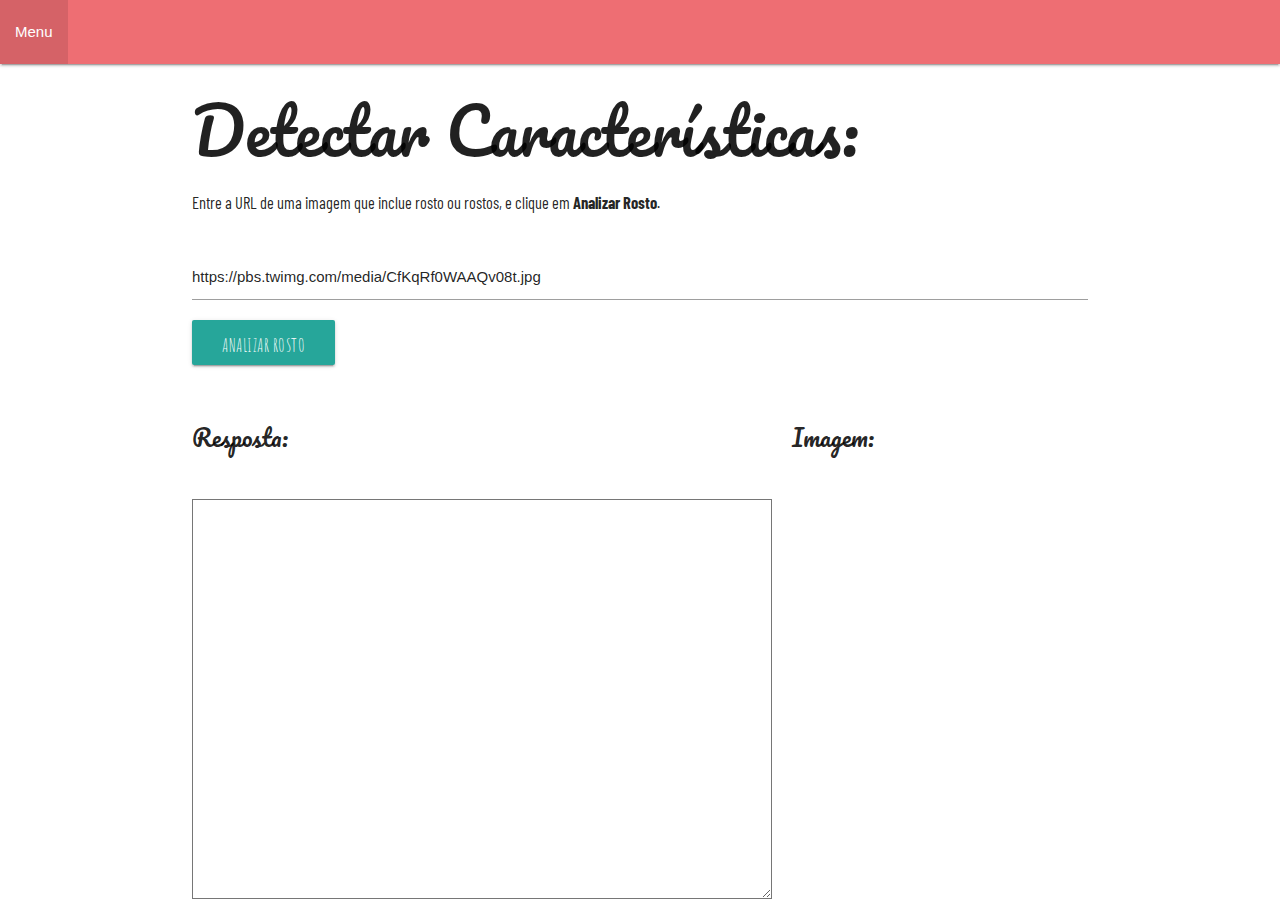
==== FaceDetection.html @ 86a0e405 "Initial Commit" ====
<!DOCTYPE html>
<html>
<head>
    <title>Detector de imagens</title>
    <script src="http://ajax.googleapis.com/ajax/libs/jquery/1.9.0/jquery.min.js"></script>
    <link rel="stylesheet" href="css/main.css" />
</head>
<body>

<script type="text/javascript">
    function processImage() {
        // **********************************************
        // *** Update or verify the following values. ***
        // **********************************************

        // Replace the subscriptionKey string value with your valid subscription key.
        var subscriptionKey = "17ace78050d645b28ecc7edbe1d228c5";

        // Replace or verify the region.
        //
        // You must use the same region in your REST API call as you used to obtain your subscription keys.
        // For example, if you obtained your subscription keys from the westus region, replace
        // "westcentralus" in the URI below with "westus".
        //
        // NOTE: Free trial subscription keys are generated in the westcentralus region, so if you are using
        // a free trial subscription key, you should not need to change this region.
        var uriBase = "https://westcentralus.api.cognitive.microsoft.com/face/v1.0/detect";

        // Request parameters.
        var params = {
            "returnFaceId": "true",
            "returnFaceLandmarks": "false",
            "returnFaceAttributes": "age,gender,headPose,smile,facialHair,glasses,emotion,hair,makeup,occlusion,accessories,blur,exposure,noise",
        };

        // Display the image.
        var sourceImageUrl = document.getElementById("inputImage").value;
        document.querySelector("#sourceImage").src = sourceImageUrl;

        // Perform the REST API call.
        $.ajax({
            url: uriBase + "?" + $.param(params),

            // Request headers.
            beforeSend: function(xhrObj){
                xhrObj.setRequestHeader("Content-Type","application/json");
                xhrObj.setRequestHeader("Ocp-Apim-Subscription-Key", subscriptionKey);
            },

            type: "POST",

            // Request body.
            data: '{"url": ' + '"' + sourceImageUrl + '"}',
        })

        .done(function(data) {
            // Show formatted JSON on webpage.
            $("#responseTextArea").val(JSON.stringify(data, null, 2));
        })

        .fail(function(jqXHR, textStatus, errorThrown) {
            // Display error message.
            var errorString = (errorThrown === "") ? "Error. " : errorThrown + " (" + jqXHR.status + "): ";
            errorString += (jqXHR.responseText === "") ? "" : (jQuery.parseJSON(jqXHR.responseText).message) ?
                jQuery.parseJSON(jqXHR.responseText).message : jQuery.parseJSON(jqXHR.responseText).error.message;
            alert(errorString);
        });
    };
</script>


<nav class="main-nav">
  <ul class="unstyled-list usmain">
    <li><a href="index.html" class="active">Menu</a></li>
  </ul>
</nav>


<section class="container">
  <h1>Detectar Características:</h1>
  <p>Entre a URL de uma imagem que inclue rosto ou rostos, e clique em <span>Analizar Rosto</span>.</p>
  <br>

  <input class="input-field" type="text" name="inputImage" id="inputImage" value="https://pbs.twimg.com/media/CfKqRf0WAAQv08t.jpg" />
  <button class="waves-effect waves-light btn" onclick="processImage()">Analizar Rosto</button>
  <br><br>
  <div id="wrapper" style="width:1020px; display:table;">
      <div id="jsonOutput" style="width:600px; display:table-cell;">
          <p class="text">Resposta:</p>
          <br>

          <textarea id="responseTextArea" class="UIInput" style="width:580px; height:400px;"></textarea>
      </div>
      <div id="imageDiv" style="width:420px; display:table-cell;">
          <p class="text">Imagem:</p>
          <br>
          <img id="sourceImage" width="400" />
      </div>
  </div>
</section>


</body>
</html>
---- css/main.css ----
@import url("https://fonts.googleapis.com/css?family=Amatic+SC|Barlow+Condensed|Pacifico");
body.gradient {
  background: #8e9eab;
  background: -webkit-linear-gradient(to right, #eef2f3, #8e9eab);
  background: -webkit-gradient(linear, left top, right top, from(#eef2f3), to(#8e9eab));
  background: -webkit-linear-gradient(left, #eef2f3, #8e9eab);
  background: -o-linear-gradient(left, #eef2f3, #8e9eab);
  background: linear-gradient(to right, #eef2f3, #8e9eab); }

body section h1 {
  font-family: 'Pacifico', cursive !important; }

body section h1.main {
  margin-top: 40vh;
  font-family: 'Pacifico', cursive !important;
  text-align: center; }

body section h1#main, body section .botoes {
  text-align: center; }

body section .btn, body section .btn-large {
  font-family: 'Amatic SC', cursive;
  font-size: 1.2em;
  padding-top: .5rem;
  padding-bottom: 2.5rem; }

body p {
  font-family: 'Barlow Condensed', sans-serif;
  font-size: 1.1rem; }

body p.text {
  font-family: 'Pacifico', cursive;
  font-size: 1.5rem; }

body span {
  font-weight: bold; }

.grid {
  display: -webkit-box;
  display: -webkit-flex;
  display: -ms-flexbox;
  display: flex;
  -webkit-flex-wrap: wrap;
  -ms-flex-wrap: wrap;
  flex-wrap: wrap; }

.col {
  -webkit-box-flex: 0;
  -webkit-flex: 0 0 100%;
  -ms-flex: 0 0 100%;
  flex: 0 0 100%; }

.col--full {
  -webkit-box-flex: 0;
  -webkit-flex: 0 0 100%;
  -ms-flex: 0 0 100%;
  flex: 0 0 100%; }

@media (min-width: 725px) {
  .col--1-2 {
    -webkit-flex-basis: 50%;
    -ms-flex-preferred-size: 50%;
    flex-basis: 50%; } }

@media (min-width: 725px) {
  .col--1-3 {
    -webkit-flex-basis: 33.3333%;
    -ms-flex-preferred-size: 33.3333%;
    flex-basis: 33.3333%; } }

@media (min-width: 725px) {
  .col--1-4 {
    -webkit-flex-basis: 25%;
    -ms-flex-preferred-size: 25%;
    flex-basis: 25%; } }

.btn, .btn-large {
  display: inline-block;
  padding: .75em 2.5em;
  text-transform: uppercase;
  text-decoration: none; }
  .btn:not(last-of-type), .btn-large:not(last-of-type) {
    margin-bottom: .6em; }

.btn--primary {
  background: #df535e;
  color: white; }
  .btn--primary:hoverfocus {
    background: #c22430; }

.btn-rounded {
  height: 300px;
  width: 300px;
  border-radius: 50%;
  border: 1px solid red; }

.materialize-red {
  background-color: #e51c23 !important; }

.materialize-red-text {
  color: #e51c23 !important; }

.materialize-red.lighten-5 {
  background-color: #fdeaeb !important; }

.materialize-red-text.text-lighten-5 {
  color: #fdeaeb !important; }

.materialize-red.lighten-4 {
  background-color: #f8c1c3 !important; }

.materialize-red-text.text-lighten-4 {
  color: #f8c1c3 !important; }

.materialize-red.lighten-3 {
  background-color: #f3989b !important; }

.materialize-red-text.text-lighten-3 {
  color: #f3989b !important; }

.materialize-red.lighten-2 {
  background-color: #ee6e73 !important; }

.materialize-red-text.text-lighten-2 {
  color: #ee6e73 !important; }

.materialize-red.lighten-1 {
  background-color: #ea454b !important; }

.materialize-red-text.text-lighten-1 {
  color: #ea454b !important; }

.materialize-red.darken-1 {
  background-color: #d0181e !important; }

.materialize-red-text.text-darken-1 {
  color: #d0181e !important; }

.materialize-red.darken-2 {
  background-color: #b9151b !important; }

.materialize-red-text.text-darken-2 {
  color: #b9151b !important; }

.materialize-red.darken-3 {
  background-color: #a21318 !important; }

.materialize-red-text.text-darken-3 {
  color: #a21318 !important; }

.materialize-red.darken-4 {
  background-color: #8b1014 !important; }

.materialize-red-text.text-darken-4 {
  color: #8b1014 !important; }

.red {
  background-color: #F44336 !important; }

.red-text {
  color: #F44336 !important; }

.red.lighten-5 {
  background-color: #FFEBEE !important; }

.red-text.text-lighten-5 {
  color: #FFEBEE !important; }

.red.lighten-4 {
  background-color: #FFCDD2 !important; }

.red-text.text-lighten-4 {
  color: #FFCDD2 !important; }

.red.lighten-3 {
  background-color: #EF9A9A !important; }

.red-text.text-lighten-3 {
  color: #EF9A9A !important; }

.red.lighten-2 {
  background-color: #E57373 !important; }

.red-text.text-lighten-2 {
  color: #E57373 !important; }

.red.lighten-1 {
  background-color: #EF5350 !important; }

.red-text.text-lighten-1 {
  color: #EF5350 !important; }

.red.darken-1 {
  background-color: #E53935 !important; }

.red-text.text-darken-1 {
  color: #E53935 !important; }

.red.darken-2 {
  background-color: #D32F2F !important; }

.red-text.text-darken-2 {
  color: #D32F2F !important; }

.red.darken-3 {
  background-color: #C62828 !important; }

.red-text.text-darken-3 {
  color: #C62828 !important; }

.red.darken-4 {
  background-color: #B71C1C !important; }

.red-text.text-darken-4 {
  color: #B71C1C !important; }

.red.accent-1 {
  background-color: #FF8A80 !important; }

.red-text.text-accent-1 {
  color: #FF8A80 !important; }

.red.accent-2 {
  background-color: #FF5252 !important; }

.red-text.text-accent-2 {
  color: #FF5252 !important; }

.red.accent-3 {
  background-color: #FF1744 !important; }

.red-text.text-accent-3 {
  color: #FF1744 !important; }

.red.accent-4 {
  background-color: #D50000 !important; }

.red-text.text-accent-4 {
  color: #D50000 !important; }

.pink {
  background-color: #e91e63 !important; }

.pink-text {
  color: #e91e63 !important; }

.pink.lighten-5 {
  background-color: #fce4ec !important; }

.pink-text.text-lighten-5 {
  color: #fce4ec !important; }

.pink.lighten-4 {
  background-color: #f8bbd0 !important; }

.pink-text.text-lighten-4 {
  color: #f8bbd0 !important; }

.pink.lighten-3 {
  background-color: #f48fb1 !important; }

.pink-text.text-lighten-3 {
  color: #f48fb1 !important; }

.pink.lighten-2 {
  background-color: #f06292 !important; }

.pink-text.text-lighten-2 {
  color: #f06292 !important; }

.pink.lighten-1 {
  background-color: #ec407a !important; }

.pink-text.text-lighten-1 {
  color: #ec407a !important; }

.pink.darken-1 {
  background-color: #d81b60 !important; }

.pink-text.text-darken-1 {
  color: #d81b60 !important; }

.pink.darken-2 {
  background-color: #c2185b !important; }

.pink-text.text-darken-2 {
  color: #c2185b !important; }

.pink.darken-3 {
  background-color: #ad1457 !important; }

.pink-text.text-darken-3 {
  color: #ad1457 !important; }

.pink.darken-4 {
  background-color: #880e4f !important; }

.pink-text.text-darken-4 {
  color: #880e4f !important; }

.pink.accent-1 {
  background-color: #ff80ab !important; }

.pink-text.text-accent-1 {
  color: #ff80ab !important; }

.pink.accent-2 {
  background-color: #ff4081 !important; }

.pink-text.text-accent-2 {
  color: #ff4081 !important; }

.pink.accent-3 {
  background-color: #f50057 !important; }

.pink-text.text-accent-3 {
  color: #f50057 !important; }

.pink.accent-4 {
  background-color: #c51162 !important; }

.pink-text.text-accent-4 {
  color: #c51162 !important; }

.purple {
  background-color: #9c27b0 !important; }

.purple-text {
  color: #9c27b0 !important; }

.purple.lighten-5 {
  background-color: #f3e5f5 !important; }

.purple-text.text-lighten-5 {
  color: #f3e5f5 !important; }

.purple.lighten-4 {
  background-color: #e1bee7 !important; }

.purple-text.text-lighten-4 {
  color: #e1bee7 !important; }

.purple.lighten-3 {
  background-color: #ce93d8 !important; }

.purple-text.text-lighten-3 {
  color: #ce93d8 !important; }

.purple.lighten-2 {
  background-color: #ba68c8 !important; }

.purple-text.text-lighten-2 {
  color: #ba68c8 !important; }

.purple.lighten-1 {
  background-color: #ab47bc !important; }

.purple-text.text-lighten-1 {
  color: #ab47bc !important; }

.purple.darken-1 {
  background-color: #8e24aa !important; }

.purple-text.text-darken-1 {
  color: #8e24aa !important; }

.purple.darken-2 {
  background-color: #7b1fa2 !important; }

.purple-text.text-darken-2 {
  color: #7b1fa2 !important; }

.purple.darken-3 {
  background-color: #6a1b9a !important; }

.purple-text.text-darken-3 {
  color: #6a1b9a !important; }

.purple.darken-4 {
  background-color: #4a148c !important; }

.purple-text.text-darken-4 {
  color: #4a148c !important; }

.purple.accent-1 {
  background-color: #ea80fc !important; }

.purple-text.text-accent-1 {
  color: #ea80fc !important; }

.purple.accent-2 {
  background-color: #e040fb !important; }

.purple-text.text-accent-2 {
  color: #e040fb !important; }

.purple.accent-3 {
  background-color: #d500f9 !important; }

.purple-text.text-accent-3 {
  color: #d500f9 !important; }

.purple.accent-4 {
  background-color: #aa00ff !important; }

.purple-text.text-accent-4 {
  color: #aa00ff !important; }

.deep-purple {
  background-color: #673ab7 !important; }

.deep-purple-text {
  color: #673ab7 !important; }

.deep-purple.lighten-5 {
  background-color: #ede7f6 !important; }

.deep-purple-text.text-lighten-5 {
  color: #ede7f6 !important; }

.deep-purple.lighten-4 {
  background-color: #d1c4e9 !important; }

.deep-purple-text.text-lighten-4 {
  color: #d1c4e9 !important; }

.deep-purple.lighten-3 {
  background-color: #b39ddb !important; }

.deep-purple-text.text-lighten-3 {
  color: #b39ddb !important; }

.deep-purple.lighten-2 {
  background-color: #9575cd !important; }

.deep-purple-text.text-lighten-2 {
  color: #9575cd !important; }

.deep-purple.lighten-1 {
  background-color: #7e57c2 !important; }

.deep-purple-text.text-lighten-1 {
  color: #7e57c2 !important; }

.deep-purple.darken-1 {
  background-color: #5e35b1 !important; }

.deep-purple-text.text-darken-1 {
  color: #5e35b1 !important; }

.deep-purple.darken-2 {
  background-color: #512da8 !important; }

.deep-purple-text.text-darken-2 {
  color: #512da8 !important; }

.deep-purple.darken-3 {
  background-color: #4527a0 !important; }

.deep-purple-text.text-darken-3 {
  color: #4527a0 !important; }

.deep-purple.darken-4 {
  background-color: #311b92 !important; }

.deep-purple-text.text-darken-4 {
  color: #311b92 !important; }

.deep-purple.accent-1 {
  background-color: #b388ff !important; }

.deep-purple-text.text-accent-1 {
  color: #b388ff !important; }

.deep-purple.accent-2 {
  background-color: #7c4dff !important; }

.deep-purple-text.text-accent-2 {
  color: #7c4dff !important; }

.deep-purple.accent-3 {
  background-color: #651fff !important; }

.deep-purple-text.text-accent-3 {
  color: #651fff !important; }

.deep-purple.accent-4 {
  background-color: #6200ea !important; }

.deep-purple-text.text-accent-4 {
  color: #6200ea !important; }

.indigo {
  background-color: #3f51b5 !important; }

.indigo-text {
  color: #3f51b5 !important; }

.indigo.lighten-5 {
  background-color: #e8eaf6 !important; }

.indigo-text.text-lighten-5 {
  color: #e8eaf6 !important; }

.indigo.lighten-4 {
  background-color: #c5cae9 !important; }

.indigo-text.text-lighten-4 {
  color: #c5cae9 !important; }

.indigo.lighten-3 {
  background-color: #9fa8da !important; }

.indigo-text.text-lighten-3 {
  color: #9fa8da !important; }

.indigo.lighten-2 {
  background-color: #7986cb !important; }

.indigo-text.text-lighten-2 {
  color: #7986cb !important; }

.indigo.lighten-1 {
  background-color: #5c6bc0 !important; }

.indigo-text.text-lighten-1 {
  color: #5c6bc0 !important; }

.indigo.darken-1 {
  background-color: #3949ab !important; }

.indigo-text.text-darken-1 {
  color: #3949ab !important; }

.indigo.darken-2 {
  background-color: #303f9f !important; }

.indigo-text.text-darken-2 {
  color: #303f9f !important; }

.indigo.darken-3 {
  background-color: #283593 !important; }

.indigo-text.text-darken-3 {
  color: #283593 !important; }

.indigo.darken-4 {
  background-color: #1a237e !important; }

.indigo-text.text-darken-4 {
  color: #1a237e !important; }

.indigo.accent-1 {
  background-color: #8c9eff !important; }

.indigo-text.text-accent-1 {
  color: #8c9eff !important; }

.indigo.accent-2 {
  background-color: #536dfe !important; }

.indigo-text.text-accent-2 {
  color: #536dfe !important; }

.indigo.accent-3 {
  background-color: #3d5afe !important; }

.indigo-text.text-accent-3 {
  color: #3d5afe !important; }

.indigo.accent-4 {
  background-color: #304ffe !important; }

.indigo-text.text-accent-4 {
  color: #304ffe !important; }

.blue {
  background-color: #2196F3 !important; }

.blue-text {
  color: #2196F3 !important; }

.blue.lighten-5 {
  background-color: #E3F2FD !important; }

.blue-text.text-lighten-5 {
  color: #E3F2FD !important; }

.blue.lighten-4 {
  background-color: #BBDEFB !important; }

.blue-text.text-lighten-4 {
  color: #BBDEFB !important; }

.blue.lighten-3 {
  background-color: #90CAF9 !important; }

.blue-text.text-lighten-3 {
  color: #90CAF9 !important; }

.blue.lighten-2 {
  background-color: #64B5F6 !important; }

.blue-text.text-lighten-2 {
  color: #64B5F6 !important; }

.blue.lighten-1 {
  background-color: #42A5F5 !important; }

.blue-text.text-lighten-1 {
  color: #42A5F5 !important; }

.blue.darken-1 {
  background-color: #1E88E5 !important; }

.blue-text.text-darken-1 {
  color: #1E88E5 !important; }

.blue.darken-2 {
  background-color: #1976D2 !important; }

.blue-text.text-darken-2 {
  color: #1976D2 !important; }

.blue.darken-3 {
  background-color: #1565C0 !important; }

.blue-text.text-darken-3 {
  color: #1565C0 !important; }

.blue.darken-4 {
  background-color: #0D47A1 !important; }

.blue-text.text-darken-4 {
  color: #0D47A1 !important; }

.blue.accent-1 {
  background-color: #82B1FF !important; }

.blue-text.text-accent-1 {
  color: #82B1FF !important; }

.blue.accent-2 {
  background-color: #448AFF !important; }

.blue-text.text-accent-2 {
  color: #448AFF !important; }

.blue.accent-3 {
  background-color: #2979FF !important; }

.blue-text.text-accent-3 {
  color: #2979FF !important; }

.blue.accent-4 {
  background-color: #2962FF !important; }

.blue-text.text-accent-4 {
  color: #2962FF !important; }

.light-blue {
  background-color: #03a9f4 !important; }

.light-blue-text {
  color: #03a9f4 !important; }

.light-blue.lighten-5 {
  background-color: #e1f5fe !important; }

.light-blue-text.text-lighten-5 {
  color: #e1f5fe !important; }

.light-blue.lighten-4 {
  background-color: #b3e5fc !important; }

.light-blue-text.text-lighten-4 {
  color: #b3e5fc !important; }

.light-blue.lighten-3 {
  background-color: #81d4fa !important; }

.light-blue-text.text-lighten-3 {
  color: #81d4fa !important; }

.light-blue.lighten-2 {
  background-color: #4fc3f7 !important; }

.light-blue-text.text-lighten-2 {
  color: #4fc3f7 !important; }

.light-blue.lighten-1 {
  background-color: #29b6f6 !important; }

.light-blue-text.text-lighten-1 {
  color: #29b6f6 !important; }

.light-blue.darken-1 {
  background-color: #039be5 !important; }

.light-blue-text.text-darken-1 {
  color: #039be5 !important; }

.light-blue.darken-2 {
  background-color: #0288d1 !important; }

.light-blue-text.text-darken-2 {
  color: #0288d1 !important; }

.light-blue.darken-3 {
  background-color: #0277bd !important; }

.light-blue-text.text-darken-3 {
  color: #0277bd !important; }

.light-blue.darken-4 {
  background-color: #01579b !important; }

.light-blue-text.text-darken-4 {
  color: #01579b !important; }

.light-blue.accent-1 {
  background-color: #80d8ff !important; }

.light-blue-text.text-accent-1 {
  color: #80d8ff !important; }

.light-blue.accent-2 {
  background-color: #40c4ff !important; }

.light-blue-text.text-accent-2 {
  color: #40c4ff !important; }

.light-blue.accent-3 {
  background-color: #00b0ff !important; }

.light-blue-text.text-accent-3 {
  color: #00b0ff !important; }

.light-blue.accent-4 {
  background-color: #0091ea !important; }

.light-blue-text.text-accent-4 {
  color: #0091ea !important; }

.cyan {
  background-color: #00bcd4 !important; }

.cyan-text {
  color: #00bcd4 !important; }

.cyan.lighten-5 {
  background-color: #e0f7fa !important; }

.cyan-text.text-lighten-5 {
  color: #e0f7fa !important; }

.cyan.lighten-4 {
  background-color: #b2ebf2 !important; }

.cyan-text.text-lighten-4 {
  color: #b2ebf2 !important; }

.cyan.lighten-3 {
  background-color: #80deea !important; }

.cyan-text.text-lighten-3 {
  color: #80deea !important; }

.cyan.lighten-2 {
  background-color: #4dd0e1 !important; }

.cyan-text.text-lighten-2 {
  color: #4dd0e1 !important; }

.cyan.lighten-1 {
  background-color: #26c6da !important; }

.cyan-text.text-lighten-1 {
  color: #26c6da !important; }

.cyan.darken-1 {
  background-color: #00acc1 !important; }

.cyan-text.text-darken-1 {
  color: #00acc1 !important; }

.cyan.darken-2 {
  background-color: #0097a7 !important; }

.cyan-text.text-darken-2 {
  color: #0097a7 !important; }

.cyan.darken-3 {
  background-color: #00838f !important; }

.cyan-text.text-darken-3 {
  color: #00838f !important; }

.cyan.darken-4 {
  background-color: #006064 !important; }

.cyan-text.text-darken-4 {
  color: #006064 !important; }

.cyan.accent-1 {
  background-color: #84ffff !important; }

.cyan-text.text-accent-1 {
  color: #84ffff !important; }

.cyan.accent-2 {
  background-color: #18ffff !important; }

.cyan-text.text-accent-2 {
  color: #18ffff !important; }

.cyan.accent-3 {
  background-color: #00e5ff !important; }

.cyan-text.text-accent-3 {
  color: #00e5ff !important; }

.cyan.accent-4 {
  background-color: #00b8d4 !important; }

.cyan-text.text-accent-4 {
  color: #00b8d4 !important; }

.teal {
  background-color: #009688 !important; }

.teal-text {
  color: #009688 !important; }

.teal.lighten-5 {
  background-color: #e0f2f1 !important; }

.teal-text.text-lighten-5 {
  color: #e0f2f1 !important; }

.teal.lighten-4 {
  background-color: #b2dfdb !important; }

.teal-text.text-lighten-4 {
  color: #b2dfdb !important; }

.teal.lighten-3 {
  background-color: #80cbc4 !important; }

.teal-text.text-lighten-3 {
  color: #80cbc4 !important; }

.teal.lighten-2 {
  background-color: #4db6ac !important; }

.teal-text.text-lighten-2 {
  color: #4db6ac !important; }

.teal.lighten-1 {
  background-color: #26a69a !important; }

.teal-text.text-lighten-1 {
  color: #26a69a !important; }

.teal.darken-1 {
  background-color: #00897b !important; }

.teal-text.text-darken-1 {
  color: #00897b !important; }

.teal.darken-2 {
  background-color: #00796b !important; }

.teal-text.text-darken-2 {
  color: #00796b !important; }

.teal.darken-3 {
  background-color: #00695c !important; }

.teal-text.text-darken-3 {
  color: #00695c !important; }

.teal.darken-4 {
  background-color: #004d40 !important; }

.teal-text.text-darken-4 {
  color: #004d40 !important; }

.teal.accent-1 {
  background-color: #a7ffeb !important; }

.teal-text.text-accent-1 {
  color: #a7ffeb !important; }

.teal.accent-2 {
  background-color: #64ffda !important; }

.teal-text.text-accent-2 {
  color: #64ffda !important; }

.teal.accent-3 {
  background-color: #1de9b6 !important; }

.teal-text.text-accent-3 {
  color: #1de9b6 !important; }

.teal.accent-4 {
  background-color: #00bfa5 !important; }

.teal-text.text-accent-4 {
  color: #00bfa5 !important; }

.green {
  background-color: #4CAF50 !important; }

.green-text {
  color: #4CAF50 !important; }

.green.lighten-5 {
  background-color: #E8F5E9 !important; }

.green-text.text-lighten-5 {
  color: #E8F5E9 !important; }

.green.lighten-4 {
  background-color: #C8E6C9 !important; }

.green-text.text-lighten-4 {
  color: #C8E6C9 !important; }

.green.lighten-3 {
  background-color: #A5D6A7 !important; }

.green-text.text-lighten-3 {
  color: #A5D6A7 !important; }

.green.lighten-2 {
  background-color: #81C784 !important; }

.green-text.text-lighten-2 {
  color: #81C784 !important; }

.green.lighten-1 {
  background-color: #66BB6A !important; }

.green-text.text-lighten-1 {
  color: #66BB6A !important; }

.green.darken-1 {
  background-color: #43A047 !important; }

.green-text.text-darken-1 {
  color: #43A047 !important; }

.green.darken-2 {
  background-color: #388E3C !important; }

.green-text.text-darken-2 {
  color: #388E3C !important; }

.green.darken-3 {
  background-color: #2E7D32 !important; }

.green-text.text-darken-3 {
  color: #2E7D32 !important; }

.green.darken-4 {
  background-color: #1B5E20 !important; }

.green-text.text-darken-4 {
  color: #1B5E20 !important; }

.green.accent-1 {
  background-color: #B9F6CA !important; }

.green-text.text-accent-1 {
  color: #B9F6CA !important; }

.green.accent-2 {
  background-color: #69F0AE !important; }

.green-text.text-accent-2 {
  color: #69F0AE !important; }

.green.accent-3 {
  background-color: #00E676 !important; }

.green-text.text-accent-3 {
  color: #00E676 !important; }

.green.accent-4 {
  background-color: #00C853 !important; }

.green-text.text-accent-4 {
  color: #00C853 !important; }

.light-green {
  background-color: #8bc34a !important; }

.light-green-text {
  color: #8bc34a !important; }

.light-green.lighten-5 {
  background-color: #f1f8e9 !important; }

.light-green-text.text-lighten-5 {
  color: #f1f8e9 !important; }

.light-green.lighten-4 {
  background-color: #dcedc8 !important; }

.light-green-text.text-lighten-4 {
  color: #dcedc8 !important; }

.light-green.lighten-3 {
  background-color: #c5e1a5 !important; }

.light-green-text.text-lighten-3 {
  color: #c5e1a5 !important; }

.light-green.lighten-2 {
  background-color: #aed581 !important; }

.light-green-text.text-lighten-2 {
  color: #aed581 !important; }

.light-green.lighten-1 {
  background-color: #9ccc65 !important; }

.light-green-text.text-lighten-1 {
  color: #9ccc65 !important; }

.light-green.darken-1 {
  background-color: #7cb342 !important; }

.light-green-text.text-darken-1 {
  color: #7cb342 !important; }

.light-green.darken-2 {
  background-color: #689f38 !important; }

.light-green-text.text-darken-2 {
  color: #689f38 !important; }

.light-green.darken-3 {
  background-color: #558b2f !important; }

.light-green-text.text-darken-3 {
  color: #558b2f !important; }

.light-green.darken-4 {
  background-color: #33691e !important; }

.light-green-text.text-darken-4 {
  color: #33691e !important; }

.light-green.accent-1 {
  background-color: #ccff90 !important; }

.light-green-text.text-accent-1 {
  color: #ccff90 !important; }

.light-green.accent-2 {
  background-color: #b2ff59 !important; }

.light-green-text.text-accent-2 {
  color: #b2ff59 !important; }

.light-green.accent-3 {
  background-color: #76ff03 !important; }

.light-green-text.text-accent-3 {
  color: #76ff03 !important; }

.light-green.accent-4 {
  background-color: #64dd17 !important; }

.light-green-text.text-accent-4 {
  color: #64dd17 !important; }

.lime {
  background-color: #cddc39 !important; }

.lime-text {
  color: #cddc39 !important; }

.lime.lighten-5 {
  background-color: #f9fbe7 !important; }

.lime-text.text-lighten-5 {
  color: #f9fbe7 !important; }

.lime.lighten-4 {
  background-color: #f0f4c3 !important; }

.lime-text.text-lighten-4 {
  color: #f0f4c3 !important; }

.lime.lighten-3 {
  background-color: #e6ee9c !important; }

.lime-text.text-lighten-3 {
  color: #e6ee9c !important; }

.lime.lighten-2 {
  background-color: #dce775 !important; }

.lime-text.text-lighten-2 {
  color: #dce775 !important; }

.lime.lighten-1 {
  background-color: #d4e157 !important; }

.lime-text.text-lighten-1 {
  color: #d4e157 !important; }

.lime.darken-1 {
  background-color: #c0ca33 !important; }

.lime-text.text-darken-1 {
  color: #c0ca33 !important; }

.lime.darken-2 {
  background-color: #afb42b !important; }

.lime-text.text-darken-2 {
  color: #afb42b !important; }

.lime.darken-3 {
  background-color: #9e9d24 !important; }

.lime-text.text-darken-3 {
  color: #9e9d24 !important; }

.lime.darken-4 {
  background-color: #827717 !important; }

.lime-text.text-darken-4 {
  color: #827717 !important; }

.lime.accent-1 {
  background-color: #f4ff81 !important; }

.lime-text.text-accent-1 {
  color: #f4ff81 !important; }

.lime.accent-2 {
  background-color: #eeff41 !important; }

.lime-text.text-accent-2 {
  color: #eeff41 !important; }

.lime.accent-3 {
  background-color: #c6ff00 !important; }

.lime-text.text-accent-3 {
  color: #c6ff00 !important; }

.lime.accent-4 {
  background-color: #aeea00 !important; }

.lime-text.text-accent-4 {
  color: #aeea00 !important; }

.yellow {
  background-color: #ffeb3b !important; }

.yellow-text {
  color: #ffeb3b !important; }

.yellow.lighten-5 {
  background-color: #fffde7 !important; }

.yellow-text.text-lighten-5 {
  color: #fffde7 !important; }

.yellow.lighten-4 {
  background-color: #fff9c4 !important; }

.yellow-text.text-lighten-4 {
  color: #fff9c4 !important; }

.yellow.lighten-3 {
  background-color: #fff59d !important; }

.yellow-text.text-lighten-3 {
  color: #fff59d !important; }

.yellow.lighten-2 {
  background-color: #fff176 !important; }

.yellow-text.text-lighten-2 {
  color: #fff176 !important; }

.yellow.lighten-1 {
  background-color: #ffee58 !important; }

.yellow-text.text-lighten-1 {
  color: #ffee58 !important; }

.yellow.darken-1 {
  background-color: #fdd835 !important; }

.yellow-text.text-darken-1 {
  color: #fdd835 !important; }

.yellow.darken-2 {
  background-color: #fbc02d !important; }

.yellow-text.text-darken-2 {
  color: #fbc02d !important; }

.yellow.darken-3 {
  background-color: #f9a825 !important; }

.yellow-text.text-darken-3 {
  color: #f9a825 !important; }

.yellow.darken-4 {
  background-color: #f57f17 !important; }

.yellow-text.text-darken-4 {
  color: #f57f17 !important; }

.yellow.accent-1 {
  background-color: #ffff8d !important; }

.yellow-text.text-accent-1 {
  color: #ffff8d !important; }

.yellow.accent-2 {
  background-color: #ffff00 !important; }

.yellow-text.text-accent-2 {
  color: #ffff00 !important; }

.yellow.accent-3 {
  background-color: #ffea00 !important; }

.yellow-text.text-accent-3 {
  color: #ffea00 !important; }

.yellow.accent-4 {
  background-color: #ffd600 !important; }

.yellow-text.text-accent-4 {
  color: #ffd600 !important; }

.amber {
  background-color: #ffc107 !important; }

.amber-text {
  color: #ffc107 !important; }

.amber.lighten-5 {
  background-color: #fff8e1 !important; }

.amber-text.text-lighten-5 {
  color: #fff8e1 !important; }

.amber.lighten-4 {
  background-color: #ffecb3 !important; }

.amber-text.text-lighten-4 {
  color: #ffecb3 !important; }

.amber.lighten-3 {
  background-color: #ffe082 !important; }

.amber-text.text-lighten-3 {
  color: #ffe082 !important; }

.amber.lighten-2 {
  background-color: #ffd54f !important; }

.amber-text.text-lighten-2 {
  color: #ffd54f !important; }

.amber.lighten-1 {
  background-color: #ffca28 !important; }

.amber-text.text-lighten-1 {
  color: #ffca28 !important; }

.amber.darken-1 {
  background-color: #ffb300 !important; }

.amber-text.text-darken-1 {
  color: #ffb300 !important; }

.amber.darken-2 {
  background-color: #ffa000 !important; }

.amber-text.text-darken-2 {
  color: #ffa000 !important; }

.amber.darken-3 {
  background-color: #ff8f00 !important; }

.amber-text.text-darken-3 {
  color: #ff8f00 !important; }

.amber.darken-4 {
  background-color: #ff6f00 !important; }

.amber-text.text-darken-4 {
  color: #ff6f00 !important; }

.amber.accent-1 {
  background-color: #ffe57f !important; }

.amber-text.text-accent-1 {
  color: #ffe57f !important; }

.amber.accent-2 {
  background-color: #ffd740 !important; }

.amber-text.text-accent-2 {
  color: #ffd740 !important; }

.amber.accent-3 {
  background-color: #ffc400 !important; }

.amber-text.text-accent-3 {
  color: #ffc400 !important; }

.amber.accent-4 {
  background-color: #ffab00 !important; }

.amber-text.text-accent-4 {
  color: #ffab00 !important; }

.orange {
  background-color: #ff9800 !important; }

.orange-text {
  color: #ff9800 !important; }

.orange.lighten-5 {
  background-color: #fff3e0 !important; }

.orange-text.text-lighten-5 {
  color: #fff3e0 !important; }

.orange.lighten-4 {
  background-color: #ffe0b2 !important; }

.orange-text.text-lighten-4 {
  color: #ffe0b2 !important; }

.orange.lighten-3 {
  background-color: #ffcc80 !important; }

.orange-text.text-lighten-3 {
  color: #ffcc80 !important; }

.orange.lighten-2 {
  background-color: #ffb74d !important; }

.orange-text.text-lighten-2 {
  color: #ffb74d !important; }

.orange.lighten-1 {
  background-color: #ffa726 !important; }

.orange-text.text-lighten-1 {
  color: #ffa726 !important; }

.orange.darken-1 {
  background-color: #fb8c00 !important; }

.orange-text.text-darken-1 {
  color: #fb8c00 !important; }

.orange.darken-2 {
  background-color: #f57c00 !important; }

.orange-text.text-darken-2 {
  color: #f57c00 !important; }

.orange.darken-3 {
  background-color: #ef6c00 !important; }

.orange-text.text-darken-3 {
  color: #ef6c00 !important; }

.orange.darken-4 {
  background-color: #e65100 !important; }

.orange-text.text-darken-4 {
  color: #e65100 !important; }

.orange.accent-1 {
  background-color: #ffd180 !important; }

.orange-text.text-accent-1 {
  color: #ffd180 !important; }

.orange.accent-2 {
  background-color: #ffab40 !important; }

.orange-text.text-accent-2 {
  color: #ffab40 !important; }

.orange.accent-3 {
  background-color: #ff9100 !important; }

.orange-text.text-accent-3 {
  color: #ff9100 !important; }

.orange.accent-4 {
  background-color: #ff6d00 !important; }

.orange-text.text-accent-4 {
  color: #ff6d00 !important; }

.deep-orange {
  background-color: #ff5722 !important; }

.deep-orange-text {
  color: #ff5722 !important; }

.deep-orange.lighten-5 {
  background-color: #fbe9e7 !important; }

.deep-orange-text.text-lighten-5 {
  color: #fbe9e7 !important; }

.deep-orange.lighten-4 {
  background-color: #ffccbc !important; }

.deep-orange-text.text-lighten-4 {
  color: #ffccbc !important; }

.deep-orange.lighten-3 {
  background-color: #ffab91 !important; }

.deep-orange-text.text-lighten-3 {
  color: #ffab91 !important; }

.deep-orange.lighten-2 {
  background-color: #ff8a65 !important; }

.deep-orange-text.text-lighten-2 {
  color: #ff8a65 !important; }

.deep-orange.lighten-1 {
  background-color: #ff7043 !important; }

.deep-orange-text.text-lighten-1 {
  color: #ff7043 !important; }

.deep-orange.darken-1 {
  background-color: #f4511e !important; }

.deep-orange-text.text-darken-1 {
  color: #f4511e !important; }

.deep-orange.darken-2 {
  background-color: #e64a19 !important; }

.deep-orange-text.text-darken-2 {
  color: #e64a19 !important; }

.deep-orange.darken-3 {
  background-color: #d84315 !important; }

.deep-orange-text.text-darken-3 {
  color: #d84315 !important; }

.deep-orange.darken-4 {
  background-color: #bf360c !important; }

.deep-orange-text.text-darken-4 {
  color: #bf360c !important; }

.deep-orange.accent-1 {
  background-color: #ff9e80 !important; }

.deep-orange-text.text-accent-1 {
  color: #ff9e80 !important; }

.deep-orange.accent-2 {
  background-color: #ff6e40 !important; }

.deep-orange-text.text-accent-2 {
  color: #ff6e40 !important; }

.deep-orange.accent-3 {
  background-color: #ff3d00 !important; }

.deep-orange-text.text-accent-3 {
  color: #ff3d00 !important; }

.deep-orange.accent-4 {
  background-color: #dd2c00 !important; }

.deep-orange-text.text-accent-4 {
  color: #dd2c00 !important; }

.brown {
  background-color: #795548 !important; }

.brown-text {
  color: #795548 !important; }

.brown.lighten-5 {
  background-color: #efebe9 !important; }

.brown-text.text-lighten-5 {
  color: #efebe9 !important; }

.brown.lighten-4 {
  background-color: #d7ccc8 !important; }

.brown-text.text-lighten-4 {
  color: #d7ccc8 !important; }

.brown.lighten-3 {
  background-color: #bcaaa4 !important; }

.brown-text.text-lighten-3 {
  color: #bcaaa4 !important; }

.brown.lighten-2 {
  background-color: #a1887f !important; }

.brown-text.text-lighten-2 {
  color: #a1887f !important; }

.brown.lighten-1 {
  background-color: #8d6e63 !important; }

.brown-text.text-lighten-1 {
  color: #8d6e63 !important; }

.brown.darken-1 {
  background-color: #6d4c41 !important; }

.brown-text.text-darken-1 {
  color: #6d4c41 !important; }

.brown.darken-2 {
  background-color: #5d4037 !important; }

.brown-text.text-darken-2 {
  color: #5d4037 !important; }

.brown.darken-3 {
  background-color: #4e342e !important; }

.brown-text.text-darken-3 {
  color: #4e342e !important; }

.brown.darken-4 {
  background-color: #3e2723 !important; }

.brown-text.text-darken-4 {
  color: #3e2723 !important; }

.blue-grey {
  background-color: #607d8b !important; }

.blue-grey-text {
  color: #607d8b !important; }

.blue-grey.lighten-5 {
  background-color: #eceff1 !important; }

.blue-grey-text.text-lighten-5 {
  color: #eceff1 !important; }

.blue-grey.lighten-4 {
  background-color: #cfd8dc !important; }

.blue-grey-text.text-lighten-4 {
  color: #cfd8dc !important; }

.blue-grey.lighten-3 {
  background-color: #b0bec5 !important; }

.blue-grey-text.text-lighten-3 {
  color: #b0bec5 !important; }

.blue-grey.lighten-2 {
  background-color: #90a4ae !important; }

.blue-grey-text.text-lighten-2 {
  color: #90a4ae !important; }

.blue-grey.lighten-1 {
  background-color: #78909c !important; }

.blue-grey-text.text-lighten-1 {
  color: #78909c !important; }

.blue-grey.darken-1 {
  background-color: #546e7a !important; }

.blue-grey-text.text-darken-1 {
  color: #546e7a !important; }

.blue-grey.darken-2 {
  background-color: #455a64 !important; }

.blue-grey-text.text-darken-2 {
  color: #455a64 !important; }

.blue-grey.darken-3 {
  background-color: #37474f !important; }

.blue-grey-text.text-darken-3 {
  color: #37474f !important; }

.blue-grey.darken-4 {
  background-color: #263238 !important; }

.blue-grey-text.text-darken-4 {
  color: #263238 !important; }

.grey {
  background-color: #9e9e9e !important; }

.grey-text {
  color: #9e9e9e !important; }

.grey.lighten-5 {
  background-color: #fafafa !important; }

.grey-text.text-lighten-5 {
  color: #fafafa !important; }

.grey.lighten-4 {
  background-color: #f5f5f5 !important; }

.grey-text.text-lighten-4 {
  color: #f5f5f5 !important; }

.grey.lighten-3 {
  background-color: #eeeeee !important; }

.grey-text.text-lighten-3 {
  color: #eeeeee !important; }

.grey.lighten-2 {
  background-color: #e0e0e0 !important; }

.grey-text.text-lighten-2 {
  color: #e0e0e0 !important; }

.grey.lighten-1 {
  background-color: #bdbdbd !important; }

.grey-text.text-lighten-1 {
  color: #bdbdbd !important; }

.grey.darken-1 {
  background-color: #757575 !important; }

.grey-text.text-darken-1 {
  color: #757575 !important; }

.grey.darken-2 {
  background-color: #616161 !important; }

.grey-text.text-darken-2 {
  color: #616161 !important; }

.grey.darken-3 {
  background-color: #424242 !important; }

.grey-text.text-darken-3 {
  color: #424242 !important; }

.grey.darken-4 {
  background-color: #212121 !important; }

.grey-text.text-darken-4 {
  color: #212121 !important; }

.black {
  background-color: #000000 !important; }

.black-text {
  color: #000000 !important; }

.white {
  background-color: #FFFFFF !important; }

.white-text {
  color: #FFFFFF !important; }

.transparent {
  background-color: transparent !important; }

.transparent-text {
  color: transparent !important; }

/*! normalize.css v3.0.3 | MIT License | github.com/necolas/normalize.css */
/**
 * 1. Set default font family to sans-serif.
 * 2. Prevent iOS and IE text size adjust after device orientation change,
 *    without disabling user zoom.
 */
html {
  font-family: sans-serif;
  /* 1 */
  -ms-text-size-adjust: 100%;
  /* 2 */
  -webkit-text-size-adjust: 100%;
  /* 2 */ }

/**
 * Remove default margin.
 */
body {
  margin: 0; }

/* HTML5 display definitions
   ========================================================================== */
/**
 * Correct `block` display not defined for any HTML5 element in IE 8/9.
 * Correct `block` display not defined for `details` or `summary` in IE 10/11
 * and Firefox.
 * Correct `block` display not defined for `main` in IE 11.
 */
article,
aside,
details,
figcaption,
figure,
footer,
header,
hgroup,
main,
menu,
nav,
section,
summary {
  display: block; }

/**
 * 1. Correct `inline-block` display not defined in IE 8/9.
 * 2. Normalize vertical alignment of `progress` in Chrome, Firefox, and Opera.
 */
audio,
canvas,
progress,
video {
  display: inline-block;
  /* 1 */
  vertical-align: baseline;
  /* 2 */ }

/**
 * Prevent modern browsers from displaying `audio` without controls.
 * Remove excess height in iOS 5 devices.
 */
audio:not([controls]) {
  display: none;
  height: 0; }

/**
 * Address `[hidden]` styling not present in IE 8/9/10.
 * Hide the `template` element in IE 8/9/10/11, Safari, and Firefox < 22.
 */
[hidden],
template {
  display: none; }

/* Links
   ========================================================================== */
/**
 * Remove the gray background color from active links in IE 10.
 */
a {
  background-color: transparent; }

/**
 * Improve readability of focused elements when they are also in an
 * active/hover state.
 */
a:active,
a:hover {
  outline: 0; }

/* Text-level semantics
   ========================================================================== */
/**
 * Address styling not present in IE 8/9/10/11, Safari, and Chrome.
 */
abbr[title] {
  border-bottom: 1px dotted; }

/**
 * Address style set to `bolder` in Firefox 4+, Safari, and Chrome.
 */
b,
strong {
  font-weight: bold; }

/**
 * Address styling not present in Safari and Chrome.
 */
dfn {
  font-style: italic; }

/**
 * Address variable `h1` font-size and margin within `section` and `article`
 * contexts in Firefox 4+, Safari, and Chrome.
 */
h1 {
  font-size: 2em;
  margin: 0.67em 0; }

/**
 * Address styling not present in IE 8/9.
 */
mark {
  background: #ff0;
  color: #000; }

/**
 * Address inconsistent and variable font size in all browsers.
 */
small {
  font-size: 80%; }

/**
 * Prevent `sub` and `sup` affecting `line-height` in all browsers.
 */
sub,
sup {
  font-size: 75%;
  line-height: 0;
  position: relative;
  vertical-align: baseline; }

sup {
  top: -0.5em; }

sub {
  bottom: -0.25em; }

/* Embedded content
   ========================================================================== */
/**
 * Remove border when inside `a` element in IE 8/9/10.
 */
img {
  border: 0; }

/**
 * Correct overflow not hidden in IE 9/10/11.
 */
svg:not(:root) {
  overflow: hidden; }

/* Grouping content
   ========================================================================== */
/**
 * Address margin not present in IE 8/9 and Safari.
 */
figure {
  margin: 1em 40px; }

/**
 * Address differences between Firefox and other browsers.
 */
hr {
  -webkit-box-sizing: content-box;
  box-sizing: content-box;
  height: 0; }

/**
 * Contain overflow in all browsers.
 */
pre {
  overflow: auto; }

/**
 * Address odd `em`-unit font size rendering in all browsers.
 */
code,
kbd,
pre,
samp {
  font-family: monospace, monospace;
  font-size: 1em; }

/* Forms
   ========================================================================== */
/**
 * Known limitation: by default, Chrome and Safari on OS X allow very limited
 * styling of `select`, unless a `border` property is set.
 */
/**
 * 1. Correct color not being inherited.
 *    Known issue: affects color of disabled elements.
 * 2. Correct font properties not being inherited.
 * 3. Address margins set differently in Firefox 4+, Safari, and Chrome.
 */
button,
input,
optgroup,
select,
textarea {
  color: inherit;
  /* 1 */
  font: inherit;
  /* 2 */
  margin: 0;
  /* 3 */ }

/**
 * Address `overflow` set to `hidden` in IE 8/9/10/11.
 */
button {
  overflow: visible; }

/**
 * Address inconsistent `text-transform` inheritance for `button` and `select`.
 * All other form control elements do not inherit `text-transform` values.
 * Correct `button` style inheritance in Firefox, IE 8/9/10/11, and Opera.
 * Correct `select` style inheritance in Firefox.
 */
button,
select {
  text-transform: none; }

/**
 * 1. Avoid the WebKit bug in Android 4.0.* where (2) destroys native `audio`
 *    and `video` controls.
 * 2. Correct inability to style clickable `input` types in iOS.
 * 3. Improve usability and consistency of cursor style between image-type
 *    `input` and others.
 */
button,
html input[type="button"],
input[type="reset"],
input[type="submit"] {
  -webkit-appearance: button;
  /* 2 */
  cursor: pointer;
  /* 3 */ }

/**
 * Re-set default cursor for disabled elements.
 */
button[disabled],
html input[disabled] {
  cursor: default; }

/**
 * Remove inner padding and border in Firefox 4+.
 */
button::-moz-focus-inner,
input::-moz-focus-inner {
  border: 0;
  padding: 0; }

/**
 * Address Firefox 4+ setting `line-height` on `input` using `!important` in
 * the UA stylesheet.
 */
input {
  line-height: normal; }

/**
 * It's recommended that you don't attempt to style these elements.
 * Firefox's implementation doesn't respect box-sizing, padding, or width.
 *
 * 1. Address box sizing set to `content-box` in IE 8/9/10.
 * 2. Remove excess padding in IE 8/9/10.
 */
input[type="checkbox"],
input[type="radio"] {
  -webkit-box-sizing: border-box;
  box-sizing: border-box;
  /* 1 */
  padding: 0;
  /* 2 */ }

/**
 * Fix the cursor style for Chrome's increment/decrement buttons. For certain
 * `font-size` values of the `input`, it causes the cursor style of the
 * decrement button to change from `default` to `text`.
 */
input[type="number"]::-webkit-inner-spin-button,
input[type="number"]::-webkit-outer-spin-button {
  height: auto; }

/**
 * 1. Address `appearance` set to `searchfield` in Safari and Chrome.
 * 2. Address `box-sizing` set to `border-box` in Safari and Chrome.
 */
input[type="search"] {
  -webkit-appearance: textfield;
  /* 1 */
  -webkit-box-sizing: content-box;
  box-sizing: content-box;
  /* 2 */ }

/**
 * Remove inner padding and search cancel button in Safari and Chrome on OS X.
 * Safari (but not Chrome) clips the cancel button when the search input has
 * padding (and `textfield` appearance).
 */
input[type="search"]::-webkit-search-cancel-button,
input[type="search"]::-webkit-search-decoration {
  -webkit-appearance: none; }

/**
 * Define consistent border, margin, and padding.
 */
fieldset {
  border: 1px solid #c0c0c0;
  margin: 0 2px;
  padding: 0.35em 0.625em 0.75em; }

/**
 * 1. Correct `color` not being inherited in IE 8/9/10/11.
 * 2. Remove padding so people aren't caught out if they zero out fieldsets.
 */
legend {
  border: 0;
  /* 1 */
  padding: 0;
  /* 2 */ }

/**
 * Remove default vertical scrollbar in IE 8/9/10/11.
 */
textarea {
  overflow: auto; }

/**
 * Don't inherit the `font-weight` (applied by a rule above).
 * NOTE: the default cannot safely be changed in Chrome and Safari on OS X.
 */
optgroup {
  font-weight: bold; }

/* Tables
   ========================================================================== */
/**
 * Remove most spacing between table cells.
 */
table {
  border-collapse: collapse;
  border-spacing: 0; }

td,
th {
  padding: 0; }

html {
  -webkit-box-sizing: border-box;
  box-sizing: border-box; }

*, *:before, *:after {
  -webkit-box-sizing: inherit;
  box-sizing: inherit; }

ul:not(.browser-default) {
  padding-left: 0;
  list-style-type: none; }
  ul:not(.browser-default) > li {
    list-style-type: none; }

a {
  color: #039be5;
  text-decoration: none;
  -webkit-tap-highlight-color: transparent; }

.valign-wrapper {
  display: -webkit-box;
  display: -webkit-flex;
  display: -ms-flexbox;
  display: flex;
  -webkit-box-align: center;
  -webkit-align-items: center;
  -ms-flex-align: center;
  align-items: center; }

.clearfix {
  clear: both; }

.z-depth-0 {
  -webkit-box-shadow: none !important;
  box-shadow: none !important; }

.z-depth-1, nav, .card-panel, .card, .toast, .btn, .btn-large, .btn-floating, .dropdown-content, .collapsible, .side-nav {
  -webkit-box-shadow: 0 2px 2px 0 rgba(0, 0, 0, 0.14), 0 1px 5px 0 rgba(0, 0, 0, 0.12), 0 3px 1px -2px rgba(0, 0, 0, 0.2);
  box-shadow: 0 2px 2px 0 rgba(0, 0, 0, 0.14), 0 1px 5px 0 rgba(0, 0, 0, 0.12), 0 3px 1px -2px rgba(0, 0, 0, 0.2); }

.z-depth-1-half, .btn:hover, .btn-large:hover, .btn-floating:hover {
  -webkit-box-shadow: 0 3px 3px 0 rgba(0, 0, 0, 0.14), 0 1px 7px 0 rgba(0, 0, 0, 0.12), 0 3px 1px -1px rgba(0, 0, 0, 0.2);
  box-shadow: 0 3px 3px 0 rgba(0, 0, 0, 0.14), 0 1px 7px 0 rgba(0, 0, 0, 0.12), 0 3px 1px -1px rgba(0, 0, 0, 0.2); }

.z-depth-2 {
  -webkit-box-shadow: 0 4px 5px 0 rgba(0, 0, 0, 0.14), 0 1px 10px 0 rgba(0, 0, 0, 0.12), 0 2px 4px -1px rgba(0, 0, 0, 0.3);
  box-shadow: 0 4px 5px 0 rgba(0, 0, 0, 0.14), 0 1px 10px 0 rgba(0, 0, 0, 0.12), 0 2px 4px -1px rgba(0, 0, 0, 0.3); }

.z-depth-3 {
  -webkit-box-shadow: 0 6px 10px 0 rgba(0, 0, 0, 0.14), 0 1px 18px 0 rgba(0, 0, 0, 0.12), 0 3px 5px -1px rgba(0, 0, 0, 0.3);
  box-shadow: 0 6px 10px 0 rgba(0, 0, 0, 0.14), 0 1px 18px 0 rgba(0, 0, 0, 0.12), 0 3px 5px -1px rgba(0, 0, 0, 0.3); }

.z-depth-4, .modal {
  -webkit-box-shadow: 0 8px 10px 1px rgba(0, 0, 0, 0.14), 0 3px 14px 2px rgba(0, 0, 0, 0.12), 0 5px 5px -3px rgba(0, 0, 0, 0.3);
  box-shadow: 0 8px 10px 1px rgba(0, 0, 0, 0.14), 0 3px 14px 2px rgba(0, 0, 0, 0.12), 0 5px 5px -3px rgba(0, 0, 0, 0.3); }

.z-depth-5 {
  -webkit-box-shadow: 0 16px 24px 2px rgba(0, 0, 0, 0.14), 0 6px 30px 5px rgba(0, 0, 0, 0.12), 0 8px 10px -5px rgba(0, 0, 0, 0.3);
  box-shadow: 0 16px 24px 2px rgba(0, 0, 0, 0.14), 0 6px 30px 5px rgba(0, 0, 0, 0.12), 0 8px 10px -5px rgba(0, 0, 0, 0.3); }

.hoverable {
  -webkit-transition: -webkit-box-shadow .25s;
  transition: -webkit-box-shadow .25s;
  -o-transition: box-shadow .25s;
  transition: box-shadow .25s;
  transition: box-shadow .25s, -webkit-box-shadow .25s; }
  .hoverable:hover {
    -webkit-box-shadow: 0 8px 17px 0 rgba(0, 0, 0, 0.2), 0 6px 20px 0 rgba(0, 0, 0, 0.19);
    box-shadow: 0 8px 17px 0 rgba(0, 0, 0, 0.2), 0 6px 20px 0 rgba(0, 0, 0, 0.19); }

.divider {
  height: 1px;
  overflow: hidden;
  background-color: #e0e0e0; }

blockquote {
  margin: 20px 0;
  padding-left: 1.5rem;
  border-left: 5px solid #ee6e73; }

i {
  line-height: inherit; }
  i.left {
    float: left;
    margin-right: 15px; }
  i.right {
    float: right;
    margin-left: 15px; }
  i.tiny {
    font-size: 1rem; }
  i.small {
    font-size: 2rem; }
  i.medium {
    font-size: 4rem; }
  i.large {
    font-size: 6rem; }

img.responsive-img,
video.responsive-video {
  max-width: 100%;
  height: auto; }

.pagination li {
  display: inline-block;
  border-radius: 2px;
  text-align: center;
  vertical-align: top;
  height: 30px; }
  .pagination li a {
    color: #444;
    display: inline-block;
    font-size: 1.2rem;
    padding: 0 10px;
    line-height: 30px; }
  .pagination li.active a {
    color: #fff; }
  .pagination li.active {
    background-color: #ee6e73; }
  .pagination li.disabled a {
    cursor: default;
    color: #999; }
  .pagination li i {
    font-size: 2rem; }

.pagination li.pages ul li {
  display: inline-block;
  float: none; }

@media only screen and (max-width: 992px) {
  .pagination {
    width: 100%; }
    .pagination li.prev,
    .pagination li.next {
      width: 10%; }
    .pagination li.pages {
      width: 80%;
      overflow: hidden;
      white-space: nowrap; } }

.breadcrumb {
  font-size: 18px;
  color: rgba(255, 255, 255, 0.7); }
  .breadcrumb i,
  .breadcrumb [class^="mdi-"], .breadcrumb [class*="mdi-"],
  .breadcrumb i.material-icons {
    display: inline-block;
    float: left;
    font-size: 24px; }
  .breadcrumb:before {
    content: '\E5CC';
    color: rgba(255, 255, 255, 0.7);
    vertical-align: top;
    display: inline-block;
    font-family: 'Material Icons';
    font-weight: normal;
    font-style: normal;
    font-size: 25px;
    margin: 0 10px 0 8px;
    -webkit-font-smoothing: antialiased; }
  .breadcrumb:first-child:before {
    display: none; }
  .breadcrumb:last-child {
    color: #fff; }

.parallax-container {
  position: relative;
  overflow: hidden;
  height: 500px; }
  .parallax-container .parallax {
    position: absolute;
    top: 0;
    left: 0;
    right: 0;
    bottom: 0;
    z-index: -1; }
    .parallax-container .parallax img {
      display: none;
      position: absolute;
      left: 50%;
      bottom: 0;
      min-width: 100%;
      min-height: 100%;
      -webkit-transform: translate3d(0, 0, 0);
      transform: translate3d(0, 0, 0);
      -webkit-transform: translateX(-50%);
      -ms-transform: translateX(-50%);
      transform: translateX(-50%); }

.pin-top, .pin-bottom {
  position: relative; }

.pinned {
  position: fixed !important; }

/*********************
  Transition Classes
**********************/
ul.staggered-list li {
  opacity: 0; }

.fade-in {
  opacity: 0;
  -webkit-transform-origin: 0 50%;
  -ms-transform-origin: 0 50%;
  transform-origin: 0 50%; }

/*********************
  Media Query Classes
**********************/
@media only screen and (max-width: 600px) {
  .hide-on-small-only, .hide-on-small-and-down {
    display: none !important; } }

@media only screen and (max-width: 992px) {
  .hide-on-med-and-down {
    display: none !important; } }

@media only screen and (min-width: 601px) {
  .hide-on-med-and-up {
    display: none !important; } }

@media only screen and (min-width: 600px) and (max-width: 992px) {
  .hide-on-med-only {
    display: none !important; } }

@media only screen and (min-width: 993px) {
  .hide-on-large-only {
    display: none !important; } }

@media only screen and (min-width: 993px) {
  .show-on-large {
    display: block !important; } }

@media only screen and (min-width: 600px) and (max-width: 992px) {
  .show-on-medium {
    display: block !important; } }

@media only screen and (max-width: 600px) {
  .show-on-small {
    display: block !important; } }

@media only screen and (min-width: 601px) {
  .show-on-medium-and-up {
    display: block !important; } }

@media only screen and (max-width: 992px) {
  .show-on-medium-and-down {
    display: block !important; } }

@media only screen and (max-width: 600px) {
  .center-on-small-only {
    text-align: center; } }

.page-footer {
  padding-top: 20px;
  color: #fff;
  background-color: #ee6e73; }
  .page-footer .footer-copyright {
    overflow: hidden;
    min-height: 50px;
    display: -webkit-box;
    display: -webkit-flex;
    display: -ms-flexbox;
    display: flex;
    -webkit-box-align: center;
    -webkit-align-items: center;
    -ms-flex-align: center;
    align-items: center;
    padding: 10px 0px;
    color: rgba(255, 255, 255, 0.8);
    background-color: rgba(51, 51, 51, 0.08); }

table, th, td {
  border: none; }

table {
  width: 100%;
  display: table; }
  table.bordered > thead > tr,
  table.bordered > tbody > tr {
    border-bottom: 1px solid #d0d0d0; }
  table.striped > tbody > tr:nth-child(odd) {
    background-color: #f2f2f2; }
  table.striped > tbody > tr > td {
    border-radius: 0; }
  table.highlight > tbody > tr {
    -webkit-transition: background-color .25s ease;
    -o-transition: background-color .25s ease;
    transition: background-color .25s ease; }
    table.highlight > tbody > tr:hover {
      background-color: #f2f2f2; }
  table.centered thead tr th, table.centered tbody tr td {
    text-align: center; }

thead {
  border-bottom: 1px solid #d0d0d0; }

td, th {
  padding: 15px 5px;
  display: table-cell;
  text-align: left;
  vertical-align: middle;
  border-radius: 2px; }

@media only screen and (max-width: 992px) {
  table.responsive-table {
    width: 100%;
    border-collapse: collapse;
    border-spacing: 0;
    display: block;
    position: relative;
    /* sort out borders */ }
    table.responsive-table td:empty:before {
      content: '\00a0'; }
    table.responsive-table th,
    table.responsive-table td {
      margin: 0;
      vertical-align: top; }
    table.responsive-table th {
      text-align: left; }
    table.responsive-table thead {
      display: block;
      float: left; }
      table.responsive-table thead tr {
        display: block;
        padding: 0 10px 0 0; }
        table.responsive-table thead tr th::before {
          content: "\00a0"; }
    table.responsive-table tbody {
      display: block;
      width: auto;
      position: relative;
      overflow-x: auto;
      white-space: nowrap; }
      table.responsive-table tbody tr {
        display: inline-block;
        vertical-align: top; }
    table.responsive-table th {
      display: block;
      text-align: right; }
    table.responsive-table td {
      display: block;
      min-height: 1.25em;
      text-align: left; }
    table.responsive-table tr {
      padding: 0 10px; }
    table.responsive-table thead {
      border: 0;
      border-right: 1px solid #d0d0d0; }
    table.responsive-table.bordered th {
      border-bottom: 0;
      border-left: 0; }
    table.responsive-table.bordered td {
      border-left: 0;
      border-right: 0;
      border-bottom: 0; }
    table.responsive-table.bordered tr {
      border: 0; }
    table.responsive-table.bordered tbody tr {
      border-right: 1px solid #d0d0d0; } }

.collection {
  margin: 0.5rem 0 1rem 0;
  border: 1px solid #e0e0e0;
  border-radius: 2px;
  overflow: hidden;
  position: relative; }
  .collection .collection-item {
    background-color: #fff;
    line-height: 1.5rem;
    padding: 10px 20px;
    margin: 0;
    border-bottom: 1px solid #e0e0e0; }
    .collection .collection-item.avatar {
      min-height: 84px;
      padding-left: 72px;
      position: relative; }
      .collection .collection-item.avatar:not(.circle-clipper) > .circle,
      .collection .collection-item.avatar :not(.circle-clipper) > .circle {
        position: absolute;
        width: 42px;
        height: 42px;
        overflow: hidden;
        left: 15px;
        display: inline-block;
        vertical-align: middle; }
      .collection .collection-item.avatar i.circle {
        font-size: 18px;
        line-height: 42px;
        color: #fff;
        background-color: #999;
        text-align: center; }
      .collection .collection-item.avatar .title {
        font-size: 16px; }
      .collection .collection-item.avatar p {
        margin: 0; }
      .collection .collection-item.avatar .secondary-content {
        position: absolute;
        top: 16px;
        right: 16px; }
    .collection .collection-item:last-child {
      border-bottom: none; }
    .collection .collection-item.active {
      background-color: #26a69a;
      color: #eafaf9; }
      .collection .collection-item.active .secondary-content {
        color: #fff; }
  .collection a.collection-item {
    display: block;
    -webkit-transition: .25s;
    -o-transition: .25s;
    transition: .25s;
    color: #26a69a; }
    .collection a.collection-item:not(.active):hover {
      background-color: #ddd; }
  .collection.with-header .collection-header {
    background-color: #fff;
    border-bottom: 1px solid #e0e0e0;
    padding: 10px 20px; }
  .collection.with-header .collection-item {
    padding-left: 30px; }
  .collection.with-header .collection-item.avatar {
    padding-left: 72px; }

.secondary-content {
  float: right;
  color: #26a69a; }

.collapsible .collection {
  margin: 0;
  border: none; }

.video-container {
  position: relative;
  padding-bottom: 56.25%;
  height: 0;
  overflow: hidden; }
  .video-container iframe, .video-container object, .video-container embed {
    position: absolute;
    top: 0;
    left: 0;
    width: 100%;
    height: 100%; }

.progress {
  position: relative;
  height: 4px;
  display: block;
  width: 100%;
  background-color: #acece6;
  border-radius: 2px;
  margin: 0.5rem 0 1rem 0;
  overflow: hidden; }
  .progress .determinate {
    position: absolute;
    top: 0;
    left: 0;
    bottom: 0;
    background-color: #26a69a;
    -webkit-transition: width .3s linear;
    -o-transition: width .3s linear;
    transition: width .3s linear; }
  .progress .indeterminate {
    background-color: #26a69a; }
    .progress .indeterminate:before {
      content: '';
      position: absolute;
      background-color: inherit;
      top: 0;
      left: 0;
      bottom: 0;
      will-change: left, right;
      -webkit-animation: indeterminate 2.1s cubic-bezier(0.65, 0.815, 0.735, 0.395) infinite;
      animation: indeterminate 2.1s cubic-bezier(0.65, 0.815, 0.735, 0.395) infinite; }
    .progress .indeterminate:after {
      content: '';
      position: absolute;
      background-color: inherit;
      top: 0;
      left: 0;
      bottom: 0;
      will-change: left, right;
      -webkit-animation: indeterminate-short 2.1s cubic-bezier(0.165, 0.84, 0.44, 1) infinite;
      animation: indeterminate-short 2.1s cubic-bezier(0.165, 0.84, 0.44, 1) infinite;
      -webkit-animation-delay: 1.15s;
      animation-delay: 1.15s; }

@-webkit-keyframes indeterminate {
  0% {
    left: -35%;
    right: 100%; }
  60% {
    left: 100%;
    right: -90%; }
  100% {
    left: 100%;
    right: -90%; } }

@keyframes indeterminate {
  0% {
    left: -35%;
    right: 100%; }
  60% {
    left: 100%;
    right: -90%; }
  100% {
    left: 100%;
    right: -90%; } }

@-webkit-keyframes indeterminate-short {
  0% {
    left: -200%;
    right: 100%; }
  60% {
    left: 107%;
    right: -8%; }
  100% {
    left: 107%;
    right: -8%; } }

@keyframes indeterminate-short {
  0% {
    left: -200%;
    right: 100%; }
  60% {
    left: 107%;
    right: -8%; }
  100% {
    left: 107%;
    right: -8%; } }

/*******************
  Utility Classes
*******************/
.hide {
  display: none !important; }

.left-align {
  text-align: left; }

.right-align {
  text-align: right; }

.center, .center-align {
  text-align: center; }

.left {
  float: left !important; }

.right {
  float: right !important; }

.no-select, input[type=range],
input[type=range] + .thumb {
  -webkit-user-select: none;
  -moz-user-select: none;
  -ms-user-select: none;
  user-select: none; }

.circle {
  border-radius: 50%; }

.center-block {
  display: block;
  margin-left: auto;
  margin-right: auto; }

.truncate {
  display: block;
  white-space: nowrap;
  overflow: hidden;
  -o-text-overflow: ellipsis;
  text-overflow: ellipsis; }

.no-padding {
  padding: 0 !important; }

span.badge {
  min-width: 3rem;
  padding: 0 6px;
  margin-left: 14px;
  text-align: center;
  font-size: 1rem;
  line-height: 22px;
  height: 22px;
  color: #757575;
  float: right;
  -webkit-box-sizing: border-box;
  box-sizing: border-box; }
  span.badge.new {
    font-weight: 300;
    font-size: 0.8rem;
    color: #fff;
    background-color: #26a69a;
    border-radius: 2px; }
  span.badge.new:after {
    content: " new"; }
  span.badge[data-badge-caption]::after {
    content: " " attr(data-badge-caption); }

nav ul a span.badge {
  display: inline-block;
  float: none;
  margin-left: 4px;
  line-height: 22px;
  height: 22px;
  -webkit-font-smoothing: auto; }

.collection-item span.badge {
  margin-top: calc(0.75rem - 11px); }

.collapsible span.badge {
  margin-left: auto; }

.side-nav span.badge {
  margin-top: calc(24px - 11px); }

/* This is needed for some mobile phones to display the Google Icon font properly */
.material-icons {
  text-rendering: optimizeLegibility;
  -webkit-font-feature-settings: 'liga';
  font-feature-settings: 'liga'; }

.container {
  margin: 0 auto;
  max-width: 1280px;
  width: 90%; }

@media only screen and (min-width: 601px) {
  .container {
    width: 85%; } }

@media only screen and (min-width: 993px) {
  .container {
    width: 70%; } }

.container .row {
  margin-left: -0.75rem;
  margin-right: -0.75rem; }

.section {
  padding-top: 1rem;
  padding-bottom: 1rem; }
  .section.no-pad {
    padding: 0; }
  .section.no-pad-bot {
    padding-bottom: 0; }
  .section.no-pad-top {
    padding-top: 0; }

.row {
  margin-left: auto;
  margin-right: auto;
  margin-bottom: 20px; }
  .row:after {
    content: "";
    display: table;
    clear: both; }
  .row .col {
    float: left;
    -webkit-box-sizing: border-box;
    box-sizing: border-box;
    padding: 0 0.75rem;
    min-height: 1px; }
    .row .col[class*="push-"], .row .col[class*="pull-"] {
      position: relative; }
    .row .col.s1 {
      width: 8.33333%;
      margin-left: auto;
      left: auto;
      right: auto; }
    .row .col.s2 {
      width: 16.66667%;
      margin-left: auto;
      left: auto;
      right: auto; }
    .row .col.s3 {
      width: 25%;
      margin-left: auto;
      left: auto;
      right: auto; }
    .row .col.s4 {
      width: 33.33333%;
      margin-left: auto;
      left: auto;
      right: auto; }
    .row .col.s5 {
      width: 41.66667%;
      margin-left: auto;
      left: auto;
      right: auto; }
    .row .col.s6 {
      width: 50%;
      margin-left: auto;
      left: auto;
      right: auto; }
    .row .col.s7 {
      width: 58.33333%;
      margin-left: auto;
      left: auto;
      right: auto; }
    .row .col.s8 {
      width: 66.66667%;
      margin-left: auto;
      left: auto;
      right: auto; }
    .row .col.s9 {
      width: 75%;
      margin-left: auto;
      left: auto;
      right: auto; }
    .row .col.s10 {
      width: 83.33333%;
      margin-left: auto;
      left: auto;
      right: auto; }
    .row .col.s11 {
      width: 91.66667%;
      margin-left: auto;
      left: auto;
      right: auto; }
    .row .col.s12 {
      width: 100%;
      margin-left: auto;
      left: auto;
      right: auto; }
    .row .col.offset-s1 {
      margin-left: 8.33333%; }
    .row .col.pull-s1 {
      right: 8.33333%; }
    .row .col.push-s1 {
      left: 8.33333%; }
    .row .col.offset-s2 {
      margin-left: 16.66667%; }
    .row .col.pull-s2 {
      right: 16.66667%; }
    .row .col.push-s2 {
      left: 16.66667%; }
    .row .col.offset-s3 {
      margin-left: 25%; }
    .row .col.pull-s3 {
      right: 25%; }
    .row .col.push-s3 {
      left: 25%; }
    .row .col.offset-s4 {
      margin-left: 33.33333%; }
    .row .col.pull-s4 {
      right: 33.33333%; }
    .row .col.push-s4 {
      left: 33.33333%; }
    .row .col.offset-s5 {
      margin-left: 41.66667%; }
    .row .col.pull-s5 {
      right: 41.66667%; }
    .row .col.push-s5 {
      left: 41.66667%; }
    .row .col.offset-s6 {
      margin-left: 50%; }
    .row .col.pull-s6 {
      right: 50%; }
    .row .col.push-s6 {
      left: 50%; }
    .row .col.offset-s7 {
      margin-left: 58.33333%; }
    .row .col.pull-s7 {
      right: 58.33333%; }
    .row .col.push-s7 {
      left: 58.33333%; }
    .row .col.offset-s8 {
      margin-left: 66.66667%; }
    .row .col.pull-s8 {
      right: 66.66667%; }
    .row .col.push-s8 {
      left: 66.66667%; }
    .row .col.offset-s9 {
      margin-left: 75%; }
    .row .col.pull-s9 {
      right: 75%; }
    .row .col.push-s9 {
      left: 75%; }
    .row .col.offset-s10 {
      margin-left: 83.33333%; }
    .row .col.pull-s10 {
      right: 83.33333%; }
    .row .col.push-s10 {
      left: 83.33333%; }
    .row .col.offset-s11 {
      margin-left: 91.66667%; }
    .row .col.pull-s11 {
      right: 91.66667%; }
    .row .col.push-s11 {
      left: 91.66667%; }
    .row .col.offset-s12 {
      margin-left: 100%; }
    .row .col.pull-s12 {
      right: 100%; }
    .row .col.push-s12 {
      left: 100%; }
    @media only screen and (min-width: 601px) {
      .row .col.m1 {
        width: 8.33333%;
        margin-left: auto;
        left: auto;
        right: auto; }
      .row .col.m2 {
        width: 16.66667%;
        margin-left: auto;
        left: auto;
        right: auto; }
      .row .col.m3 {
        width: 25%;
        margin-left: auto;
        left: auto;
        right: auto; }
      .row .col.m4 {
        width: 33.33333%;
        margin-left: auto;
        left: auto;
        right: auto; }
      .row .col.m5 {
        width: 41.66667%;
        margin-left: auto;
        left: auto;
        right: auto; }
      .row .col.m6 {
        width: 50%;
        margin-left: auto;
        left: auto;
        right: auto; }
      .row .col.m7 {
        width: 58.33333%;
        margin-left: auto;
        left: auto;
        right: auto; }
      .row .col.m8 {
        width: 66.66667%;
        margin-left: auto;
        left: auto;
        right: auto; }
      .row .col.m9 {
        width: 75%;
        margin-left: auto;
        left: auto;
        right: auto; }
      .row .col.m10 {
        width: 83.33333%;
        margin-left: auto;
        left: auto;
        right: auto; }
      .row .col.m11 {
        width: 91.66667%;
        margin-left: auto;
        left: auto;
        right: auto; }
      .row .col.m12 {
        width: 100%;
        margin-left: auto;
        left: auto;
        right: auto; }
      .row .col.offset-m1 {
        margin-left: 8.33333%; }
      .row .col.pull-m1 {
        right: 8.33333%; }
      .row .col.push-m1 {
        left: 8.33333%; }
      .row .col.offset-m2 {
        margin-left: 16.66667%; }
      .row .col.pull-m2 {
        right: 16.66667%; }
      .row .col.push-m2 {
        left: 16.66667%; }
      .row .col.offset-m3 {
        margin-left: 25%; }
      .row .col.pull-m3 {
        right: 25%; }
      .row .col.push-m3 {
        left: 25%; }
      .row .col.offset-m4 {
        margin-left: 33.33333%; }
      .row .col.pull-m4 {
        right: 33.33333%; }
      .row .col.push-m4 {
        left: 33.33333%; }
      .row .col.offset-m5 {
        margin-left: 41.66667%; }
      .row .col.pull-m5 {
        right: 41.66667%; }
      .row .col.push-m5 {
        left: 41.66667%; }
      .row .col.offset-m6 {
        margin-left: 50%; }
      .row .col.pull-m6 {
        right: 50%; }
      .row .col.push-m6 {
        left: 50%; }
      .row .col.offset-m7 {
        margin-left: 58.33333%; }
      .row .col.pull-m7 {
        right: 58.33333%; }
      .row .col.push-m7 {
        left: 58.33333%; }
      .row .col.offset-m8 {
        margin-left: 66.66667%; }
      .row .col.pull-m8 {
        right: 66.66667%; }
      .row .col.push-m8 {
        left: 66.66667%; }
      .row .col.offset-m9 {
        margin-left: 75%; }
      .row .col.pull-m9 {
        right: 75%; }
      .row .col.push-m9 {
        left: 75%; }
      .row .col.offset-m10 {
        margin-left: 83.33333%; }
      .row .col.pull-m10 {
        right: 83.33333%; }
      .row .col.push-m10 {
        left: 83.33333%; }
      .row .col.offset-m11 {
        margin-left: 91.66667%; }
      .row .col.pull-m11 {
        right: 91.66667%; }
      .row .col.push-m11 {
        left: 91.66667%; }
      .row .col.offset-m12 {
        margin-left: 100%; }
      .row .col.pull-m12 {
        right: 100%; }
      .row .col.push-m12 {
        left: 100%; } }
    @media only screen and (min-width: 993px) {
      .row .col.l1 {
        width: 8.33333%;
        margin-left: auto;
        left: auto;
        right: auto; }
      .row .col.l2 {
        width: 16.66667%;
        margin-left: auto;
        left: auto;
        right: auto; }
      .row .col.l3 {
        width: 25%;
        margin-left: auto;
        left: auto;
        right: auto; }
      .row .col.l4 {
        width: 33.33333%;
        margin-left: auto;
        left: auto;
        right: auto; }
      .row .col.l5 {
        width: 41.66667%;
        margin-left: auto;
        left: auto;
        right: auto; }
      .row .col.l6 {
        width: 50%;
        margin-left: auto;
        left: auto;
        right: auto; }
      .row .col.l7 {
        width: 58.33333%;
        margin-left: auto;
        left: auto;
        right: auto; }
      .row .col.l8 {
        width: 66.66667%;
        margin-left: auto;
        left: auto;
        right: auto; }
      .row .col.l9 {
        width: 75%;
        margin-left: auto;
        left: auto;
        right: auto; }
      .row .col.l10 {
        width: 83.33333%;
        margin-left: auto;
        left: auto;
        right: auto; }
      .row .col.l11 {
        width: 91.66667%;
        margin-left: auto;
        left: auto;
        right: auto; }
      .row .col.l12 {
        width: 100%;
        margin-left: auto;
        left: auto;
        right: auto; }
      .row .col.offset-l1 {
        margin-left: 8.33333%; }
      .row .col.pull-l1 {
        right: 8.33333%; }
      .row .col.push-l1 {
        left: 8.33333%; }
      .row .col.offset-l2 {
        margin-left: 16.66667%; }
      .row .col.pull-l2 {
        right: 16.66667%; }
      .row .col.push-l2 {
        left: 16.66667%; }
      .row .col.offset-l3 {
        margin-left: 25%; }
      .row .col.pull-l3 {
        right: 25%; }
      .row .col.push-l3 {
        left: 25%; }
      .row .col.offset-l4 {
        margin-left: 33.33333%; }
      .row .col.pull-l4 {
        right: 33.33333%; }
      .row .col.push-l4 {
        left: 33.33333%; }
      .row .col.offset-l5 {
        margin-left: 41.66667%; }
      .row .col.pull-l5 {
        right: 41.66667%; }
      .row .col.push-l5 {
        left: 41.66667%; }
      .row .col.offset-l6 {
        margin-left: 50%; }
      .row .col.pull-l6 {
        right: 50%; }
      .row .col.push-l6 {
        left: 50%; }
      .row .col.offset-l7 {
        margin-left: 58.33333%; }
      .row .col.pull-l7 {
        right: 58.33333%; }
      .row .col.push-l7 {
        left: 58.33333%; }
      .row .col.offset-l8 {
        margin-left: 66.66667%; }
      .row .col.pull-l8 {
        right: 66.66667%; }
      .row .col.push-l8 {
        left: 66.66667%; }
      .row .col.offset-l9 {
        margin-left: 75%; }
      .row .col.pull-l9 {
        right: 75%; }
      .row .col.push-l9 {
        left: 75%; }
      .row .col.offset-l10 {
        margin-left: 83.33333%; }
      .row .col.pull-l10 {
        right: 83.33333%; }
      .row .col.push-l10 {
        left: 83.33333%; }
      .row .col.offset-l11 {
        margin-left: 91.66667%; }
      .row .col.pull-l11 {
        right: 91.66667%; }
      .row .col.push-l11 {
        left: 91.66667%; }
      .row .col.offset-l12 {
        margin-left: 100%; }
      .row .col.pull-l12 {
        right: 100%; }
      .row .col.push-l12 {
        left: 100%; } }
    @media only screen and (min-width: 1201px) {
      .row .col.xl1 {
        width: 8.33333%;
        margin-left: auto;
        left: auto;
        right: auto; }
      .row .col.xl2 {
        width: 16.66667%;
        margin-left: auto;
        left: auto;
        right: auto; }
      .row .col.xl3 {
        width: 25%;
        margin-left: auto;
        left: auto;
        right: auto; }
      .row .col.xl4 {
        width: 33.33333%;
        margin-left: auto;
        left: auto;
        right: auto; }
      .row .col.xl5 {
        width: 41.66667%;
        margin-left: auto;
        left: auto;
        right: auto; }
      .row .col.xl6 {
        width: 50%;
        margin-left: auto;
        left: auto;
        right: auto; }
      .row .col.xl7 {
        width: 58.33333%;
        margin-left: auto;
        left: auto;
        right: auto; }
      .row .col.xl8 {
        width: 66.66667%;
        margin-left: auto;
        left: auto;
        right: auto; }
      .row .col.xl9 {
        width: 75%;
        margin-left: auto;
        left: auto;
        right: auto; }
      .row .col.xl10 {
        width: 83.33333%;
        margin-left: auto;
        left: auto;
        right: auto; }
      .row .col.xl11 {
        width: 91.66667%;
        margin-left: auto;
        left: auto;
        right: auto; }
      .row .col.xl12 {
        width: 100%;
        margin-left: auto;
        left: auto;
        right: auto; }
      .row .col.offset-xl1 {
        margin-left: 8.33333%; }
      .row .col.pull-xl1 {
        right: 8.33333%; }
      .row .col.push-xl1 {
        left: 8.33333%; }
      .row .col.offset-xl2 {
        margin-left: 16.66667%; }
      .row .col.pull-xl2 {
        right: 16.66667%; }
      .row .col.push-xl2 {
        left: 16.66667%; }
      .row .col.offset-xl3 {
        margin-left: 25%; }
      .row .col.pull-xl3 {
        right: 25%; }
      .row .col.push-xl3 {
        left: 25%; }
      .row .col.offset-xl4 {
        margin-left: 33.33333%; }
      .row .col.pull-xl4 {
        right: 33.33333%; }
      .row .col.push-xl4 {
        left: 33.33333%; }
      .row .col.offset-xl5 {
        margin-left: 41.66667%; }
      .row .col.pull-xl5 {
        right: 41.66667%; }
      .row .col.push-xl5 {
        left: 41.66667%; }
      .row .col.offset-xl6 {
        margin-left: 50%; }
      .row .col.pull-xl6 {
        right: 50%; }
      .row .col.push-xl6 {
        left: 50%; }
      .row .col.offset-xl7 {
        margin-left: 58.33333%; }
      .row .col.pull-xl7 {
        right: 58.33333%; }
      .row .col.push-xl7 {
        left: 58.33333%; }
      .row .col.offset-xl8 {
        margin-left: 66.66667%; }
      .row .col.pull-xl8 {
        right: 66.66667%; }
      .row .col.push-xl8 {
        left: 66.66667%; }
      .row .col.offset-xl9 {
        margin-left: 75%; }
      .row .col.pull-xl9 {
        right: 75%; }
      .row .col.push-xl9 {
        left: 75%; }
      .row .col.offset-xl10 {
        margin-left: 83.33333%; }
      .row .col.pull-xl10 {
        right: 83.33333%; }
      .row .col.push-xl10 {
        left: 83.33333%; }
      .row .col.offset-xl11 {
        margin-left: 91.66667%; }
      .row .col.pull-xl11 {
        right: 91.66667%; }
      .row .col.push-xl11 {
        left: 91.66667%; }
      .row .col.offset-xl12 {
        margin-left: 100%; }
      .row .col.pull-xl12 {
        right: 100%; }
      .row .col.push-xl12 {
        left: 100%; } }

nav {
  color: #fff;
  background-color: #ee6e73;
  width: 100%;
  height: 56px;
  line-height: 56px; }
  nav.nav-extended {
    height: auto; }
    nav.nav-extended .nav-wrapper {
      min-height: 56px;
      height: auto; }
    nav.nav-extended .nav-content {
      position: relative;
      line-height: normal; }
  nav a {
    color: #fff; }
  nav i,
  nav [class^="mdi-"], nav [class*="mdi-"],
  nav i.material-icons {
    display: block;
    font-size: 24px;
    height: 56px;
    line-height: 56px; }
  nav .nav-wrapper {
    position: relative;
    height: 100%; }
  @media only screen and (min-width: 993px) {
    nav a.button-collapse {
      display: none; } }
  nav .button-collapse {
    float: left;
    position: relative;
    z-index: 1;
    height: 56px;
    margin: 0 18px; }
    nav .button-collapse i {
      height: 56px;
      line-height: 56px; }
  nav .brand-logo {
    position: absolute;
    color: #fff;
    display: inline-block;
    font-size: 2.1rem;
    padding: 0; }
    nav .brand-logo.center {
      left: 50%;
      -webkit-transform: translateX(-50%);
      -ms-transform: translateX(-50%);
      transform: translateX(-50%); }
    @media only screen and (max-width: 992px) {
      nav .brand-logo {
        left: 50%;
        -webkit-transform: translateX(-50%);
        -ms-transform: translateX(-50%);
        transform: translateX(-50%); }
        nav .brand-logo.left, nav .brand-logo.right {
          padding: 0;
          -webkit-transform: none;
          -ms-transform: none;
          transform: none; }
        nav .brand-logo.left {
          left: 0.5rem; }
        nav .brand-logo.right {
          right: 0.5rem;
          left: auto; } }
    nav .brand-logo.right {
      right: 0.5rem;
      padding: 0; }
    nav .brand-logo i,
    nav .brand-logo [class^="mdi-"], nav .brand-logo [class*="mdi-"],
    nav .brand-logo i.material-icons {
      float: left;
      margin-right: 15px; }
  nav .nav-title {
    display: inline-block;
    font-size: 32px;
    padding: 28px 0; }
  nav ul {
    margin: 0; }
    nav ul li {
      -webkit-transition: background-color .3s;
      -o-transition: background-color .3s;
      transition: background-color .3s;
      float: left;
      padding: 0; }
      nav ul li.active {
        background-color: rgba(0, 0, 0, 0.1); }
    nav ul a {
      -webkit-transition: background-color .3s;
      -o-transition: background-color .3s;
      transition: background-color .3s;
      font-size: 1rem;
      color: #fff;
      display: block;
      padding: 0 15px;
      cursor: pointer; }
      nav ul a.btn, nav ul a.btn-large, nav ul a.btn-large, nav ul a.btn-flat, nav ul a.btn-floating {
        margin-top: -2px;
        margin-left: 15px;
        margin-right: 15px; }
        nav ul a.btn > .material-icons, nav ul a.btn-large > .material-icons, nav ul a.btn-large > .material-icons, nav ul a.btn-flat > .material-icons, nav ul a.btn-floating > .material-icons {
          height: inherit;
          line-height: inherit; }
      nav ul a:hover {
        background-color: rgba(0, 0, 0, 0.1); }
    nav ul.left {
      float: left; }
  nav form {
    height: 100%; }
  nav .input-field {
    margin: 0;
    height: 100%; }
    nav .input-field input {
      height: 100%;
      font-size: 1.2rem;
      border: none;
      padding-left: 2rem; }
      nav .input-field input:focus, nav .input-field input[type=text]:valid, nav .input-field input[type=password]:valid, nav .input-field input[type=email]:valid, nav .input-field input[type=url]:valid, nav .input-field input[type=date]:valid {
        border: none;
        -webkit-box-shadow: none;
        box-shadow: none; }
    nav .input-field label {
      top: 0;
      left: 0; }
      nav .input-field label i {
        color: rgba(255, 255, 255, 0.7);
        -webkit-transition: color .3s;
        -o-transition: color .3s;
        transition: color .3s; }
      nav .input-field label.active i {
        color: #fff; }

.navbar-fixed {
  position: relative;
  height: 56px;
  z-index: 997; }
  .navbar-fixed nav {
    position: fixed; }

@media only screen and (min-width: 601px) {
  nav.nav-extended .nav-wrapper {
    min-height: 64px; }
  nav, nav .nav-wrapper i, nav a.button-collapse, nav a.button-collapse i {
    height: 64px;
    line-height: 64px; }
  .navbar-fixed {
    height: 64px; } }

@font-face {
  font-family: "Roboto";
  src: local(Roboto Thin), url("../fonts/roboto/Roboto-Thin.woff2") format("woff2"), url("../fonts/roboto/Roboto-Thin.woff") format("woff");
  font-weight: 100; }

@font-face {
  font-family: "Roboto";
  src: local(Roboto Light), url("../fonts/roboto/Roboto-Light.woff2") format("woff2"), url("../fonts/roboto/Roboto-Light.woff") format("woff");
  font-weight: 300; }

@font-face {
  font-family: "Roboto";
  src: local(Roboto Regular), url("../fonts/roboto/Roboto-Regular.woff2") format("woff2"), url("../fonts/roboto/Roboto-Regular.woff") format("woff");
  font-weight: 400; }

@font-face {
  font-family: "Roboto";
  src: local(Roboto Medium), url("../fonts/roboto/Roboto-Medium.woff2") format("woff2"), url("../fonts/roboto/Roboto-Medium.woff") format("woff");
  font-weight: 500; }

@font-face {
  font-family: "Roboto";
  src: local(Roboto Bold), url("../fonts/roboto/Roboto-Bold.woff2") format("woff2"), url("../fonts/roboto/Roboto-Bold.woff") format("woff");
  font-weight: 700; }

a {
  text-decoration: none; }

html {
  line-height: 1.5;
  font-family: "Roboto", sans-serif;
  font-weight: normal;
  color: rgba(0, 0, 0, 0.87); }
  @media only screen and (min-width: 0) {
    html {
      font-size: 14px; } }
  @media only screen and (min-width: 992px) {
    html {
      font-size: 14.5px; } }
  @media only screen and (min-width: 1200px) {
    html {
      font-size: 15px; } }

h1, h2, h3, h4, h5, h6 {
  font-weight: 400;
  line-height: 1.1; }

h1 a, h2 a, h3 a, h4 a, h5 a, h6 a {
  font-weight: inherit; }

h1 {
  font-size: 4.2rem;
  line-height: 110%;
  margin: 2.1rem 0 1.68rem 0; }

h2 {
  font-size: 3.56rem;
  line-height: 110%;
  margin: 1.78rem 0 1.424rem 0; }

h3 {
  font-size: 2.92rem;
  line-height: 110%;
  margin: 1.46rem 0 1.168rem 0; }

h4 {
  font-size: 2.28rem;
  line-height: 110%;
  margin: 1.14rem 0 0.912rem 0; }

h5 {
  font-size: 1.64rem;
  line-height: 110%;
  margin: 0.82rem 0 0.656rem 0; }

h6 {
  font-size: 1rem;
  line-height: 110%;
  margin: 0.5rem 0 0.4rem 0; }

em {
  font-style: italic; }

strong {
  font-weight: 500; }

small {
  font-size: 75%; }

.light, .page-footer .footer-copyright {
  font-weight: 300; }

.thin {
  font-weight: 200; }

.flow-text {
  font-weight: 300; }
  @media only screen and (min-width: 360px) {
    .flow-text {
      font-size: 1.2rem; } }
  @media only screen and (min-width: 390px) {
    .flow-text {
      font-size: 1.224rem; } }
  @media only screen and (min-width: 420px) {
    .flow-text {
      font-size: 1.248rem; } }
  @media only screen and (min-width: 450px) {
    .flow-text {
      font-size: 1.272rem; } }
  @media only screen and (min-width: 480px) {
    .flow-text {
      font-size: 1.296rem; } }
  @media only screen and (min-width: 510px) {
    .flow-text {
      font-size: 1.32rem; } }
  @media only screen and (min-width: 540px) {
    .flow-text {
      font-size: 1.344rem; } }
  @media only screen and (min-width: 570px) {
    .flow-text {
      font-size: 1.368rem; } }
  @media only screen and (min-width: 600px) {
    .flow-text {
      font-size: 1.392rem; } }
  @media only screen and (min-width: 630px) {
    .flow-text {
      font-size: 1.416rem; } }
  @media only screen and (min-width: 660px) {
    .flow-text {
      font-size: 1.44rem; } }
  @media only screen and (min-width: 690px) {
    .flow-text {
      font-size: 1.464rem; } }
  @media only screen and (min-width: 720px) {
    .flow-text {
      font-size: 1.488rem; } }
  @media only screen and (min-width: 750px) {
    .flow-text {
      font-size: 1.512rem; } }
  @media only screen and (min-width: 780px) {
    .flow-text {
      font-size: 1.536rem; } }
  @media only screen and (min-width: 810px) {
    .flow-text {
      font-size: 1.56rem; } }
  @media only screen and (min-width: 840px) {
    .flow-text {
      font-size: 1.584rem; } }
  @media only screen and (min-width: 870px) {
    .flow-text {
      font-size: 1.608rem; } }
  @media only screen and (min-width: 900px) {
    .flow-text {
      font-size: 1.632rem; } }
  @media only screen and (min-width: 930px) {
    .flow-text {
      font-size: 1.656rem; } }
  @media only screen and (min-width: 960px) {
    .flow-text {
      font-size: 1.68rem; } }
  @media only screen and (max-width: 360px) {
    .flow-text {
      font-size: 1.2rem; } }

.scale-transition {
  -webkit-transition: -webkit-transform 0.3s cubic-bezier(0.53, 0.01, 0.36, 1.63) !important;
  transition: -webkit-transform 0.3s cubic-bezier(0.53, 0.01, 0.36, 1.63) !important;
  -o-transition: transform 0.3s cubic-bezier(0.53, 0.01, 0.36, 1.63) !important;
  transition: transform 0.3s cubic-bezier(0.53, 0.01, 0.36, 1.63) !important;
  transition: transform 0.3s cubic-bezier(0.53, 0.01, 0.36, 1.63), -webkit-transform 0.3s cubic-bezier(0.53, 0.01, 0.36, 1.63) !important; }
  .scale-transition.scale-out {
    -webkit-transform: scale(0);
    -ms-transform: scale(0);
    transform: scale(0);
    -webkit-transition: -webkit-transform .2s !important;
    transition: -webkit-transform .2s !important;
    -o-transition: transform .2s !important;
    transition: transform .2s !important;
    transition: transform .2s, -webkit-transform .2s !important; }
  .scale-transition.scale-in {
    -webkit-transform: scale(1);
    -ms-transform: scale(1);
    transform: scale(1); }

.card-panel {
  -webkit-transition: -webkit-box-shadow .25s;
  transition: -webkit-box-shadow .25s;
  -o-transition: box-shadow .25s;
  transition: box-shadow .25s;
  transition: box-shadow .25s, -webkit-box-shadow .25s;
  padding: 24px;
  margin: 0.5rem 0 1rem 0;
  border-radius: 2px;
  background-color: #fff; }

.card {
  position: relative;
  margin: 0.5rem 0 1rem 0;
  background-color: #fff;
  -webkit-transition: -webkit-box-shadow .25s;
  transition: -webkit-box-shadow .25s;
  -o-transition: box-shadow .25s;
  transition: box-shadow .25s;
  transition: box-shadow .25s, -webkit-box-shadow .25s;
  border-radius: 2px; }
  .card .card-title {
    font-size: 24px;
    font-weight: 300; }
    .card .card-title.activator {
      cursor: pointer; }
  .card.small, .card.medium, .card.large {
    position: relative; }
    .card.small .card-image, .card.medium .card-image, .card.large .card-image {
      max-height: 60%;
      overflow: hidden; }
    .card.small .card-image + .card-content, .card.medium .card-image + .card-content, .card.large .card-image + .card-content {
      max-height: 40%; }
    .card.small .card-content, .card.medium .card-content, .card.large .card-content {
      max-height: 100%;
      overflow: hidden; }
    .card.small .card-action, .card.medium .card-action, .card.large .card-action {
      position: absolute;
      bottom: 0;
      left: 0;
      right: 0; }
  .card.small {
    height: 300px; }
  .card.medium {
    height: 400px; }
  .card.large {
    height: 500px; }
  .card.horizontal {
    display: -webkit-box;
    display: -webkit-flex;
    display: -ms-flexbox;
    display: flex; }
    .card.horizontal.small .card-image, .card.horizontal.medium .card-image, .card.horizontal.large .card-image {
      height: 100%;
      max-height: none;
      overflow: visible; }
      .card.horizontal.small .card-image img, .card.horizontal.medium .card-image img, .card.horizontal.large .card-image img {
        height: 100%; }
    .card.horizontal .card-image {
      max-width: 50%; }
      .card.horizontal .card-image img {
        border-radius: 2px 0 0 2px;
        max-width: 100%;
        width: auto; }
    .card.horizontal .card-stacked {
      display: -webkit-box;
      display: -webkit-flex;
      display: -ms-flexbox;
      display: flex;
      -webkit-box-orient: vertical;
      -webkit-box-direction: normal;
      -webkit-flex-direction: column;
      -ms-flex-direction: column;
      flex-direction: column;
      -webkit-box-flex: 1;
      -webkit-flex: 1;
      -ms-flex: 1;
      flex: 1;
      position: relative; }
      .card.horizontal .card-stacked .card-content {
        -webkit-box-flex: 1;
        -webkit-flex-grow: 1;
        -ms-flex-positive: 1;
        flex-grow: 1; }
  .card.sticky-action .card-action {
    z-index: 2; }
  .card.sticky-action .card-reveal {
    z-index: 1;
    padding-bottom: 64px; }
  .card .card-image {
    position: relative; }
    .card .card-image img {
      display: block;
      border-radius: 2px 2px 0 0;
      position: relative;
      left: 0;
      right: 0;
      top: 0;
      bottom: 0;
      width: 100%; }
    .card .card-image .card-title {
      color: #fff;
      position: absolute;
      bottom: 0;
      left: 0;
      max-width: 100%;
      padding: 24px; }
  .card .card-content {
    padding: 24px;
    border-radius: 0 0 2px 2px; }
    .card .card-content p {
      margin: 0;
      color: inherit; }
    .card .card-content .card-title {
      display: block;
      line-height: 32px;
      margin-bottom: 8px; }
      .card .card-content .card-title i {
        line-height: 32px; }
  .card .card-action {
    position: relative;
    background-color: inherit;
    border-top: 1px solid rgba(160, 160, 160, 0.2);
    padding: 16px 24px; }
    .card .card-action:last-child {
      border-radius: 0 0 2px 2px; }
    .card .card-action a:not(.btn):not(.btn-large):not(.btn-large):not(.btn-floating) {
      color: #ffab40;
      margin-right: 24px;
      -webkit-transition: color .3s ease;
      -o-transition: color .3s ease;
      transition: color .3s ease;
      text-transform: uppercase; }
      .card .card-action a:not(.btn):not(.btn-large):not(.btn-large):not(.btn-floating):hover {
        color: #ffd8a6; }
  .card .card-reveal {
    padding: 24px;
    position: absolute;
    background-color: #fff;
    width: 100%;
    overflow-y: auto;
    left: 0;
    top: 100%;
    height: 100%;
    z-index: 3;
    display: none; }
    .card .card-reveal .card-title {
      cursor: pointer;
      display: block; }

#toast-container {
  display: block;
  position: fixed;
  z-index: 10000; }
  @media only screen and (max-width: 600px) {
    #toast-container {
      min-width: 100%;
      bottom: 0%; } }
  @media only screen and (min-width: 601px) and (max-width: 992px) {
    #toast-container {
      left: 5%;
      bottom: 7%;
      max-width: 90%; } }
  @media only screen and (min-width: 993px) {
    #toast-container {
      top: 10%;
      right: 7%;
      max-width: 86%; } }

.toast {
  border-radius: 2px;
  top: 35px;
  width: auto;
  margin-top: 10px;
  position: relative;
  max-width: 100%;
  height: auto;
  min-height: 48px;
  line-height: 1.5em;
  word-break: break-all;
  background-color: #323232;
  padding: 10px 25px;
  font-size: 1.1rem;
  font-weight: 300;
  color: #fff;
  display: -webkit-box;
  display: -webkit-flex;
  display: -ms-flexbox;
  display: flex;
  -webkit-box-align: center;
  -webkit-align-items: center;
  -ms-flex-align: center;
  align-items: center;
  -webkit-box-pack: justify;
  -webkit-justify-content: space-between;
  -ms-flex-pack: justify;
  justify-content: space-between;
  cursor: default; }
  .toast .toast-action {
    color: #eeff41;
    font-weight: 500;
    margin-right: -25px;
    margin-left: 3rem; }
  .toast.rounded {
    border-radius: 24px; }
  @media only screen and (max-width: 600px) {
    .toast {
      width: 100%;
      border-radius: 0; } }

.tabs {
  position: relative;
  overflow-x: auto;
  overflow-y: hidden;
  height: 48px;
  width: 100%;
  background-color: #fff;
  margin: 0 auto;
  white-space: nowrap; }
  .tabs.tabs-transparent {
    background-color: transparent; }
    .tabs.tabs-transparent .tab a,
    .tabs.tabs-transparent .tab.disabled a,
    .tabs.tabs-transparent .tab.disabled a:hover {
      color: rgba(255, 255, 255, 0.7); }
    .tabs.tabs-transparent .tab a:hover,
    .tabs.tabs-transparent .tab a.active {
      color: #fff; }
    .tabs.tabs-transparent .indicator {
      background-color: #fff; }
  .tabs.tabs-fixed-width {
    display: -webkit-box;
    display: -webkit-flex;
    display: -ms-flexbox;
    display: flex; }
    .tabs.tabs-fixed-width .tab {
      -webkit-box-flex: 1;
      -webkit-flex-grow: 1;
      -ms-flex-positive: 1;
      flex-grow: 1; }
  .tabs .tab {
    display: inline-block;
    text-align: center;
    line-height: 48px;
    height: 48px;
    padding: 0;
    margin: 0;
    text-transform: uppercase; }
    .tabs .tab a {
      color: rgba(238, 110, 115, 0.7);
      display: block;
      width: 100%;
      height: 100%;
      padding: 0 24px;
      font-size: 14px;
      -o-text-overflow: ellipsis;
      text-overflow: ellipsis;
      overflow: hidden;
      -webkit-transition: color .28s ease;
      -o-transition: color .28s ease;
      transition: color .28s ease; }
      .tabs .tab a:hover, .tabs .tab a.active {
        background-color: transparent;
        color: #ee6e73; }
    .tabs .tab.disabled a,
    .tabs .tab.disabled a:hover {
      color: rgba(238, 110, 115, 0.7);
      cursor: default; }
  .tabs .indicator {
    position: absolute;
    bottom: 0;
    height: 2px;
    background-color: #f6b2b5;
    will-change: left, right; }

@media only screen and (max-width: 992px) {
  .tabs {
    display: -webkit-box;
    display: -webkit-flex;
    display: -ms-flexbox;
    display: flex; }
    .tabs .tab {
      -webkit-box-flex: 1;
      -webkit-flex-grow: 1;
      -ms-flex-positive: 1;
      flex-grow: 1; }
      .tabs .tab a {
        padding: 0 12px; } }

.material-tooltip {
  padding: 10px 8px;
  font-size: 1rem;
  z-index: 2000;
  background-color: transparent;
  border-radius: 2px;
  color: #fff;
  min-height: 36px;
  line-height: 120%;
  opacity: 0;
  position: absolute;
  text-align: center;
  max-width: calc(100% - 4px);
  overflow: hidden;
  left: 0;
  top: 0;
  pointer-events: none;
  visibility: hidden; }

.backdrop {
  position: absolute;
  opacity: 0;
  height: 7px;
  width: 14px;
  border-radius: 0 0 50% 50%;
  background-color: #323232;
  z-index: -1;
  -webkit-transform-origin: 50% 0%;
  -ms-transform-origin: 50% 0%;
  transform-origin: 50% 0%;
  visibility: hidden; }

.btn, .btn-large,
.btn-flat {
  border: none;
  border-radius: 2px;
  display: inline-block;
  height: 36px;
  line-height: 36px;
  padding: 0 2rem;
  text-transform: uppercase;
  vertical-align: middle;
  -webkit-tap-highlight-color: transparent; }

.btn.disabled, .disabled.btn-large,
.btn-floating.disabled,
.btn-large.disabled,
.btn-flat.disabled,
.btn:disabled,
.btn-large:disabled,
.btn-floating:disabled,
.btn-large:disabled,
.btn-flat:disabled,
.btn[disabled],
[disabled].btn-large,
.btn-floating[disabled],
.btn-large[disabled],
.btn-flat[disabled] {
  pointer-events: none;
  background-color: #DFDFDF !important;
  -webkit-box-shadow: none;
  box-shadow: none;
  color: #9F9F9F !important;
  cursor: default; }
  .btn.disabled:hover, .disabled.btn-large:hover,
  .btn-floating.disabled:hover,
  .btn-large.disabled:hover,
  .btn-flat.disabled:hover,
  .btn:disabled:hover,
  .btn-large:disabled:hover,
  .btn-floating:disabled:hover,
  .btn-large:disabled:hover,
  .btn-flat:disabled:hover,
  .btn[disabled]:hover,
  [disabled].btn-large:hover,
  .btn-floating[disabled]:hover,
  .btn-large[disabled]:hover,
  .btn-flat[disabled]:hover {
    background-color: #DFDFDF !important;
    color: #9F9F9F !important; }

.btn, .btn-large,
.btn-floating,
.btn-large,
.btn-flat {
  font-size: 1rem;
  outline: 0; }
  .btn i, .btn-large i,
  .btn-floating i,
  .btn-large i,
  .btn-flat i {
    font-size: 1.3rem;
    line-height: inherit; }

.btn:focus, .btn-large:focus,
.btn-floating:focus {
  background-color: #1d7d74; }

.btn, .btn-large {
  text-decoration: none;
  color: #fff;
  background-color: #26a69a;
  text-align: center;
  letter-spacing: .5px;
  -webkit-transition: .2s ease-out;
  -o-transition: .2s ease-out;
  transition: .2s ease-out;
  cursor: pointer; }
  .btn:hover, .btn-large:hover {
    background-color: #2bbbad; }

.btn-floating {
  display: inline-block;
  color: #fff;
  position: relative;
  overflow: hidden;
  z-index: 1;
  width: 40px;
  height: 40px;
  line-height: 40px;
  padding: 0;
  background-color: #26a69a;
  border-radius: 50%;
  -webkit-transition: .3s;
  -o-transition: .3s;
  transition: .3s;
  cursor: pointer;
  vertical-align: middle; }
  .btn-floating:hover {
    background-color: #26a69a; }
  .btn-floating:before {
    border-radius: 0; }
  .btn-floating.btn-large {
    width: 56px;
    height: 56px; }
    .btn-floating.btn-large.halfway-fab {
      bottom: -28px; }
    .btn-floating.btn-large i {
      line-height: 56px; }
  .btn-floating.halfway-fab {
    position: absolute;
    right: 24px;
    bottom: -20px; }
    .btn-floating.halfway-fab.left {
      right: auto;
      left: 24px; }
  .btn-floating i {
    width: inherit;
    display: inline-block;
    text-align: center;
    color: #fff;
    font-size: 1.6rem;
    line-height: 40px; }

button.btn-floating {
  border: none; }

.fixed-action-btn {
  position: fixed;
  right: 23px;
  bottom: 23px;
  padding-top: 15px;
  margin-bottom: 0;
  z-index: 997; }
  .fixed-action-btn.active ul {
    visibility: visible; }
  .fixed-action-btn.horizontal {
    padding: 0 0 0 15px; }
    .fixed-action-btn.horizontal ul {
      text-align: right;
      right: 64px;
      top: 50%;
      -webkit-transform: translateY(-50%);
      -ms-transform: translateY(-50%);
      transform: translateY(-50%);
      height: 100%;
      left: auto;
      width: 500px;
      /*width 100% only goes to width of button container */ }
      .fixed-action-btn.horizontal ul li {
        display: inline-block;
        margin: 15px 15px 0 0; }
  .fixed-action-btn.toolbar {
    padding: 0;
    height: 56px; }
    .fixed-action-btn.toolbar.active > a i {
      opacity: 0; }
    .fixed-action-btn.toolbar ul {
      display: -webkit-box;
      display: -webkit-flex;
      display: -ms-flexbox;
      display: flex;
      top: 0;
      bottom: 0;
      z-index: 1; }
      .fixed-action-btn.toolbar ul li {
        -webkit-box-flex: 1;
        -webkit-flex: 1;
        -ms-flex: 1;
        flex: 1;
        display: inline-block;
        margin: 0;
        height: 100%;
        -webkit-transition: none;
        -o-transition: none;
        transition: none; }
        .fixed-action-btn.toolbar ul li a {
          display: block;
          overflow: hidden;
          position: relative;
          width: 100%;
          height: 100%;
          background-color: transparent;
          -webkit-box-shadow: none;
          box-shadow: none;
          color: #fff;
          line-height: 56px;
          z-index: 1; }
          .fixed-action-btn.toolbar ul li a i {
            line-height: inherit; }
  .fixed-action-btn ul {
    left: 0;
    right: 0;
    text-align: center;
    position: absolute;
    bottom: 64px;
    margin: 0;
    visibility: hidden; }
    .fixed-action-btn ul li {
      margin-bottom: 15px; }
    .fixed-action-btn ul a.btn-floating {
      opacity: 0; }
  .fixed-action-btn .fab-backdrop {
    position: absolute;
    top: 0;
    left: 0;
    z-index: -1;
    width: 40px;
    height: 40px;
    background-color: #26a69a;
    border-radius: 50%;
    -webkit-transform: scale(0);
    -ms-transform: scale(0);
    transform: scale(0); }

.btn-flat {
  -webkit-box-shadow: none;
  box-shadow: none;
  background-color: transparent;
  color: #343434;
  cursor: pointer;
  -webkit-transition: background-color .2s;
  -o-transition: background-color .2s;
  transition: background-color .2s; }
  .btn-flat:focus, .btn-flat:hover {
    -webkit-box-shadow: none;
    box-shadow: none; }
  .btn-flat:focus {
    background-color: rgba(0, 0, 0, 0.1); }
  .btn-flat.disabled {
    background-color: transparent !important;
    color: #b3b3b3 !important;
    cursor: default; }

.btn-large {
  height: 54px;
  line-height: 54px; }
  .btn-large i {
    font-size: 1.6rem; }

.btn-block {
  display: block; }

.dropdown-content {
  background-color: #fff;
  margin: 0;
  display: none;
  min-width: 100px;
  max-height: 650px;
  overflow-y: auto;
  opacity: 0;
  position: absolute;
  z-index: 999;
  will-change: width, height; }
  .dropdown-content li {
    clear: both;
    color: rgba(0, 0, 0, 0.87);
    cursor: pointer;
    min-height: 50px;
    line-height: 1.5rem;
    width: 100%;
    text-align: left;
    text-transform: none; }
    .dropdown-content li:hover, .dropdown-content li.active, .dropdown-content li.selected {
      background-color: #eee; }
    .dropdown-content li.active.selected {
      background-color: #e1e1e1; }
    .dropdown-content li.divider {
      min-height: 0;
      height: 1px; }
    .dropdown-content li > a, .dropdown-content li > span {
      font-size: 16px;
      color: #26a69a;
      display: block;
      line-height: 22px;
      padding: 14px 16px; }
    .dropdown-content li > span > label {
      top: 1px;
      left: 0;
      height: 18px; }
    .dropdown-content li > a > i {
      height: inherit;
      line-height: inherit;
      float: left;
      margin: 0 24px 0 0;
      width: 24px; }

.input-field.col .dropdown-content [type="checkbox"] + label {
  top: 1px;
  left: 0;
  height: 18px; }

/*!
 * Waves v0.6.0
 * http://fian.my.id/Waves
 *
 * Copyright 2014 Alfiana E. Sibuea and other contributors
 * Released under the MIT license
 * https://github.com/fians/Waves/blob/master/LICENSE
 */
.waves-effect {
  position: relative;
  cursor: pointer;
  display: inline-block;
  overflow: hidden;
  -webkit-user-select: none;
  -moz-user-select: none;
  -ms-user-select: none;
  user-select: none;
  -webkit-tap-highlight-color: transparent;
  vertical-align: middle;
  z-index: 1;
  -webkit-transition: .3s ease-out;
  -o-transition: .3s ease-out;
  transition: .3s ease-out; }
  .waves-effect .waves-ripple {
    position: absolute;
    border-radius: 50%;
    width: 20px;
    height: 20px;
    margin-top: -10px;
    margin-left: -10px;
    opacity: 0;
    background: rgba(0, 0, 0, 0.2);
    -webkit-transition: all 0.7s ease-out;
    -o-transition: all 0.7s ease-out;
    transition: all 0.7s ease-out;
    -webkit-transition-property: opacity, -webkit-transform;
    transition-property: opacity, -webkit-transform;
    -o-transition-property: transform, opacity;
    transition-property: transform, opacity;
    transition-property: transform, opacity, -webkit-transform;
    -webkit-transform: scale(0);
    -ms-transform: scale(0);
    transform: scale(0);
    pointer-events: none; }
  .waves-effect.waves-light .waves-ripple {
    background-color: rgba(255, 255, 255, 0.45); }
  .waves-effect.waves-red .waves-ripple {
    background-color: rgba(244, 67, 54, 0.7); }
  .waves-effect.waves-yellow .waves-ripple {
    background-color: rgba(255, 235, 59, 0.7); }
  .waves-effect.waves-orange .waves-ripple {
    background-color: rgba(255, 152, 0, 0.7); }
  .waves-effect.waves-purple .waves-ripple {
    background-color: rgba(156, 39, 176, 0.7); }
  .waves-effect.waves-green .waves-ripple {
    background-color: rgba(76, 175, 80, 0.7); }
  .waves-effect.waves-teal .waves-ripple {
    background-color: rgba(0, 150, 136, 0.7); }
  .waves-effect input[type="button"], .waves-effect input[type="reset"], .waves-effect input[type="submit"] {
    border: 0;
    font-style: normal;
    font-size: inherit;
    text-transform: inherit;
    background: none; }
  .waves-effect img {
    position: relative;
    z-index: -1; }

.waves-notransition {
  -webkit-transition: none !important;
  -o-transition: none !important;
  transition: none !important; }

.waves-circle {
  -webkit-transform: translateZ(0);
  transform: translateZ(0);
  -webkit-mask-image: -webkit-radial-gradient(circle, white 100%, black 100%); }

.waves-input-wrapper {
  border-radius: 0.2em;
  vertical-align: bottom; }
  .waves-input-wrapper .waves-button-input {
    position: relative;
    top: 0;
    left: 0;
    z-index: 1; }

.waves-circle {
  text-align: center;
  width: 2.5em;
  height: 2.5em;
  line-height: 2.5em;
  border-radius: 50%;
  -webkit-mask-image: none; }

.waves-block {
  display: block; }

/* Firefox Bug: link not triggered */
.waves-effect .waves-ripple {
  z-index: -1; }

.modal {
  display: none;
  position: fixed;
  left: 0;
  right: 0;
  background-color: #fafafa;
  padding: 0;
  max-height: 70%;
  width: 55%;
  margin: auto;
  overflow-y: auto;
  border-radius: 2px;
  will-change: top, opacity; }
  @media only screen and (max-width: 992px) {
    .modal {
      width: 80%; } }
  .modal h1, .modal h2, .modal h3, .modal h4 {
    margin-top: 0; }
  .modal .modal-content {
    padding: 24px; }
  .modal .modal-close {
    cursor: pointer; }
  .modal .modal-footer {
    border-radius: 0 0 2px 2px;
    background-color: #fafafa;
    padding: 4px 6px;
    height: 56px;
    width: 100%;
    text-align: right; }
    .modal .modal-footer .btn, .modal .modal-footer .btn-large, .modal .modal-footer .btn-flat {
      margin: 6px 0; }

.modal-overlay {
  position: fixed;
  z-index: 999;
  top: -25%;
  left: 0;
  bottom: 0;
  right: 0;
  height: 125%;
  width: 100%;
  background: #000;
  display: none;
  will-change: opacity; }

.modal.modal-fixed-footer {
  padding: 0;
  height: 70%; }
  .modal.modal-fixed-footer .modal-content {
    position: absolute;
    height: calc(100% - 56px);
    max-height: 100%;
    width: 100%;
    overflow-y: auto; }
  .modal.modal-fixed-footer .modal-footer {
    border-top: 1px solid rgba(0, 0, 0, 0.1);
    position: absolute;
    bottom: 0; }

.modal.bottom-sheet {
  top: auto;
  bottom: -100%;
  margin: 0;
  width: 100%;
  max-height: 45%;
  border-radius: 0;
  will-change: bottom, opacity; }

.collapsible {
  border-top: 1px solid #ddd;
  border-right: 1px solid #ddd;
  border-left: 1px solid #ddd;
  margin: 0.5rem 0 1rem 0; }

.collapsible-header {
  display: -webkit-box;
  display: -webkit-flex;
  display: -ms-flexbox;
  display: flex;
  cursor: pointer;
  -webkit-tap-highlight-color: transparent;
  line-height: 1.5;
  padding: 1rem;
  background-color: #fff;
  border-bottom: 1px solid #ddd; }
  .collapsible-header i {
    width: 2rem;
    font-size: 1.6rem;
    display: inline-block;
    text-align: center;
    margin-right: 1rem; }

.collapsible-body {
  display: none;
  border-bottom: 1px solid #ddd;
  -webkit-box-sizing: border-box;
  box-sizing: border-box;
  padding: 2rem; }

.side-nav .collapsible,
.side-nav.fixed .collapsible {
  border: none;
  -webkit-box-shadow: none;
  box-shadow: none; }
  .side-nav .collapsible li,
  .side-nav.fixed .collapsible li {
    padding: 0; }

.side-nav .collapsible-header,
.side-nav.fixed .collapsible-header {
  background-color: transparent;
  border: none;
  line-height: inherit;
  height: inherit;
  padding: 0 16px; }
  .side-nav .collapsible-header:hover,
  .side-nav.fixed .collapsible-header:hover {
    background-color: rgba(0, 0, 0, 0.05); }
  .side-nav .collapsible-header i,
  .side-nav.fixed .collapsible-header i {
    line-height: inherit; }

.side-nav .collapsible-body,
.side-nav.fixed .collapsible-body {
  border: 0;
  background-color: #fff; }
  .side-nav .collapsible-body li a,
  .side-nav.fixed .collapsible-body li a {
    padding: 0 23.5px 0 31px; }

.collapsible.popout {
  border: none;
  -webkit-box-shadow: none;
  box-shadow: none; }
  .collapsible.popout > li {
    -webkit-box-shadow: 0 2px 5px 0 rgba(0, 0, 0, 0.16), 0 2px 10px 0 rgba(0, 0, 0, 0.12);
    box-shadow: 0 2px 5px 0 rgba(0, 0, 0, 0.16), 0 2px 10px 0 rgba(0, 0, 0, 0.12);
    margin: 0 24px;
    -webkit-transition: margin 0.35s cubic-bezier(0.25, 0.46, 0.45, 0.94);
    -o-transition: margin 0.35s cubic-bezier(0.25, 0.46, 0.45, 0.94);
    transition: margin 0.35s cubic-bezier(0.25, 0.46, 0.45, 0.94); }
  .collapsible.popout > li.active {
    -webkit-box-shadow: 0 5px 11px 0 rgba(0, 0, 0, 0.18), 0 4px 15px 0 rgba(0, 0, 0, 0.15);
    box-shadow: 0 5px 11px 0 rgba(0, 0, 0, 0.18), 0 4px 15px 0 rgba(0, 0, 0, 0.15);
    margin: 16px 0; }

.chip {
  display: inline-block;
  height: 32px;
  font-size: 13px;
  font-weight: 500;
  color: rgba(0, 0, 0, 0.6);
  line-height: 32px;
  padding: 0 12px;
  border-radius: 16px;
  background-color: #e4e4e4;
  margin-bottom: 5px;
  margin-right: 5px; }
  .chip > img {
    float: left;
    margin: 0 8px 0 -12px;
    height: 32px;
    width: 32px;
    border-radius: 50%; }
  .chip .close {
    cursor: pointer;
    float: right;
    font-size: 16px;
    line-height: 32px;
    padding-left: 8px; }

.chips {
  border: none;
  border-bottom: 1px solid #9e9e9e;
  -webkit-box-shadow: none;
  box-shadow: none;
  margin: 0 0 20px 0;
  min-height: 45px;
  outline: none;
  -webkit-transition: all .3s;
  -o-transition: all .3s;
  transition: all .3s; }
  .chips.focus {
    border-bottom: 1px solid #26a69a;
    -webkit-box-shadow: 0 1px 0 0 #26a69a;
    box-shadow: 0 1px 0 0 #26a69a; }
  .chips:hover {
    cursor: text; }
  .chips .chip.selected {
    background-color: #26a69a;
    color: #fff; }
  .chips .input {
    background: none;
    border: 0;
    color: rgba(0, 0, 0, 0.6);
    display: inline-block;
    font-size: 1rem;
    height: 3rem;
    line-height: 32px;
    outline: 0;
    margin: 0;
    padding: 0 !important;
    width: 120px !important; }
  .chips .input:focus {
    border: 0 !important;
    -webkit-box-shadow: none !important;
    box-shadow: none !important; }
  .chips .autocomplete-content {
    margin-top: 0;
    margin-bottom: 0; }

.prefix ~ .chips {
  margin-left: 3rem;
  width: 92%;
  width: calc(100% - 3rem); }

.chips:empty ~ label {
  font-size: 0.8rem;
  -webkit-transform: translateY(-140%);
  -ms-transform: translateY(-140%);
  transform: translateY(-140%); }

.materialboxed {
  display: block;
  cursor: -webkit-zoom-in;
  cursor: zoom-in;
  position: relative;
  -webkit-transition: opacity .4s;
  -o-transition: opacity .4s;
  transition: opacity .4s;
  -webkit-backface-visibility: hidden; }
  .materialboxed:hover:not(.active) {
    opacity: .8; }
  .materialboxed.active {
    cursor: -webkit-zoom-out;
    cursor: zoom-out; }

#materialbox-overlay {
  position: fixed;
  top: 0;
  right: 0;
  bottom: 0;
  left: 0;
  background-color: #292929;
  z-index: 1000;
  will-change: opacity; }

.materialbox-caption {
  position: fixed;
  display: none;
  color: #fff;
  line-height: 50px;
  bottom: 0;
  left: 0;
  width: 100%;
  text-align: center;
  padding: 0% 15%;
  height: 50px;
  z-index: 1000;
  -webkit-font-smoothing: antialiased; }

select:focus {
  outline: 1px solid #c9f3ef; }

button:focus {
  outline: none;
  background-color: #2ab7a9; }

label {
  font-size: 0.8rem;
  color: #9e9e9e; }

/* Text Inputs + Textarea
   ========================================================================== */
/* Style Placeholders */
::-webkit-input-placeholder {
  color: #d1d1d1; }
:-ms-input-placeholder {
  color: #d1d1d1; }
::placeholder {
  color: #d1d1d1; }

/* Text inputs */
input:not([type]),
input[type=text]:not(.browser-default),
input[type=password]:not(.browser-default),
input[type=email]:not(.browser-default),
input[type=url]:not(.browser-default),
input[type=time]:not(.browser-default),
input[type=date]:not(.browser-default),
input[type=datetime]:not(.browser-default),
input[type=datetime-local]:not(.browser-default),
input[type=tel]:not(.browser-default),
input[type=number]:not(.browser-default),
input[type=search]:not(.browser-default),
textarea.materialize-textarea {
  background-color: transparent;
  border: none;
  border-bottom: 1px solid #9e9e9e;
  border-radius: 0;
  outline: none;
  height: 3rem;
  width: 100%;
  font-size: 1rem;
  margin: 0 0 20px 0;
  padding: 0;
  -webkit-box-shadow: none;
  box-shadow: none;
  -webkit-box-sizing: content-box;
  box-sizing: content-box;
  -webkit-transition: all 0.3s;
  -o-transition: all 0.3s;
  transition: all 0.3s; }
  input:not([type]):disabled, input:not([type])[readonly="readonly"],
  input[type=text]:not(.browser-default):disabled,
  input[type=text]:not(.browser-default)[readonly="readonly"],
  input[type=password]:not(.browser-default):disabled,
  input[type=password]:not(.browser-default)[readonly="readonly"],
  input[type=email]:not(.browser-default):disabled,
  input[type=email]:not(.browser-default)[readonly="readonly"],
  input[type=url]:not(.browser-default):disabled,
  input[type=url]:not(.browser-default)[readonly="readonly"],
  input[type=time]:not(.browser-default):disabled,
  input[type=time]:not(.browser-default)[readonly="readonly"],
  input[type=date]:not(.browser-default):disabled,
  input[type=date]:not(.browser-default)[readonly="readonly"],
  input[type=datetime]:not(.browser-default):disabled,
  input[type=datetime]:not(.browser-default)[readonly="readonly"],
  input[type=datetime-local]:not(.browser-default):disabled,
  input[type=datetime-local]:not(.browser-default)[readonly="readonly"],
  input[type=tel]:not(.browser-default):disabled,
  input[type=tel]:not(.browser-default)[readonly="readonly"],
  input[type=number]:not(.browser-default):disabled,
  input[type=number]:not(.browser-default)[readonly="readonly"],
  input[type=search]:not(.browser-default):disabled,
  input[type=search]:not(.browser-default)[readonly="readonly"],
  textarea.materialize-textarea:disabled,
  textarea.materialize-textarea[readonly="readonly"] {
    color: rgba(0, 0, 0, 0.42);
    border-bottom: 1px dotted rgba(0, 0, 0, 0.42); }
  input:not([type]):disabled + label,
  input:not([type])[readonly="readonly"] + label,
  input[type=text]:not(.browser-default):disabled + label,
  input[type=text]:not(.browser-default)[readonly="readonly"] + label,
  input[type=password]:not(.browser-default):disabled + label,
  input[type=password]:not(.browser-default)[readonly="readonly"] + label,
  input[type=email]:not(.browser-default):disabled + label,
  input[type=email]:not(.browser-default)[readonly="readonly"] + label,
  input[type=url]:not(.browser-default):disabled + label,
  input[type=url]:not(.browser-default)[readonly="readonly"] + label,
  input[type=time]:not(.browser-default):disabled + label,
  input[type=time]:not(.browser-default)[readonly="readonly"] + label,
  input[type=date]:not(.browser-default):disabled + label,
  input[type=date]:not(.browser-default)[readonly="readonly"] + label,
  input[type=datetime]:not(.browser-default):disabled + label,
  input[type=datetime]:not(.browser-default)[readonly="readonly"] + label,
  input[type=datetime-local]:not(.browser-default):disabled + label,
  input[type=datetime-local]:not(.browser-default)[readonly="readonly"] + label,
  input[type=tel]:not(.browser-default):disabled + label,
  input[type=tel]:not(.browser-default)[readonly="readonly"] + label,
  input[type=number]:not(.browser-default):disabled + label,
  input[type=number]:not(.browser-default)[readonly="readonly"] + label,
  input[type=search]:not(.browser-default):disabled + label,
  input[type=search]:not(.browser-default)[readonly="readonly"] + label,
  textarea.materialize-textarea:disabled + label,
  textarea.materialize-textarea[readonly="readonly"] + label {
    color: rgba(0, 0, 0, 0.42); }
  input:not([type]):focus:not([readonly]),
  input[type=text]:not(.browser-default):focus:not([readonly]),
  input[type=password]:not(.browser-default):focus:not([readonly]),
  input[type=email]:not(.browser-default):focus:not([readonly]),
  input[type=url]:not(.browser-default):focus:not([readonly]),
  input[type=time]:not(.browser-default):focus:not([readonly]),
  input[type=date]:not(.browser-default):focus:not([readonly]),
  input[type=datetime]:not(.browser-default):focus:not([readonly]),
  input[type=datetime-local]:not(.browser-default):focus:not([readonly]),
  input[type=tel]:not(.browser-default):focus:not([readonly]),
  input[type=number]:not(.browser-default):focus:not([readonly]),
  input[type=search]:not(.browser-default):focus:not([readonly]),
  textarea.materialize-textarea:focus:not([readonly]) {
    border-bottom: 1px solid #26a69a;
    -webkit-box-shadow: 0 1px 0 0 #26a69a;
    box-shadow: 0 1px 0 0 #26a69a; }
  input:not([type]):focus:not([readonly]) + label,
  input[type=text]:not(.browser-default):focus:not([readonly]) + label,
  input[type=password]:not(.browser-default):focus:not([readonly]) + label,
  input[type=email]:not(.browser-default):focus:not([readonly]) + label,
  input[type=url]:not(.browser-default):focus:not([readonly]) + label,
  input[type=time]:not(.browser-default):focus:not([readonly]) + label,
  input[type=date]:not(.browser-default):focus:not([readonly]) + label,
  input[type=datetime]:not(.browser-default):focus:not([readonly]) + label,
  input[type=datetime-local]:not(.browser-default):focus:not([readonly]) + label,
  input[type=tel]:not(.browser-default):focus:not([readonly]) + label,
  input[type=number]:not(.browser-default):focus:not([readonly]) + label,
  input[type=search]:not(.browser-default):focus:not([readonly]) + label,
  textarea.materialize-textarea:focus:not([readonly]) + label {
    color: #26a69a; }
  input:not([type]).validate + label,
  input[type=text]:not(.browser-default).validate + label,
  input[type=password]:not(.browser-default).validate + label,
  input[type=email]:not(.browser-default).validate + label,
  input[type=url]:not(.browser-default).validate + label,
  input[type=time]:not(.browser-default).validate + label,
  input[type=date]:not(.browser-default).validate + label,
  input[type=datetime]:not(.browser-default).validate + label,
  input[type=datetime-local]:not(.browser-default).validate + label,
  input[type=tel]:not(.browser-default).validate + label,
  input[type=number]:not(.browser-default).validate + label,
  input[type=search]:not(.browser-default).validate + label,
  textarea.materialize-textarea.validate + label {
    width: 100%; }
  input:not([type]).invalid + label:after,
  input:not([type]).valid + label:after,
  input[type=text]:not(.browser-default).invalid + label:after,
  input[type=text]:not(.browser-default).valid + label:after,
  input[type=password]:not(.browser-default).invalid + label:after,
  input[type=password]:not(.browser-default).valid + label:after,
  input[type=email]:not(.browser-default).invalid + label:after,
  input[type=email]:not(.browser-default).valid + label:after,
  input[type=url]:not(.browser-default).invalid + label:after,
  input[type=url]:not(.browser-default).valid + label:after,
  input[type=time]:not(.browser-default).invalid + label:after,
  input[type=time]:not(.browser-default).valid + label:after,
  input[type=date]:not(.browser-default).invalid + label:after,
  input[type=date]:not(.browser-default).valid + label:after,
  input[type=datetime]:not(.browser-default).invalid + label:after,
  input[type=datetime]:not(.browser-default).valid + label:after,
  input[type=datetime-local]:not(.browser-default).invalid + label:after,
  input[type=datetime-local]:not(.browser-default).valid + label:after,
  input[type=tel]:not(.browser-default).invalid + label:after,
  input[type=tel]:not(.browser-default).valid + label:after,
  input[type=number]:not(.browser-default).invalid + label:after,
  input[type=number]:not(.browser-default).valid + label:after,
  input[type=search]:not(.browser-default).invalid + label:after,
  input[type=search]:not(.browser-default).valid + label:after,
  textarea.materialize-textarea.invalid + label:after,
  textarea.materialize-textarea.valid + label:after {
    display: none; }
  input:not([type]).invalid + label.active:after,
  input:not([type]).valid + label.active:after,
  input[type=text]:not(.browser-default).invalid + label.active:after,
  input[type=text]:not(.browser-default).valid + label.active:after,
  input[type=password]:not(.browser-default).invalid + label.active:after,
  input[type=password]:not(.browser-default).valid + label.active:after,
  input[type=email]:not(.browser-default).invalid + label.active:after,
  input[type=email]:not(.browser-default).valid + label.active:after,
  input[type=url]:not(.browser-default).invalid + label.active:after,
  input[type=url]:not(.browser-default).valid + label.active:after,
  input[type=time]:not(.browser-default).invalid + label.active:after,
  input[type=time]:not(.browser-default).valid + label.active:after,
  input[type=date]:not(.browser-default).invalid + label.active:after,
  input[type=date]:not(.browser-default).valid + label.active:after,
  input[type=datetime]:not(.browser-default).invalid + label.active:after,
  input[type=datetime]:not(.browser-default).valid + label.active:after,
  input[type=datetime-local]:not(.browser-default).invalid + label.active:after,
  input[type=datetime-local]:not(.browser-default).valid + label.active:after,
  input[type=tel]:not(.browser-default).invalid + label.active:after,
  input[type=tel]:not(.browser-default).valid + label.active:after,
  input[type=number]:not(.browser-default).invalid + label.active:after,
  input[type=number]:not(.browser-default).valid + label.active:after,
  input[type=search]:not(.browser-default).invalid + label.active:after,
  input[type=search]:not(.browser-default).valid + label.active:after,
  textarea.materialize-textarea.invalid + label.active:after,
  textarea.materialize-textarea.valid + label.active:after {
    display: block; }

/* Validation Sass Placeholders */
input.valid:not([type]), input.valid:not([type]):focus,
input[type=text].valid:not(.browser-default),
input[type=text].valid:not(.browser-default):focus,
input[type=password].valid:not(.browser-default),
input[type=password].valid:not(.browser-default):focus,
input[type=email].valid:not(.browser-default),
input[type=email].valid:not(.browser-default):focus,
input[type=url].valid:not(.browser-default),
input[type=url].valid:not(.browser-default):focus,
input[type=time].valid:not(.browser-default),
input[type=time].valid:not(.browser-default):focus,
input[type=date].valid:not(.browser-default),
input[type=date].valid:not(.browser-default):focus,
input[type=datetime].valid:not(.browser-default),
input[type=datetime].valid:not(.browser-default):focus,
input[type=datetime-local].valid:not(.browser-default),
input[type=datetime-local].valid:not(.browser-default):focus,
input[type=tel].valid:not(.browser-default),
input[type=tel].valid:not(.browser-default):focus,
input[type=number].valid:not(.browser-default),
input[type=number].valid:not(.browser-default):focus,
input[type=search].valid:not(.browser-default),
input[type=search].valid:not(.browser-default):focus,
textarea.materialize-textarea.valid,
textarea.materialize-textarea.valid:focus, .select-wrapper.valid > input.select-dropdown {
  border-bottom: 1px solid #4CAF50;
  -webkit-box-shadow: 0 1px 0 0 #4CAF50;
  box-shadow: 0 1px 0 0 #4CAF50; }

input.invalid:not([type]), input.invalid:not([type]):focus,
input[type=text].invalid:not(.browser-default),
input[type=text].invalid:not(.browser-default):focus,
input[type=password].invalid:not(.browser-default),
input[type=password].invalid:not(.browser-default):focus,
input[type=email].invalid:not(.browser-default),
input[type=email].invalid:not(.browser-default):focus,
input[type=url].invalid:not(.browser-default),
input[type=url].invalid:not(.browser-default):focus,
input[type=time].invalid:not(.browser-default),
input[type=time].invalid:not(.browser-default):focus,
input[type=date].invalid:not(.browser-default),
input[type=date].invalid:not(.browser-default):focus,
input[type=datetime].invalid:not(.browser-default),
input[type=datetime].invalid:not(.browser-default):focus,
input[type=datetime-local].invalid:not(.browser-default),
input[type=datetime-local].invalid:not(.browser-default):focus,
input[type=tel].invalid:not(.browser-default),
input[type=tel].invalid:not(.browser-default):focus,
input[type=number].invalid:not(.browser-default),
input[type=number].invalid:not(.browser-default):focus,
input[type=search].invalid:not(.browser-default),
input[type=search].invalid:not(.browser-default):focus,
textarea.materialize-textarea.invalid,
textarea.materialize-textarea.invalid:focus, .select-wrapper.invalid > input.select-dropdown {
  border-bottom: 1px solid #F44336;
  -webkit-box-shadow: 0 1px 0 0 #F44336;
  box-shadow: 0 1px 0 0 #F44336; }

input:not([type]).valid + label:after,
input:not([type]):focus.valid + label:after,
input[type=text]:not(.browser-default).valid + label:after,
input[type=text]:not(.browser-default):focus.valid + label:after,
input[type=password]:not(.browser-default).valid + label:after,
input[type=password]:not(.browser-default):focus.valid + label:after,
input[type=email]:not(.browser-default).valid + label:after,
input[type=email]:not(.browser-default):focus.valid + label:after,
input[type=url]:not(.browser-default).valid + label:after,
input[type=url]:not(.browser-default):focus.valid + label:after,
input[type=time]:not(.browser-default).valid + label:after,
input[type=time]:not(.browser-default):focus.valid + label:after,
input[type=date]:not(.browser-default).valid + label:after,
input[type=date]:not(.browser-default):focus.valid + label:after,
input[type=datetime]:not(.browser-default).valid + label:after,
input[type=datetime]:not(.browser-default):focus.valid + label:after,
input[type=datetime-local]:not(.browser-default).valid + label:after,
input[type=datetime-local]:not(.browser-default):focus.valid + label:after,
input[type=tel]:not(.browser-default).valid + label:after,
input[type=tel]:not(.browser-default):focus.valid + label:after,
input[type=number]:not(.browser-default).valid + label:after,
input[type=number]:not(.browser-default):focus.valid + label:after,
input[type=search]:not(.browser-default).valid + label:after,
input[type=search]:not(.browser-default):focus.valid + label:after,
textarea.materialize-textarea.valid + label:after,
textarea.materialize-textarea:focus.valid + label:after, .select-wrapper.valid + label:after {
  content: attr(data-success);
  color: #4CAF50;
  opacity: 1;
  -webkit-transform: translateY(9px);
  -ms-transform: translateY(9px);
  transform: translateY(9px); }

input:not([type]).invalid + label:after,
input:not([type]):focus.invalid + label:after,
input[type=text]:not(.browser-default).invalid + label:after,
input[type=text]:not(.browser-default):focus.invalid + label:after,
input[type=password]:not(.browser-default).invalid + label:after,
input[type=password]:not(.browser-default):focus.invalid + label:after,
input[type=email]:not(.browser-default).invalid + label:after,
input[type=email]:not(.browser-default):focus.invalid + label:after,
input[type=url]:not(.browser-default).invalid + label:after,
input[type=url]:not(.browser-default):focus.invalid + label:after,
input[type=time]:not(.browser-default).invalid + label:after,
input[type=time]:not(.browser-default):focus.invalid + label:after,
input[type=date]:not(.browser-default).invalid + label:after,
input[type=date]:not(.browser-default):focus.invalid + label:after,
input[type=datetime]:not(.browser-default).invalid + label:after,
input[type=datetime]:not(.browser-default):focus.invalid + label:after,
input[type=datetime-local]:not(.browser-default).invalid + label:after,
input[type=datetime-local]:not(.browser-default):focus.invalid + label:after,
input[type=tel]:not(.browser-default).invalid + label:after,
input[type=tel]:not(.browser-default):focus.invalid + label:after,
input[type=number]:not(.browser-default).invalid + label:after,
input[type=number]:not(.browser-default):focus.invalid + label:after,
input[type=search]:not(.browser-default).invalid + label:after,
input[type=search]:not(.browser-default):focus.invalid + label:after,
textarea.materialize-textarea.invalid + label:after,
textarea.materialize-textarea:focus.invalid + label:after, .select-wrapper.invalid + label:after {
  content: attr(data-error);
  color: #F44336;
  opacity: 1;
  -webkit-transform: translateY(9px);
  -ms-transform: translateY(9px);
  transform: translateY(9px); }

input:not([type]) + label:after,
input[type=text]:not(.browser-default) + label:after,
input[type=password]:not(.browser-default) + label:after,
input[type=email]:not(.browser-default) + label:after,
input[type=url]:not(.browser-default) + label:after,
input[type=time]:not(.browser-default) + label:after,
input[type=date]:not(.browser-default) + label:after,
input[type=datetime]:not(.browser-default) + label:after,
input[type=datetime-local]:not(.browser-default) + label:after,
input[type=tel]:not(.browser-default) + label:after,
input[type=number]:not(.browser-default) + label:after,
input[type=search]:not(.browser-default) + label:after,
textarea.materialize-textarea + label:after, .select-wrapper + label:after {
  display: block;
  content: "";
  position: absolute;
  top: 100%;
  left: 0;
  opacity: 0;
  -webkit-transition: .2s opacity ease-out, .2s color ease-out;
  -o-transition: .2s opacity ease-out, .2s color ease-out;
  transition: .2s opacity ease-out, .2s color ease-out; }

.input-field {
  position: relative;
  margin-top: 1rem; }
  .input-field.inline {
    display: inline-block;
    vertical-align: middle;
    margin-left: 5px; }
    .input-field.inline input,
    .input-field.inline .select-dropdown {
      margin-bottom: 1rem; }
  .input-field.col label {
    left: 0.75rem; }
  .input-field.col .prefix ~ label,
  .input-field.col .prefix ~ .validate ~ label {
    width: calc(100% - 3rem - 1.5rem); }
  .input-field label {
    color: #9e9e9e;
    position: absolute;
    top: 0;
    left: 0;
    height: 100%;
    font-size: 1rem;
    cursor: text;
    -webkit-transition: -webkit-transform .2s ease-out;
    transition: -webkit-transform .2s ease-out;
    -o-transition: transform .2s ease-out;
    transition: transform .2s ease-out;
    transition: transform .2s ease-out, -webkit-transform .2s ease-out;
    -webkit-transform-origin: 0% 100%;
    -ms-transform-origin: 0% 100%;
    transform-origin: 0% 100%;
    text-align: initial;
    -webkit-transform: translateY(12px);
    -ms-transform: translateY(12px);
    transform: translateY(12px);
    pointer-events: none; }
    .input-field label:not(.label-icon).active {
      -webkit-transform: translateY(-14px) scale(0.8);
      -ms-transform: translateY(-14px) scale(0.8);
      transform: translateY(-14px) scale(0.8);
      -webkit-transform-origin: 0 0;
      -ms-transform-origin: 0 0;
      transform-origin: 0 0; }
  .input-field .prefix {
    position: absolute;
    width: 3rem;
    font-size: 2rem;
    -webkit-transition: color .2s;
    -o-transition: color .2s;
    transition: color .2s; }
    .input-field .prefix.active {
      color: #26a69a; }
  .input-field .prefix ~ input,
  .input-field .prefix ~ textarea,
  .input-field .prefix ~ label,
  .input-field .prefix ~ .validate ~ label,
  .input-field .prefix ~ .autocomplete-content {
    margin-left: 3rem;
    width: 92%;
    width: calc(100% - 3rem); }
  .input-field .prefix ~ label {
    margin-left: 3rem; }
  @media only screen and (max-width: 992px) {
    .input-field .prefix ~ input {
      width: 86%;
      width: calc(100% - 3rem); } }
  @media only screen and (max-width: 600px) {
    .input-field .prefix ~ input {
      width: 80%;
      width: calc(100% - 3rem); } }

/* Search Field */
.input-field input[type=search] {
  display: block;
  line-height: inherit; }
  .nav-wrapper .input-field input[type=search] {
    height: inherit;
    padding-left: 4rem;
    width: calc(100% - 4rem);
    border: 0;
    -webkit-box-shadow: none;
    box-shadow: none; }
  .input-field input[type=search]:focus {
    background-color: #fff;
    border: 0;
    -webkit-box-shadow: none;
    box-shadow: none;
    color: #444; }
    .input-field input[type=search]:focus + label i,
    .input-field input[type=search]:focus ~ .mdi-navigation-close,
    .input-field input[type=search]:focus ~ .material-icons {
      color: #444; }
  .input-field input[type=search] + label {
    left: 1rem; }
  .input-field input[type=search] ~ .mdi-navigation-close,
  .input-field input[type=search] ~ .material-icons {
    position: absolute;
    top: 0;
    right: 1rem;
    color: transparent;
    cursor: pointer;
    font-size: 2rem;
    -webkit-transition: .3s color;
    -o-transition: .3s color;
    transition: .3s color; }

/* Textarea */
textarea {
  width: 100%;
  height: 3rem;
  background-color: transparent; }
  textarea.materialize-textarea {
    overflow-y: hidden;
    /* prevents scroll bar flash */
    padding: .8rem 0 1.6rem 0;
    /* prevents text jump on Enter keypress */
    resize: none;
    min-height: 3rem; }
    textarea.materialize-textarea.validate + label {
      height: 100%; }
      textarea.materialize-textarea.validate + label::after {
        top: calc(100% - 12px); }
      textarea.materialize-textarea.validate + label:not(.label-icon).active {
        -webkit-transform: translateY(-25px);
        -ms-transform: translateY(-25px);
        transform: translateY(-25px); }

.hiddendiv {
  display: none;
  white-space: pre-wrap;
  word-wrap: break-word;
  overflow-wrap: break-word;
  /* future version of deprecated 'word-wrap' */
  padding-top: 1.2rem;
  /* prevents text jump on Enter keypress */
  position: absolute;
  top: 0; }

/* Autocomplete */
.autocomplete-content {
  margin-top: -20px;
  margin-bottom: 20px;
  display: block;
  opacity: 1;
  position: static; }
  .autocomplete-content li .highlight {
    color: #444; }
  .autocomplete-content li img {
    height: 40px;
    width: 40px;
    margin: 5px 15px; }

/* Radio Buttons
   ========================================================================== */
[type="radio"]:not(:checked),
[type="radio"]:checked {
  position: absolute;
  opacity: 0;
  pointer-events: none; }

[type="radio"]:not(:checked) + label,
[type="radio"]:checked + label {
  position: relative;
  padding-left: 35px;
  cursor: pointer;
  display: inline-block;
  height: 25px;
  line-height: 25px;
  font-size: 1rem;
  -webkit-transition: .28s ease;
  -o-transition: .28s ease;
  transition: .28s ease;
  -webkit-user-select: none;
  -moz-user-select: none;
  -ms-user-select: none;
  user-select: none; }

[type="radio"] + label:before,
[type="radio"] + label:after {
  content: '';
  position: absolute;
  left: 0;
  top: 0;
  margin: 4px;
  width: 16px;
  height: 16px;
  z-index: 0;
  -webkit-transition: .28s ease;
  -o-transition: .28s ease;
  transition: .28s ease; }

/* Unchecked styles */
[type="radio"]:not(:checked) + label:before,
[type="radio"]:not(:checked) + label:after,
[type="radio"]:checked + label:before,
[type="radio"]:checked + label:after,
[type="radio"].with-gap:checked + label:before,
[type="radio"].with-gap:checked + label:after {
  border-radius: 50%; }

[type="radio"]:not(:checked) + label:before,
[type="radio"]:not(:checked) + label:after {
  border: 2px solid #5a5a5a; }

[type="radio"]:not(:checked) + label:after {
  -webkit-transform: scale(0);
  -ms-transform: scale(0);
  transform: scale(0); }

/* Checked styles */
[type="radio"]:checked + label:before {
  border: 2px solid transparent; }

[type="radio"]:checked + label:after,
[type="radio"].with-gap:checked + label:before,
[type="radio"].with-gap:checked + label:after {
  border: 2px solid #26a69a; }

[type="radio"]:checked + label:after,
[type="radio"].with-gap:checked + label:after {
  background-color: #26a69a; }

[type="radio"]:checked + label:after {
  -webkit-transform: scale(1.02);
  -ms-transform: scale(1.02);
  transform: scale(1.02); }

/* Radio With gap */
[type="radio"].with-gap:checked + label:after {
  -webkit-transform: scale(0.5);
  -ms-transform: scale(0.5);
  transform: scale(0.5); }

/* Focused styles */
[type="radio"].tabbed:focus + label:before {
  -webkit-box-shadow: 0 0 0 10px rgba(0, 0, 0, 0.1);
  box-shadow: 0 0 0 10px rgba(0, 0, 0, 0.1); }

/* Disabled Radio With gap */
[type="radio"].with-gap:disabled:checked + label:before {
  border: 2px solid rgba(0, 0, 0, 0.42); }

[type="radio"].with-gap:disabled:checked + label:after {
  border: none;
  background-color: rgba(0, 0, 0, 0.42); }

/* Disabled style */
[type="radio"]:disabled:not(:checked) + label:before,
[type="radio"]:disabled:checked + label:before {
  background-color: transparent;
  border-color: rgba(0, 0, 0, 0.42); }

[type="radio"]:disabled + label {
  color: rgba(0, 0, 0, 0.42); }

[type="radio"]:disabled:not(:checked) + label:before {
  border-color: rgba(0, 0, 0, 0.42); }

[type="radio"]:disabled:checked + label:after {
  background-color: rgba(0, 0, 0, 0.42);
  border-color: #949494; }

/* Checkboxes
   ========================================================================== */
/* CUSTOM CSS CHECKBOXES */
form p {
  margin-bottom: 10px;
  text-align: left; }

form p:last-child {
  margin-bottom: 0; }

/* Remove default checkbox */
[type="checkbox"]:not(:checked),
[type="checkbox"]:checked {
  position: absolute;
  opacity: 0;
  pointer-events: none; }

[type="checkbox"] {
  /* checkbox aspect */ }
  [type="checkbox"] + label {
    position: relative;
    padding-left: 35px;
    cursor: pointer;
    display: inline-block;
    height: 25px;
    line-height: 25px;
    font-size: 1rem;
    -webkit-user-select: none;
    -moz-user-select: none;
    -ms-user-select: none;
    user-select: none; }
  [type="checkbox"] + label:before,
  [type="checkbox"]:not(.filled-in) + label:after {
    content: '';
    position: absolute;
    top: 0;
    left: 0;
    width: 18px;
    height: 18px;
    z-index: 0;
    border: 2px solid #5a5a5a;
    border-radius: 1px;
    margin-top: 2px;
    -webkit-transition: .2s;
    -o-transition: .2s;
    transition: .2s; }
  [type="checkbox"]:not(.filled-in) + label:after {
    border: 0;
    -webkit-transform: scale(0);
    -ms-transform: scale(0);
    transform: scale(0); }
  [type="checkbox"]:not(:checked):disabled + label:before {
    border: none;
    background-color: rgba(0, 0, 0, 0.42); }
  [type="checkbox"].tabbed:focus + label:after {
    -webkit-transform: scale(1);
    -ms-transform: scale(1);
    transform: scale(1);
    border: 0;
    border-radius: 50%;
    -webkit-box-shadow: 0 0 0 10px rgba(0, 0, 0, 0.1);
    box-shadow: 0 0 0 10px rgba(0, 0, 0, 0.1);
    background-color: rgba(0, 0, 0, 0.1); }

[type="checkbox"]:checked + label:before {
  top: -4px;
  left: -5px;
  width: 12px;
  height: 22px;
  border-top: 2px solid transparent;
  border-left: 2px solid transparent;
  border-right: 2px solid #26a69a;
  border-bottom: 2px solid #26a69a;
  -webkit-transform: rotate(40deg);
  -ms-transform: rotate(40deg);
  transform: rotate(40deg);
  -webkit-backface-visibility: hidden;
  backface-visibility: hidden;
  -webkit-transform-origin: 100% 100%;
  -ms-transform-origin: 100% 100%;
  transform-origin: 100% 100%; }

[type="checkbox"]:checked:disabled + label:before {
  border-right: 2px solid rgba(0, 0, 0, 0.42);
  border-bottom: 2px solid rgba(0, 0, 0, 0.42); }

/* Indeterminate checkbox */
[type="checkbox"]:indeterminate + label:before {
  top: -11px;
  left: -12px;
  width: 10px;
  height: 22px;
  border-top: none;
  border-left: none;
  border-right: 2px solid #26a69a;
  border-bottom: none;
  -webkit-transform: rotate(90deg);
  -ms-transform: rotate(90deg);
  transform: rotate(90deg);
  -webkit-backface-visibility: hidden;
  backface-visibility: hidden;
  -webkit-transform-origin: 100% 100%;
  -ms-transform-origin: 100% 100%;
  transform-origin: 100% 100%; }

[type="checkbox"]:indeterminate:disabled + label:before {
  border-right: 2px solid rgba(0, 0, 0, 0.42);
  background-color: transparent; }

[type="checkbox"].filled-in + label:after {
  border-radius: 2px; }

[type="checkbox"].filled-in + label:before,
[type="checkbox"].filled-in + label:after {
  content: '';
  left: 0;
  position: absolute;
  /* .1s delay is for check animation */
  -webkit-transition: border .25s, background-color .25s, width .20s .1s, height .20s .1s, top .20s .1s, left .20s .1s;
  -o-transition: border .25s, background-color .25s, width .20s .1s, height .20s .1s, top .20s .1s, left .20s .1s;
  transition: border .25s, background-color .25s, width .20s .1s, height .20s .1s, top .20s .1s, left .20s .1s;
  z-index: 1; }

[type="checkbox"].filled-in:not(:checked) + label:before {
  width: 0;
  height: 0;
  border: 3px solid transparent;
  left: 6px;
  top: 10px;
  -webkit-transform: rotateZ(37deg);
  -ms-transform: rotate(37deg);
  transform: rotateZ(37deg);
  -webkit-transform-origin: 100% 100%;
  -ms-transform-origin: 100% 100%;
  transform-origin: 100% 100%; }

[type="checkbox"].filled-in:not(:checked) + label:after {
  height: 20px;
  width: 20px;
  background-color: transparent;
  border: 2px solid #5a5a5a;
  top: 0px;
  z-index: 0; }

[type="checkbox"].filled-in:checked + label:before {
  top: 0;
  left: 1px;
  width: 8px;
  height: 13px;
  border-top: 2px solid transparent;
  border-left: 2px solid transparent;
  border-right: 2px solid #fff;
  border-bottom: 2px solid #fff;
  -webkit-transform: rotateZ(37deg);
  -ms-transform: rotate(37deg);
  transform: rotateZ(37deg);
  -webkit-transform-origin: 100% 100%;
  -ms-transform-origin: 100% 100%;
  transform-origin: 100% 100%; }

[type="checkbox"].filled-in:checked + label:after {
  top: 0;
  width: 20px;
  height: 20px;
  border: 2px solid #26a69a;
  background-color: #26a69a;
  z-index: 0; }

[type="checkbox"].filled-in.tabbed:focus + label:after {
  border-radius: 2px;
  border-color: #5a5a5a;
  background-color: rgba(0, 0, 0, 0.1); }

[type="checkbox"].filled-in.tabbed:checked:focus + label:after {
  border-radius: 2px;
  background-color: #26a69a;
  border-color: #26a69a; }

[type="checkbox"].filled-in:disabled:not(:checked) + label:before {
  background-color: transparent;
  border: 2px solid transparent; }

[type="checkbox"].filled-in:disabled:not(:checked) + label:after {
  border-color: transparent;
  background-color: #949494; }

[type="checkbox"].filled-in:disabled:checked + label:before {
  background-color: transparent; }

[type="checkbox"].filled-in:disabled:checked + label:after {
  background-color: #949494;
  border-color: #949494; }

/* Switch
   ========================================================================== */
.switch,
.switch * {
  -webkit-tap-highlight-color: transparent;
  -webkit-user-select: none;
  -moz-user-select: none;
  -ms-user-select: none;
  user-select: none; }

.switch label {
  cursor: pointer; }

.switch label input[type=checkbox] {
  opacity: 0;
  width: 0;
  height: 0; }
  .switch label input[type=checkbox]:checked + .lever {
    background-color: #84c7c1; }
    .switch label input[type=checkbox]:checked + .lever:before, .switch label input[type=checkbox]:checked + .lever:after {
      left: 18px; }
    .switch label input[type=checkbox]:checked + .lever:after {
      background-color: #26a69a; }

.switch label .lever {
  content: "";
  display: inline-block;
  position: relative;
  width: 36px;
  height: 14px;
  background-color: rgba(0, 0, 0, 0.38);
  border-radius: 15px;
  margin-right: 10px;
  -webkit-transition: background 0.3s ease;
  -o-transition: background 0.3s ease;
  transition: background 0.3s ease;
  vertical-align: middle;
  margin: 0 16px; }
  .switch label .lever:before, .switch label .lever:after {
    content: "";
    position: absolute;
    display: inline-block;
    width: 20px;
    height: 20px;
    border-radius: 50%;
    left: 0;
    top: -3px;
    -webkit-transition: left 0.3s ease, background .3s ease, -webkit-box-shadow 0.1s ease, -webkit-transform .1s ease;
    transition: left 0.3s ease, background .3s ease, -webkit-box-shadow 0.1s ease, -webkit-transform .1s ease;
    -o-transition: left 0.3s ease, background .3s ease, box-shadow 0.1s ease, transform .1s ease;
    transition: left 0.3s ease, background .3s ease, box-shadow 0.1s ease, transform .1s ease;
    transition: left 0.3s ease, background .3s ease, box-shadow 0.1s ease, transform .1s ease, -webkit-box-shadow 0.1s ease, -webkit-transform .1s ease; }
  .switch label .lever:before {
    background-color: rgba(38, 166, 154, 0.15); }
  .switch label .lever:after {
    background-color: #F1F1F1;
    -webkit-box-shadow: 0px 3px 1px -2px rgba(0, 0, 0, 0.2), 0px 2px 2px 0px rgba(0, 0, 0, 0.14), 0px 1px 5px 0px rgba(0, 0, 0, 0.12);
    box-shadow: 0px 3px 1px -2px rgba(0, 0, 0, 0.2), 0px 2px 2px 0px rgba(0, 0, 0, 0.14), 0px 1px 5px 0px rgba(0, 0, 0, 0.12); }

input[type=checkbox]:checked:not(:disabled) ~ .lever:active::before,
input[type=checkbox]:checked:not(:disabled).tabbed:focus ~ .lever::before {
  -webkit-transform: scale(2.4);
  -ms-transform: scale(2.4);
  transform: scale(2.4);
  background-color: rgba(38, 166, 154, 0.15); }

input[type=checkbox]:not(:disabled) ~ .lever:active:before,
input[type=checkbox]:not(:disabled).tabbed:focus ~ .lever::before {
  -webkit-transform: scale(2.4);
  -ms-transform: scale(2.4);
  transform: scale(2.4);
  background-color: rgba(0, 0, 0, 0.08); }

.switch input[type=checkbox][disabled] + .lever {
  cursor: default;
  background-color: rgba(0, 0, 0, 0.12); }

.switch label input[type=checkbox][disabled] + .lever:after,
.switch label input[type=checkbox][disabled]:checked + .lever:after {
  background-color: #949494; }

/* Select Field
   ========================================================================== */
select {
  display: none; }

select.browser-default {
  display: block; }

select {
  background-color: rgba(255, 255, 255, 0.9);
  width: 100%;
  padding: 5px;
  border: 1px solid #f2f2f2;
  border-radius: 2px;
  height: 3rem; }

.input-field > select {
  display: block;
  position: absolute;
  width: 0;
  pointer-events: none;
  height: 0;
  top: 0;
  left: 0;
  opacity: 0; }

.select-label {
  position: absolute; }

.select-wrapper {
  position: relative; }
  .select-wrapper.valid + label,
  .select-wrapper.invalid + label {
    width: 100%;
    pointer-events: none; }
  .select-wrapper input.select-dropdown {
    position: relative;
    cursor: pointer;
    background-color: transparent;
    border: none;
    border-bottom: 1px solid #9e9e9e;
    outline: none;
    height: 3rem;
    line-height: 3rem;
    width: 100%;
    font-size: 1rem;
    margin: 0 0 20px 0;
    padding: 0;
    display: block;
    -webkit-user-select: none;
    -moz-user-select: none;
    -ms-user-select: none;
    user-select: none; }
  .select-wrapper span.caret {
    color: initial;
    position: absolute;
    right: 0;
    top: 0;
    bottom: 0;
    height: 10px;
    margin: auto 0;
    font-size: 10px;
    line-height: 10px; }
  .select-wrapper + label {
    position: absolute;
    top: -26px;
    font-size: 0.8rem; }

select:disabled {
  color: rgba(0, 0, 0, 0.42); }

.select-wrapper.disabled span.caret,
.select-wrapper.disabled + label {
  color: rgba(0, 0, 0, 0.42); }

.select-wrapper input.select-dropdown:disabled {
  color: rgba(0, 0, 0, 0.42);
  cursor: default;
  -webkit-user-select: none;
  -moz-user-select: none;
  -ms-user-select: none;
  user-select: none; }

.select-wrapper i {
  color: rgba(0, 0, 0, 0.3); }

.select-dropdown li.disabled,
.select-dropdown li.disabled > span,
.select-dropdown li.optgroup {
  color: rgba(0, 0, 0, 0.3);
  background-color: transparent; }

.select-dropdown.dropdown-content li.active {
  background-color: transparent; }

.select-dropdown.dropdown-content li:hover {
  background-color: rgba(0, 0, 0, 0.06); }

.select-dropdown.dropdown-content li.selected {
  background-color: rgba(0, 0, 0, 0.03); }

.prefix ~ .select-wrapper {
  margin-left: 3rem;
  width: 92%;
  width: calc(100% - 3rem); }

.prefix ~ label {
  margin-left: 3rem; }

.select-dropdown li img {
  height: 40px;
  width: 40px;
  margin: 5px 15px;
  float: right; }

.select-dropdown li.optgroup {
  border-top: 1px solid #eee; }
  .select-dropdown li.optgroup.selected > span {
    color: rgba(0, 0, 0, 0.7); }
  .select-dropdown li.optgroup > span {
    color: rgba(0, 0, 0, 0.4); }
  .select-dropdown li.optgroup ~ li.optgroup-option {
    padding-left: 1rem; }

/* File Input
   ========================================================================== */
.file-field {
  position: relative; }
  .file-field .file-path-wrapper {
    overflow: hidden;
    padding-left: 10px; }
  .file-field input.file-path {
    width: 100%; }
  .file-field .btn, .file-field .btn-large {
    float: left;
    height: 3rem;
    line-height: 3rem; }
  .file-field span {
    cursor: pointer; }
  .file-field input[type=file] {
    position: absolute;
    top: 0;
    right: 0;
    left: 0;
    bottom: 0;
    width: 100%;
    margin: 0;
    padding: 0;
    font-size: 20px;
    cursor: pointer;
    opacity: 0;
    filter: alpha(opacity=0); }
    .file-field input[type=file]::-webkit-file-upload-button {
      display: none; }

/* Range
   ========================================================================== */
.range-field {
  position: relative; }

input[type=range],
input[type=range] + .thumb {
  cursor: pointer; }

input[type=range] {
  position: relative;
  background-color: transparent;
  border: none;
  outline: none;
  width: 100%;
  margin: 15px 0;
  padding: 0; }
  input[type=range]:focus {
    outline: none; }

input[type=range] + .thumb {
  position: absolute;
  top: 10px;
  left: 0;
  border: none;
  height: 0;
  width: 0;
  border-radius: 50%;
  background-color: #26a69a;
  margin-left: 7px;
  -webkit-transform-origin: 50% 50%;
  -ms-transform-origin: 50% 50%;
  transform-origin: 50% 50%;
  -webkit-transform: rotate(-45deg);
  -ms-transform: rotate(-45deg);
  transform: rotate(-45deg); }
  input[type=range] + .thumb .value {
    display: block;
    width: 30px;
    text-align: center;
    color: #26a69a;
    font-size: 0;
    -webkit-transform: rotate(45deg);
    -ms-transform: rotate(45deg);
    transform: rotate(45deg); }
  input[type=range] + .thumb.active {
    border-radius: 50% 50% 50% 0; }
    input[type=range] + .thumb.active .value {
      color: #fff;
      margin-left: -1px;
      margin-top: 8px;
      font-size: 10px; }

input[type=range] {
  -webkit-appearance: none; }

input[type=range]::-webkit-slider-runnable-track {
  height: 3px;
  background: #c2c0c2;
  border: none; }

input[type=range]::-webkit-slider-thumb {
  -webkit-appearance: none;
  border: none;
  height: 14px;
  width: 14px;
  border-radius: 50%;
  background-color: #26a69a;
  -webkit-transform-origin: 50% 50%;
  transform-origin: 50% 50%;
  margin: -5px 0 0 0;
  -webkit-transition: .3s;
  -o-transition: .3s;
  transition: .3s; }

input[type=range]:focus::-webkit-slider-runnable-track {
  background: #ccc; }

input[type=range] {
  /* fix for FF unable to apply focus style bug  */
  border: 1px solid white;
  /*required for proper track sizing in FF*/ }

input[type=range]::-moz-range-track {
  height: 3px;
  background: #ddd;
  border: none; }

input[type=range]::-moz-range-thumb {
  border: none;
  height: 14px;
  width: 14px;
  border-radius: 50%;
  background: #26a69a;
  margin-top: -5px; }

input[type=range]:-moz-focusring {
  outline: 1px solid #fff;
  outline-offset: -1px; }

input[type=range]:focus::-moz-range-track {
  background: #ccc; }

input[type=range]::-ms-track {
  height: 3px;
  background: transparent;
  border-color: transparent;
  border-width: 6px 0;
  /*remove default tick marks*/
  color: transparent; }

input[type=range]::-ms-fill-lower {
  background: #777; }

input[type=range]::-ms-fill-upper {
  background: #ddd; }

input[type=range]::-ms-thumb {
  border: none;
  height: 14px;
  width: 14px;
  border-radius: 50%;
  background: #26a69a; }

input[type=range]:focus::-ms-fill-lower {
  background: #888; }

input[type=range]:focus::-ms-fill-upper {
  background: #ccc; }

/***************
    Nav List
***************/
.table-of-contents.fixed {
  position: fixed; }

.table-of-contents li {
  padding: 2px 0; }

.table-of-contents a {
  display: inline-block;
  font-weight: 300;
  color: #757575;
  padding-left: 20px;
  height: 1.5rem;
  line-height: 1.5rem;
  letter-spacing: .4;
  display: inline-block; }
  .table-of-contents a:hover {
    color: #a8a8a8;
    padding-left: 19px;
    border-left: 1px solid #ee6e73; }
  .table-of-contents a.active {
    font-weight: 500;
    padding-left: 18px;
    border-left: 2px solid #ee6e73; }

.side-nav {
  position: fixed;
  width: 300px;
  left: 0;
  top: 0;
  margin: 0;
  -webkit-transform: translateX(-100%);
  -ms-transform: translateX(-100%);
  transform: translateX(-100%);
  height: 100%;
  height: calc(100% + 60px);
  height: -moz-calc(100%);
  padding-bottom: 60px;
  background-color: #fff;
  z-index: 999;
  overflow-y: auto;
  will-change: transform;
  -webkit-backface-visibility: hidden;
  backface-visibility: hidden;
  -webkit-transform: translateX(-105%);
  -ms-transform: translateX(-105%);
  transform: translateX(-105%); }
  .side-nav.right-aligned {
    right: 0;
    -webkit-transform: translateX(105%);
    -ms-transform: translateX(105%);
    transform: translateX(105%);
    left: auto;
    -webkit-transform: translateX(100%);
    -ms-transform: translateX(100%);
    transform: translateX(100%); }
  .side-nav .collapsible {
    margin: 0; }
  .side-nav li {
    float: none;
    line-height: 48px; }
    .side-nav li.active {
      background-color: rgba(0, 0, 0, 0.05); }
  .side-nav li > a {
    color: rgba(0, 0, 0, 0.87);
    display: block;
    font-size: 14px;
    font-weight: 500;
    height: 48px;
    line-height: 48px;
    padding: 0 32px; }
    .side-nav li > a:hover {
      background-color: rgba(0, 0, 0, 0.05); }
    .side-nav li > a.btn, .side-nav li > a.btn-large, .side-nav li > a.btn-large, .side-nav li > a.btn-flat, .side-nav li > a.btn-floating {
      margin: 10px 15px; }
    .side-nav li > a.btn, .side-nav li > a.btn-large, .side-nav li > a.btn-large, .side-nav li > a.btn-floating {
      color: #fff; }
    .side-nav li > a.btn-flat {
      color: #343434; }
    .side-nav li > a.btn:hover, .side-nav li > a.btn-large:hover, .side-nav li > a.btn-large:hover {
      background-color: #2bbbad; }
    .side-nav li > a.btn-floating:hover {
      background-color: #26a69a; }
    .side-nav li > a > i,
    .side-nav li > a > [class^="mdi-"], .side-nav li > a li > a > [class*="mdi-"],
    .side-nav li > a > i.material-icons {
      float: left;
      height: 48px;
      line-height: 48px;
      margin: 0 32px 0 0;
      width: 24px;
      color: rgba(0, 0, 0, 0.54); }
  .side-nav .divider {
    margin: 8px 0 0 0; }
  .side-nav .subheader {
    cursor: initial;
    pointer-events: none;
    color: rgba(0, 0, 0, 0.54);
    font-size: 14px;
    font-weight: 500;
    line-height: 48px; }
    .side-nav .subheader:hover {
      background-color: transparent; }
  .side-nav .user-view,
  .side-nav .userView {
    position: relative;
    padding: 32px 32px 0;
    margin-bottom: 8px; }
    .side-nav .user-view > a,
    .side-nav .userView > a {
      height: auto;
      padding: 0; }
      .side-nav .user-view > a:hover,
      .side-nav .userView > a:hover {
        background-color: transparent; }
    .side-nav .user-view .background,
    .side-nav .userView .background {
      overflow: hidden;
      position: absolute;
      top: 0;
      right: 0;
      bottom: 0;
      left: 0;
      z-index: -1; }
    .side-nav .user-view .circle, .side-nav .user-view .name, .side-nav .user-view .email,
    .side-nav .userView .circle,
    .side-nav .userView .name,
    .side-nav .userView .email {
      display: block; }
    .side-nav .user-view .circle,
    .side-nav .userView .circle {
      height: 64px;
      width: 64px; }
    .side-nav .user-view .name,
    .side-nav .user-view .email,
    .side-nav .userView .name,
    .side-nav .userView .email {
      font-size: 14px;
      line-height: 24px; }
    .side-nav .user-view .name,
    .side-nav .userView .name {
      margin-top: 16px;
      font-weight: 500; }
    .side-nav .user-view .email,
    .side-nav .userView .email {
      padding-bottom: 16px;
      font-weight: 400; }

.drag-target {
  height: 100%;
  width: 10px;
  position: fixed;
  top: 0;
  z-index: 998; }

.side-nav.fixed {
  left: 0;
  -webkit-transform: translateX(0);
  -ms-transform: translateX(0);
  transform: translateX(0);
  position: fixed; }
  .side-nav.fixed.right-aligned {
    right: 0;
    left: auto; }

@media only screen and (max-width: 992px) {
  .side-nav.fixed {
    -webkit-transform: translateX(-105%);
    -ms-transform: translateX(-105%);
    transform: translateX(-105%); }
    .side-nav.fixed.right-aligned {
      -webkit-transform: translateX(105%);
      -ms-transform: translateX(105%);
      transform: translateX(105%); }
  .side-nav a {
    padding: 0 16px; }
  .side-nav .user-view,
  .side-nav .userView {
    padding: 16px 16px 0; } }

.side-nav .collapsible-body > ul:not(.collapsible) > li.active,
.side-nav.fixed .collapsible-body > ul:not(.collapsible) > li.active {
  background-color: #ee6e73; }
  .side-nav .collapsible-body > ul:not(.collapsible) > li.active a,
  .side-nav.fixed .collapsible-body > ul:not(.collapsible) > li.active a {
    color: #fff; }

.side-nav .collapsible-body {
  padding: 0; }

#sidenav-overlay {
  position: fixed;
  top: 0;
  left: 0;
  right: 0;
  height: 120vh;
  background-color: rgba(0, 0, 0, 0.5);
  z-index: 997;
  will-change: opacity; }

/*
    @license
    Copyright (c) 2014 The Polymer Project Authors. All rights reserved.
    This code may only be used under the BSD style license found at http://polymer.github.io/LICENSE.txt
    The complete set of authors may be found at http://polymer.github.io/AUTHORS.txt
    The complete set of contributors may be found at http://polymer.github.io/CONTRIBUTORS.txt
    Code distributed by Google as part of the polymer project is also
    subject to an additional IP rights grant found at http://polymer.github.io/PATENTS.txt
 */
/**************************/
/* STYLES FOR THE SPINNER */
/**************************/
/*
 * Constants:
 *      STROKEWIDTH = 3px
 *      ARCSIZE     = 270 degrees (amount of circle the arc takes up)
 *      ARCTIME     = 1333ms (time it takes to expand and contract arc)
 *      ARCSTARTROT = 216 degrees (how much the start location of the arc
 *                                should rotate each time, 216 gives us a
 *                                5 pointed star shape (it's 360/5 * 3).
 *                                For a 7 pointed star, we might do
 *                                360/7 * 3 = 154.286)
 *      CONTAINERWIDTH = 28px
 *      SHRINK_TIME = 400ms
 */
.preloader-wrapper {
  display: inline-block;
  position: relative;
  width: 50px;
  height: 50px; }
  .preloader-wrapper.small {
    width: 36px;
    height: 36px; }
  .preloader-wrapper.big {
    width: 64px;
    height: 64px; }
  .preloader-wrapper.active {
    /* duration: 360 * ARCTIME / (ARCSTARTROT + (360-ARCSIZE)) */
    -webkit-animation: container-rotate 1568ms linear infinite;
    animation: container-rotate 1568ms linear infinite; }

@-webkit-keyframes container-rotate {
  to {
    -webkit-transform: rotate(360deg); } }

@keyframes container-rotate {
  to {
    -webkit-transform: rotate(360deg);
    transform: rotate(360deg); } }

.spinner-layer {
  position: absolute;
  width: 100%;
  height: 100%;
  opacity: 0;
  border-color: #26a69a; }

.spinner-blue,
.spinner-blue-only {
  border-color: #4285f4; }

.spinner-red,
.spinner-red-only {
  border-color: #db4437; }

.spinner-yellow,
.spinner-yellow-only {
  border-color: #f4b400; }

.spinner-green,
.spinner-green-only {
  border-color: #0f9d58; }

/**
 * IMPORTANT NOTE ABOUT CSS ANIMATION PROPERTIES (keanulee):
 *
 * iOS Safari (tested on iOS 8.1) does not handle animation-delay very well - it doesn't
 * guarantee that the animation will start _exactly_ after that value. So we avoid using
 * animation-delay and instead set custom keyframes for each color (as redundant as it
 * seems).
 *
 * We write out each animation in full (instead of separating animation-name,
 * animation-duration, etc.) because under the polyfill, Safari does not recognize those
 * specific properties properly, treats them as -webkit-animation, and overrides the
 * other animation rules. See https://github.com/Polymer/platform/issues/53.
 */
.active .spinner-layer.spinner-blue {
  /* durations: 4 * ARCTIME */
  -webkit-animation: fill-unfill-rotate 5332ms cubic-bezier(0.4, 0, 0.2, 1) infinite both, blue-fade-in-out 5332ms cubic-bezier(0.4, 0, 0.2, 1) infinite both;
  animation: fill-unfill-rotate 5332ms cubic-bezier(0.4, 0, 0.2, 1) infinite both, blue-fade-in-out 5332ms cubic-bezier(0.4, 0, 0.2, 1) infinite both; }

.active .spinner-layer.spinner-red {
  /* durations: 4 * ARCTIME */
  -webkit-animation: fill-unfill-rotate 5332ms cubic-bezier(0.4, 0, 0.2, 1) infinite both, red-fade-in-out 5332ms cubic-bezier(0.4, 0, 0.2, 1) infinite both;
  animation: fill-unfill-rotate 5332ms cubic-bezier(0.4, 0, 0.2, 1) infinite both, red-fade-in-out 5332ms cubic-bezier(0.4, 0, 0.2, 1) infinite both; }

.active .spinner-layer.spinner-yellow {
  /* durations: 4 * ARCTIME */
  -webkit-animation: fill-unfill-rotate 5332ms cubic-bezier(0.4, 0, 0.2, 1) infinite both, yellow-fade-in-out 5332ms cubic-bezier(0.4, 0, 0.2, 1) infinite both;
  animation: fill-unfill-rotate 5332ms cubic-bezier(0.4, 0, 0.2, 1) infinite both, yellow-fade-in-out 5332ms cubic-bezier(0.4, 0, 0.2, 1) infinite both; }

.active .spinner-layer.spinner-green {
  /* durations: 4 * ARCTIME */
  -webkit-animation: fill-unfill-rotate 5332ms cubic-bezier(0.4, 0, 0.2, 1) infinite both, green-fade-in-out 5332ms cubic-bezier(0.4, 0, 0.2, 1) infinite both;
  animation: fill-unfill-rotate 5332ms cubic-bezier(0.4, 0, 0.2, 1) infinite both, green-fade-in-out 5332ms cubic-bezier(0.4, 0, 0.2, 1) infinite both; }

.active .spinner-layer,
.active .spinner-layer.spinner-blue-only,
.active .spinner-layer.spinner-red-only,
.active .spinner-layer.spinner-yellow-only,
.active .spinner-layer.spinner-green-only {
  /* durations: 4 * ARCTIME */
  opacity: 1;
  -webkit-animation: fill-unfill-rotate 5332ms cubic-bezier(0.4, 0, 0.2, 1) infinite both;
  animation: fill-unfill-rotate 5332ms cubic-bezier(0.4, 0, 0.2, 1) infinite both; }

@-webkit-keyframes fill-unfill-rotate {
  12.5% {
    -webkit-transform: rotate(135deg); }
  /* 0.5 * ARCSIZE */
  25% {
    -webkit-transform: rotate(270deg); }
  /* 1   * ARCSIZE */
  37.5% {
    -webkit-transform: rotate(405deg); }
  /* 1.5 * ARCSIZE */
  50% {
    -webkit-transform: rotate(540deg); }
  /* 2   * ARCSIZE */
  62.5% {
    -webkit-transform: rotate(675deg); }
  /* 2.5 * ARCSIZE */
  75% {
    -webkit-transform: rotate(810deg); }
  /* 3   * ARCSIZE */
  87.5% {
    -webkit-transform: rotate(945deg); }
  /* 3.5 * ARCSIZE */
  to {
    -webkit-transform: rotate(1080deg); }
  /* 4   * ARCSIZE */ }

@keyframes fill-unfill-rotate {
  12.5% {
    -webkit-transform: rotate(135deg);
    transform: rotate(135deg); }
  /* 0.5 * ARCSIZE */
  25% {
    -webkit-transform: rotate(270deg);
    transform: rotate(270deg); }
  /* 1   * ARCSIZE */
  37.5% {
    -webkit-transform: rotate(405deg);
    transform: rotate(405deg); }
  /* 1.5 * ARCSIZE */
  50% {
    -webkit-transform: rotate(540deg);
    transform: rotate(540deg); }
  /* 2   * ARCSIZE */
  62.5% {
    -webkit-transform: rotate(675deg);
    transform: rotate(675deg); }
  /* 2.5 * ARCSIZE */
  75% {
    -webkit-transform: rotate(810deg);
    transform: rotate(810deg); }
  /* 3   * ARCSIZE */
  87.5% {
    -webkit-transform: rotate(945deg);
    transform: rotate(945deg); }
  /* 3.5 * ARCSIZE */
  to {
    -webkit-transform: rotate(1080deg);
    transform: rotate(1080deg); }
  /* 4   * ARCSIZE */ }

@-webkit-keyframes blue-fade-in-out {
  from {
    opacity: 1; }
  25% {
    opacity: 1; }
  26% {
    opacity: 0; }
  89% {
    opacity: 0; }
  90% {
    opacity: 1; }
  100% {
    opacity: 1; } }

@keyframes blue-fade-in-out {
  from {
    opacity: 1; }
  25% {
    opacity: 1; }
  26% {
    opacity: 0; }
  89% {
    opacity: 0; }
  90% {
    opacity: 1; }
  100% {
    opacity: 1; } }

@-webkit-keyframes red-fade-in-out {
  from {
    opacity: 0; }
  15% {
    opacity: 0; }
  25% {
    opacity: 1; }
  50% {
    opacity: 1; }
  51% {
    opacity: 0; } }

@keyframes red-fade-in-out {
  from {
    opacity: 0; }
  15% {
    opacity: 0; }
  25% {
    opacity: 1; }
  50% {
    opacity: 1; }
  51% {
    opacity: 0; } }

@-webkit-keyframes yellow-fade-in-out {
  from {
    opacity: 0; }
  40% {
    opacity: 0; }
  50% {
    opacity: 1; }
  75% {
    opacity: 1; }
  76% {
    opacity: 0; } }

@keyframes yellow-fade-in-out {
  from {
    opacity: 0; }
  40% {
    opacity: 0; }
  50% {
    opacity: 1; }
  75% {
    opacity: 1; }
  76% {
    opacity: 0; } }

@-webkit-keyframes green-fade-in-out {
  from {
    opacity: 0; }
  65% {
    opacity: 0; }
  75% {
    opacity: 1; }
  90% {
    opacity: 1; }
  100% {
    opacity: 0; } }

@keyframes green-fade-in-out {
  from {
    opacity: 0; }
  65% {
    opacity: 0; }
  75% {
    opacity: 1; }
  90% {
    opacity: 1; }
  100% {
    opacity: 0; } }

/**
 * Patch the gap that appear between the two adjacent div.circle-clipper while the
 * spinner is rotating (appears on Chrome 38, Safari 7.1, and IE 11).
 */
.gap-patch {
  position: absolute;
  top: 0;
  left: 45%;
  width: 10%;
  height: 100%;
  overflow: hidden;
  border-color: inherit; }

.gap-patch .circle {
  width: 1000%;
  left: -450%; }

.circle-clipper {
  display: inline-block;
  position: relative;
  width: 50%;
  height: 100%;
  overflow: hidden;
  border-color: inherit; }
  .circle-clipper .circle {
    width: 200%;
    height: 100%;
    border-width: 3px;
    /* STROKEWIDTH */
    border-style: solid;
    border-color: inherit;
    border-bottom-color: transparent !important;
    border-radius: 50%;
    -webkit-animation: none;
    animation: none;
    position: absolute;
    top: 0;
    right: 0;
    bottom: 0; }
  .circle-clipper.left .circle {
    left: 0;
    border-right-color: transparent !important;
    -webkit-transform: rotate(129deg);
    -ms-transform: rotate(129deg);
    transform: rotate(129deg); }
  .circle-clipper.right .circle {
    left: -100%;
    border-left-color: transparent !important;
    -webkit-transform: rotate(-129deg);
    -ms-transform: rotate(-129deg);
    transform: rotate(-129deg); }

.active .circle-clipper.left .circle {
  /* duration: ARCTIME */
  -webkit-animation: left-spin 1333ms cubic-bezier(0.4, 0, 0.2, 1) infinite both;
  animation: left-spin 1333ms cubic-bezier(0.4, 0, 0.2, 1) infinite both; }

.active .circle-clipper.right .circle {
  /* duration: ARCTIME */
  -webkit-animation: right-spin 1333ms cubic-bezier(0.4, 0, 0.2, 1) infinite both;
  animation: right-spin 1333ms cubic-bezier(0.4, 0, 0.2, 1) infinite both; }

@-webkit-keyframes left-spin {
  from {
    -webkit-transform: rotate(130deg); }
  50% {
    -webkit-transform: rotate(-5deg); }
  to {
    -webkit-transform: rotate(130deg); } }

@keyframes left-spin {
  from {
    -webkit-transform: rotate(130deg);
    transform: rotate(130deg); }
  50% {
    -webkit-transform: rotate(-5deg);
    transform: rotate(-5deg); }
  to {
    -webkit-transform: rotate(130deg);
    transform: rotate(130deg); } }

@-webkit-keyframes right-spin {
  from {
    -webkit-transform: rotate(-130deg); }
  50% {
    -webkit-transform: rotate(5deg); }
  to {
    -webkit-transform: rotate(-130deg); } }

@keyframes right-spin {
  from {
    -webkit-transform: rotate(-130deg);
    transform: rotate(-130deg); }
  50% {
    -webkit-transform: rotate(5deg);
    transform: rotate(5deg); }
  to {
    -webkit-transform: rotate(-130deg);
    transform: rotate(-130deg); } }

#spinnerContainer.cooldown {
  /* duration: SHRINK_TIME */
  -webkit-animation: container-rotate 1568ms linear infinite, fade-out 400ms cubic-bezier(0.4, 0, 0.2, 1);
  animation: container-rotate 1568ms linear infinite, fade-out 400ms cubic-bezier(0.4, 0, 0.2, 1); }

@-webkit-keyframes fade-out {
  from {
    opacity: 1; }
  to {
    opacity: 0; } }

@keyframes fade-out {
  from {
    opacity: 1; }
  to {
    opacity: 0; } }

.slider {
  position: relative;
  height: 400px;
  width: 100%; }
  .slider.fullscreen {
    height: 100%;
    width: 100%;
    position: absolute;
    top: 0;
    left: 0;
    right: 0;
    bottom: 0; }
    .slider.fullscreen ul.slides {
      height: 100%; }
    .slider.fullscreen ul.indicators {
      z-index: 2;
      bottom: 30px; }
  .slider .slides {
    background-color: #9e9e9e;
    margin: 0;
    height: 400px; }
    .slider .slides li {
      opacity: 0;
      position: absolute;
      top: 0;
      left: 0;
      z-index: 1;
      width: 100%;
      height: inherit;
      overflow: hidden; }
      .slider .slides li img {
        height: 100%;
        width: 100%;
        background-size: cover;
        background-position: center; }
      .slider .slides li .caption {
        color: #fff;
        position: absolute;
        top: 15%;
        left: 15%;
        width: 70%;
        opacity: 0; }
        .slider .slides li .caption p {
          color: #e0e0e0; }
      .slider .slides li.active {
        z-index: 2; }
  .slider .indicators {
    position: absolute;
    text-align: center;
    left: 0;
    right: 0;
    bottom: 0;
    margin: 0; }
    .slider .indicators .indicator-item {
      display: inline-block;
      position: relative;
      cursor: pointer;
      height: 16px;
      width: 16px;
      margin: 0 12px;
      background-color: #e0e0e0;
      -webkit-transition: background-color .3s;
      -o-transition: background-color .3s;
      transition: background-color .3s;
      border-radius: 50%; }
      .slider .indicators .indicator-item.active {
        background-color: #4CAF50; }

.carousel {
  overflow: hidden;
  position: relative;
  width: 100%;
  height: 400px;
  -webkit-perspective: 500px;
  perspective: 500px;
  -webkit-transform-style: preserve-3d;
  transform-style: preserve-3d;
  -webkit-transform-origin: 0% 50%;
  -ms-transform-origin: 0% 50%;
  transform-origin: 0% 50%; }
  .carousel.carousel-slider {
    top: 0;
    left: 0; }
    .carousel.carousel-slider .carousel-fixed-item {
      position: absolute;
      left: 0;
      right: 0;
      bottom: 20px;
      z-index: 1; }
      .carousel.carousel-slider .carousel-fixed-item.with-indicators {
        bottom: 68px; }
    .carousel.carousel-slider .carousel-item {
      width: 100%;
      height: 100%;
      min-height: 400px;
      position: absolute;
      top: 0;
      left: 0; }
      .carousel.carousel-slider .carousel-item h2 {
        font-size: 24px;
        font-weight: 500;
        line-height: 32px; }
      .carousel.carousel-slider .carousel-item p {
        font-size: 15px; }
  .carousel .carousel-item {
    display: none;
    width: 200px;
    height: 200px;
    position: absolute;
    top: 0;
    left: 0; }
    .carousel .carousel-item > img {
      width: 100%; }
  .carousel .indicators {
    position: absolute;
    text-align: center;
    left: 0;
    right: 0;
    bottom: 0;
    margin: 0; }
    .carousel .indicators .indicator-item {
      display: inline-block;
      position: relative;
      cursor: pointer;
      height: 8px;
      width: 8px;
      margin: 24px 4px;
      background-color: rgba(255, 255, 255, 0.5);
      -webkit-transition: background-color .3s;
      -o-transition: background-color .3s;
      transition: background-color .3s;
      border-radius: 50%; }
      .carousel .indicators .indicator-item.active {
        background-color: #fff; }
  .carousel.scrolling .carousel-item .materialboxed,
  .carousel .carousel-item:not(.active) .materialboxed {
    pointer-events: none; }

.tap-target-wrapper {
  width: 800px;
  height: 800px;
  position: fixed;
  z-index: 1000;
  visibility: hidden;
  -webkit-transition: visibility 0s .3s;
  -o-transition: visibility 0s .3s;
  transition: visibility 0s .3s; }

.tap-target-wrapper.open {
  visibility: visible;
  -webkit-transition: visibility 0s;
  -o-transition: visibility 0s;
  transition: visibility 0s; }
  .tap-target-wrapper.open .tap-target {
    -webkit-transform: scale(1);
    -ms-transform: scale(1);
    transform: scale(1);
    opacity: .95;
    -webkit-transition: opacity 0.3s cubic-bezier(0.42, 0, 0.58, 1), -webkit-transform 0.3s cubic-bezier(0.42, 0, 0.58, 1);
    transition: opacity 0.3s cubic-bezier(0.42, 0, 0.58, 1), -webkit-transform 0.3s cubic-bezier(0.42, 0, 0.58, 1);
    -o-transition: transform 0.3s cubic-bezier(0.42, 0, 0.58, 1), opacity 0.3s cubic-bezier(0.42, 0, 0.58, 1);
    transition: transform 0.3s cubic-bezier(0.42, 0, 0.58, 1), opacity 0.3s cubic-bezier(0.42, 0, 0.58, 1);
    transition: transform 0.3s cubic-bezier(0.42, 0, 0.58, 1), opacity 0.3s cubic-bezier(0.42, 0, 0.58, 1), -webkit-transform 0.3s cubic-bezier(0.42, 0, 0.58, 1); }
  .tap-target-wrapper.open .tap-target-wave::before {
    -webkit-transform: scale(1);
    -ms-transform: scale(1);
    transform: scale(1); }
  .tap-target-wrapper.open .tap-target-wave::after {
    visibility: visible;
    -webkit-animation: pulse-animation 1s cubic-bezier(0.24, 0, 0.38, 1) infinite;
    animation: pulse-animation 1s cubic-bezier(0.24, 0, 0.38, 1) infinite;
    -webkit-transition: opacity .3s, visibility 0s 1s, -webkit-transform .3s;
    transition: opacity .3s, visibility 0s 1s, -webkit-transform .3s;
    -o-transition: opacity .3s, transform .3s, visibility 0s 1s;
    transition: opacity .3s, transform .3s, visibility 0s 1s;
    transition: opacity .3s, transform .3s, visibility 0s 1s, -webkit-transform .3s; }

.tap-target {
  position: absolute;
  font-size: 1rem;
  border-radius: 50%;
  background-color: #ee6e73;
  -webkit-box-shadow: 0 20px 20px 0 rgba(0, 0, 0, 0.14), 0 10px 50px 0 rgba(0, 0, 0, 0.12), 0 30px 10px -20px rgba(0, 0, 0, 0.2);
  box-shadow: 0 20px 20px 0 rgba(0, 0, 0, 0.14), 0 10px 50px 0 rgba(0, 0, 0, 0.12), 0 30px 10px -20px rgba(0, 0, 0, 0.2);
  width: 100%;
  height: 100%;
  opacity: 0;
  -webkit-transform: scale(0);
  -ms-transform: scale(0);
  transform: scale(0);
  -webkit-transition: opacity 0.3s cubic-bezier(0.42, 0, 0.58, 1), -webkit-transform 0.3s cubic-bezier(0.42, 0, 0.58, 1);
  transition: opacity 0.3s cubic-bezier(0.42, 0, 0.58, 1), -webkit-transform 0.3s cubic-bezier(0.42, 0, 0.58, 1);
  -o-transition: transform 0.3s cubic-bezier(0.42, 0, 0.58, 1), opacity 0.3s cubic-bezier(0.42, 0, 0.58, 1);
  transition: transform 0.3s cubic-bezier(0.42, 0, 0.58, 1), opacity 0.3s cubic-bezier(0.42, 0, 0.58, 1);
  transition: transform 0.3s cubic-bezier(0.42, 0, 0.58, 1), opacity 0.3s cubic-bezier(0.42, 0, 0.58, 1), -webkit-transform 0.3s cubic-bezier(0.42, 0, 0.58, 1); }

.tap-target-content {
  position: relative;
  display: table-cell; }

.tap-target-wave {
  position: absolute;
  border-radius: 50%;
  z-index: 10001; }
  .tap-target-wave::before, .tap-target-wave::after {
    content: '';
    display: block;
    position: absolute;
    width: 100%;
    height: 100%;
    border-radius: 50%;
    background-color: #ffffff; }
  .tap-target-wave::before {
    -webkit-transform: scale(0);
    -ms-transform: scale(0);
    transform: scale(0);
    -webkit-transition: -webkit-transform .3s;
    transition: -webkit-transform .3s;
    -o-transition: transform .3s;
    transition: transform .3s;
    transition: transform .3s, -webkit-transform .3s; }
  .tap-target-wave::after {
    visibility: hidden;
    -webkit-transition: opacity .3s, visibility 0s, -webkit-transform .3s;
    transition: opacity .3s, visibility 0s, -webkit-transform .3s;
    -o-transition: opacity .3s, transform .3s, visibility 0s;
    transition: opacity .3s, transform .3s, visibility 0s;
    transition: opacity .3s, transform .3s, visibility 0s, -webkit-transform .3s;
    z-index: -1; }

.tap-target-origin {
  top: 50%;
  left: 50%;
  -webkit-transform: translate(-50%, -50%);
  -ms-transform: translate(-50%, -50%);
  transform: translate(-50%, -50%);
  z-index: 10002;
  position: absolute !important; }
  .tap-target-origin:not(.btn):not(.btn-large), .tap-target-origin:not(.btn):not(.btn-large):hover {
    background: none; }

@media only screen and (max-width: 600px) {
  .tap-target, .tap-target-wrapper {
    width: 600px;
    height: 600px; } }

.pulse {
  overflow: initial;
  position: relative; }
  .pulse::before {
    content: '';
    display: block;
    position: absolute;
    width: 100%;
    height: 100%;
    top: 0;
    left: 0;
    background-color: inherit;
    border-radius: inherit;
    -webkit-transition: opacity .3s, -webkit-transform .3s;
    transition: opacity .3s, -webkit-transform .3s;
    -o-transition: opacity .3s, transform .3s;
    transition: opacity .3s, transform .3s;
    transition: opacity .3s, transform .3s, -webkit-transform .3s;
    -webkit-animation: pulse-animation 1s cubic-bezier(0.24, 0, 0.38, 1) infinite;
    animation: pulse-animation 1s cubic-bezier(0.24, 0, 0.38, 1) infinite;
    z-index: -1; }

@-webkit-keyframes pulse-animation {
  0% {
    opacity: 1;
    -webkit-transform: scale(1);
    transform: scale(1); }
  50% {
    opacity: 0;
    -webkit-transform: scale(1.5);
    transform: scale(1.5); }
  100% {
    opacity: 0;
    -webkit-transform: scale(1.5);
    transform: scale(1.5); } }

@keyframes pulse-animation {
  0% {
    opacity: 1;
    -webkit-transform: scale(1);
    transform: scale(1); }
  50% {
    opacity: 0;
    -webkit-transform: scale(1.5);
    transform: scale(1.5); }
  100% {
    opacity: 0;
    -webkit-transform: scale(1.5);
    transform: scale(1.5); } }

/* ==========================================================================
   $BASE-PICKER
   ========================================================================== */
/**
 * Note: the root picker element should *NOT* be styled more than what's here.
 */
.picker {
  font-size: 16px;
  text-align: left;
  line-height: 1.2;
  color: #000000;
  position: absolute;
  z-index: 10000;
  -webkit-user-select: none;
  -moz-user-select: none;
  -ms-user-select: none;
  user-select: none;
  outline: none; }

/**
 * The picker input element.
 */
.picker__input {
  cursor: default; }

/**
 * When the picker is opened, the input element is "activated".
 */
.picker__input.picker__input--active {
  border-color: #0089ec; }

/**
 * The holder is the only "scrollable" top-level container element.
 */
.picker__holder {
  width: 100%;
  overflow-y: auto;
  -webkit-overflow-scrolling: touch; }

/*!
 * Default mobile-first, responsive styling for pickadate.js
 * Demo: http://amsul.github.io/pickadate.js
 */
/**
 * Note: the root picker element should *NOT* be styled more than what's here.
 */
/**
 * Make the holder and frame fullscreen.
 */
.picker__holder,
.picker__frame {
  bottom: 0;
  left: 0;
  right: 0;
  top: 100%; }

/**
 * The holder should overlay the entire screen.
 */
.picker__holder {
  position: fixed;
  -webkit-transition: background 0.15s ease-out, top 0s 0.15s;
  -moz-transition: background 0.15s ease-out, top 0s 0.15s;
  -o-transition: background 0.15s ease-out, top 0s 0.15s;
  transition: background 0.15s ease-out, top 0s 0.15s;
  -webkit-backface-visibility: hidden; }

/**
 * The frame that bounds the box contents of the picker.
 */
.picker__frame {
  position: absolute;
  margin: 0 auto;
  min-width: 256px;
  width: 300px;
  max-height: 350px;
  -ms-filter: "progid:DXImageTransform.Microsoft.Alpha(Opacity=0)";
  filter: alpha(opacity=0);
  -moz-opacity: 0;
  opacity: 0;
  -webkit-transition: all 0.15s ease-out;
  -moz-transition: all 0.15s ease-out;
  -o-transition: all 0.15s ease-out;
  transition: all 0.15s ease-out; }

@media (min-height: 28.875em) {
  .picker__frame {
    overflow: visible;
    top: auto;
    bottom: -100%;
    max-height: 80%; } }

@media (min-height: 40.125em) {
  .picker__frame {
    margin-bottom: 7.5%; } }

/**
 * The wrapper sets the stage to vertically align the box contents.
 */
.picker__wrap {
  display: table;
  width: 100%;
  height: 100%; }

@media (min-height: 28.875em) {
  .picker__wrap {
    display: block; } }

/**
 * The box contains all the picker contents.
 */
.picker__box {
  background: #ffffff;
  display: table-cell;
  vertical-align: middle; }

@media (min-height: 28.875em) {
  .picker__box {
    display: block;
    border: 1px solid #777777;
    border-top-color: #898989;
    border-bottom-width: 0;
    -webkit-border-radius: 5px 5px 0 0;
    -moz-border-radius: 5px 5px 0 0;
    border-radius: 5px 5px 0 0;
    -webkit-box-shadow: 0 12px 36px 16px rgba(0, 0, 0, 0.24);
    -moz-box-shadow: 0 12px 36px 16px rgba(0, 0, 0, 0.24);
    box-shadow: 0 12px 36px 16px rgba(0, 0, 0, 0.24); } }

/**
 * When the picker opens...
 */
.picker--opened .picker__holder {
  top: 0;
  background: transparent;
  -ms-filter: "progid:DXImageTransform.Microsoft.gradient(startColorstr=#1E000000,endColorstr=#1E000000)";
  zoom: 1;
  background: rgba(0, 0, 0, 0.32);
  -webkit-transition: background 0.15s ease-out;
  -moz-transition: background 0.15s ease-out;
  -o-transition: background 0.15s ease-out;
  transition: background 0.15s ease-out; }

.picker--opened .picker__frame {
  top: 0;
  -ms-filter: "progid:DXImageTransform.Microsoft.Alpha(Opacity=100)";
  filter: alpha(opacity=100);
  -moz-opacity: 1;
  opacity: 1; }

@media (min-height: 35.875em) {
  .picker--opened .picker__frame {
    top: 10%;
    bottom: auto; } }

/**
 * For `large` screens, transform into an inline picker.
 */
/* ==========================================================================
   CUSTOM MATERIALIZE STYLES
   ========================================================================== */
.picker__input.picker__input--active {
  border-color: #E3F2FD; }

.picker__frame {
  margin: 0 auto;
  max-width: 325px; }

@media (min-height: 38.875em) {
  .picker--opened .picker__frame {
    top: 10%;
    bottom: auto; } }

@media only screen and (min-width: 601px) {
  .picker__box {
    display: -webkit-box;
    display: -webkit-flex;
    display: -ms-flexbox;
    display: flex; }
  .picker__frame {
    width: 80%;
    max-width: 600px; } }

/* ==========================================================================
   $BASE-DATE-PICKER
   ========================================================================== */
/**
 * The picker box.
 */
.picker__box {
  padding: 0;
  border-radius: 2px;
  overflow: hidden; }

/**
 * The header containing the month and year stuff.
 */
.picker__header {
  text-align: center;
  position: relative;
  margin-top: .75em; }

/**
 * The month and year labels.
 */
.picker__month,
.picker__year {
  display: inline-block;
  margin-left: .25em;
  margin-right: .25em; }

/**
 * The month and year selectors.
 */
.picker__select--month,
.picker__select--year {
  height: 2em;
  padding: 0;
  margin-left: .25em;
  margin-right: .25em; }

.picker__select--month.browser-default {
  display: inline;
  background-color: #FFFFFF;
  width: 40%; }

.picker__select--year.browser-default {
  display: inline;
  background-color: #FFFFFF;
  width: 26%; }

.picker__select--month:focus,
.picker__select--year:focus {
  border-color: rgba(0, 0, 0, 0.05); }

/**
 * The month navigation buttons.
 */
.picker__nav--prev,
.picker__nav--next {
  position: absolute;
  padding: .5em 1.25em;
  width: 1em;
  height: 1em;
  -webkit-box-sizing: content-box;
  box-sizing: content-box;
  top: -0.25em; }

.picker__nav--prev {
  left: -1em;
  padding-right: 1.25em; }

.picker__nav--next {
  right: -1em;
  padding-left: 1.25em; }

.picker__nav--disabled,
.picker__nav--disabled:hover,
.picker__nav--disabled:before,
.picker__nav--disabled:before:hover {
  cursor: default;
  background: none;
  border-right-color: #f5f5f5;
  border-left-color: #f5f5f5; }

/**
 * The calendar table of dates
 */
.picker__table {
  text-align: center;
  border-collapse: collapse;
  border-spacing: 0;
  table-layout: fixed;
  font-size: 1rem;
  width: 100%;
  margin-top: .75em;
  margin-bottom: .5em; }

.picker__table th, .picker__table td {
  text-align: center; }

.picker__table td {
  margin: 0;
  padding: 0; }

/**
 * The weekday labels
 */
.picker__weekday {
  width: 14.285714286%;
  font-size: .75em;
  padding-bottom: .25em;
  color: #999999;
  font-weight: 500;
  /* Increase the spacing a tad */ }

@media (min-height: 33.875em) {
  .picker__weekday {
    padding-bottom: .5em; } }

/**
 * The days on the calendar
 */
.picker__day--today {
  position: relative;
  color: #595959;
  letter-spacing: -.3;
  padding: .75rem 0;
  font-weight: 400;
  border: 1px solid transparent; }

.picker__day--disabled:before {
  border-top-color: #aaaaaa; }

.picker__day--infocus:hover {
  cursor: pointer;
  color: #000;
  font-weight: 500; }

.picker__day--outfocus {
  display: none;
  padding: .75rem 0;
  color: #fff; }

.picker__day--outfocus:hover {
  cursor: pointer;
  color: #dddddd;
  font-weight: 500; }

.picker__day--highlighted:hover,
.picker--focused .picker__day--highlighted {
  cursor: pointer; }

.picker__day--selected,
.picker__day--selected:hover,
.picker--focused .picker__day--selected {
  border-radius: 50%;
  -webkit-transform: scale(0.75);
  -ms-transform: scale(0.75);
  transform: scale(0.75);
  background: #0089ec;
  color: #ffffff; }

.picker__day--disabled,
.picker__day--disabled:hover,
.picker--focused .picker__day--disabled {
  background: #f5f5f5;
  border-color: #f5f5f5;
  color: #dddddd;
  cursor: default; }

.picker__day--highlighted.picker__day--disabled,
.picker__day--highlighted.picker__day--disabled:hover {
  background: #bbbbbb; }

/**
 * The footer containing the "today", "clear", and "close" buttons.
 */
.picker__footer {
  text-align: right; }

.picker__button--today,
.picker__button--clear,
.picker__button--close {
  border: 1px solid #ffffff;
  background: #ffffff;
  font-size: .8em;
  padding: .66em 0;
  font-weight: bold;
  width: 33%;
  display: inline-block;
  vertical-align: bottom; }

.picker__button--today:hover,
.picker__button--clear:hover,
.picker__button--close:hover {
  cursor: pointer;
  color: #000000;
  background: #b1dcfb;
  border-bottom-color: #b1dcfb; }

.picker__button--today:focus,
.picker__button--clear:focus,
.picker__button--close:focus {
  background: #b1dcfb;
  border-color: rgba(0, 0, 0, 0.05);
  outline: none; }

.picker__button--today:before,
.picker__button--clear:before,
.picker__button--close:before {
  position: relative;
  display: inline-block;
  height: 0; }

.picker__button--today:before,
.picker__button--clear:before {
  content: " ";
  margin-right: .45em; }

.picker__button--today:before {
  top: -0.05em;
  width: 0;
  border-top: 0.66em solid #0059bc;
  border-left: .66em solid transparent; }

.picker__button--clear:before {
  top: -0.25em;
  width: .66em;
  border-top: 3px solid #ee2200; }

.picker__button--close:before {
  content: "\D7";
  top: -0.1em;
  vertical-align: top;
  font-size: 1.1em;
  margin-right: .35em;
  color: #777777; }

.picker__button--today[disabled],
.picker__button--today[disabled]:hover {
  background: #f5f5f5;
  border-color: #f5f5f5;
  color: #dddddd;
  cursor: default; }

.picker__button--today[disabled]:before {
  border-top-color: #aaaaaa; }

/* ==========================================================================
   CUSTOM MATERIALIZE STYLES
   ========================================================================== */
/*.picker__box {
  border-radius: 2px;
  overflow: hidden;
}*/
.picker__date-display {
  text-align: left;
  background-color: #26a69a;
  color: #fff;
  padding: 18px;
  font-weight: 300; }

@media only screen and (min-width: 601px) {
  .picker__date-display {
    -webkit-box-flex: 1;
    -webkit-flex: 1;
    -ms-flex: 1;
    flex: 1; }
  .picker__weekday-display {
    display: block; }
  .picker__container__wrapper {
    -webkit-box-flex: 2;
    -webkit-flex: 2;
    -ms-flex: 2;
    flex: 2; } }

.picker__nav--prev:hover,
.picker__nav--next:hover {
  cursor: pointer;
  color: #000000;
  background: #a1ded8; }

.picker__weekday-display {
  font-weight: 500;
  font-size: 2.8rem;
  margin-right: 5px;
  margin-top: 4px; }

.picker__month-display {
  font-size: 2.8rem;
  font-weight: 500; }

.picker__day-display {
  font-size: 2.8rem;
  font-weight: 500;
  margin-right: 5px; }

.picker__year-display {
  font-size: 1.5rem;
  font-weight: 500;
  color: rgba(255, 255, 255, 0.7); }

/*.picker__box {
  padding: 0;
}*/
.picker__calendar-container {
  padding: 0 1rem; }
  .picker__calendar-container thead {
    border: none; }

.picker__table {
  margin-top: 0;
  margin-bottom: .5em; }

.picker__day--infocus {
  color: rgba(0, 0, 0, 0.87);
  letter-spacing: -.3px;
  padding: 0.75rem 0;
  font-weight: 400;
  border: 1px solid transparent; }

@media only screen and (min-width: 601px) {
  .picker__day--infocus {
    padding: 1.1rem 0; } }

.picker__day.picker__day--today {
  color: #26a69a; }

.picker__day.picker__day--today.picker__day--selected {
  color: #fff; }

.picker__weekday {
  font-size: .9rem; }

.picker__day--selected,
.picker__day--selected:hover,
.picker--focused .picker__day--selected {
  border-radius: 50%;
  -webkit-transform: scale(0.9);
  -ms-transform: scale(0.9);
  transform: scale(0.9);
  background-color: #26a69a;
  color: #ffffff; }
  .picker__day--selected.picker__day--outfocus,
  .picker__day--selected:hover.picker__day--outfocus,
  .picker--focused .picker__day--selected.picker__day--outfocus {
    background-color: #a1ded8; }

.picker__footer {
  text-align: right;
  padding: 5px 10px; }

.picker__close, .picker__today, .picker__clear {
  font-size: 1.1rem;
  padding: 0 1rem;
  color: #26a69a; }

.picker__clear {
  color: #f44336;
  float: left; }

.picker__nav--prev:before,
.picker__nav--next:before {
  content: " ";
  border-top: .5em solid transparent;
  border-bottom: .5em solid transparent;
  border-right: 0.75em solid #676767;
  width: 0;
  height: 0;
  display: block;
  margin: 0 auto; }

.picker__nav--next:before {
  border-right: 0;
  border-left: 0.75em solid #676767; }

button.picker__today:focus, button.picker__clear:focus, button.picker__close:focus {
  background-color: #a1ded8; }

/* ==========================================================================
   $BASE-TIME-PICKER
   ========================================================================== */
/**
 * The list of times.
 */
.picker__list {
  list-style: none;
  padding: 0.75em 0 4.2em;
  margin: 0; }

/**
 * The times on the clock.
 */
.picker__list-item {
  border-bottom: 1px solid #ddd;
  border-top: 1px solid #ddd;
  margin-bottom: -1px;
  position: relative;
  background: #fff;
  padding: .75em 1.25em; }

@media (min-height: 46.75em) {
  .picker__list-item {
    padding: .5em 1em; } }

/* Hovered time */
.picker__list-item:hover {
  cursor: pointer;
  color: #000;
  background: #b1dcfb;
  border-color: #0089ec;
  z-index: 10; }

/* Highlighted and hovered/focused time */
.picker__list-item--highlighted {
  border-color: #0089ec;
  z-index: 10; }

.picker__list-item--highlighted:hover,
.picker--focused .picker__list-item--highlighted {
  cursor: pointer;
  color: #000;
  background: #b1dcfb; }

/* Selected and hovered/focused time */
.picker__list-item--selected,
.picker__list-item--selected:hover,
.picker--focused .picker__list-item--selected {
  background: #0089ec;
  color: #fff;
  z-index: 10; }

/* Disabled time */
.picker__list-item--disabled,
.picker__list-item--disabled:hover,
.picker--focused .picker__list-item--disabled {
  background: #f5f5f5;
  border-color: #f5f5f5;
  color: #ddd;
  cursor: default;
  border-color: #ddd;
  z-index: auto; }

/**
 * The clear button
 */
.picker--time .picker__button--clear {
  display: block;
  width: 80%;
  margin: 1em auto 0;
  padding: 1em 1.25em;
  background: none;
  border: 0;
  font-weight: 500;
  font-size: .67em;
  text-align: center;
  text-transform: uppercase;
  color: rgba(0, 0, 0, 0.87); }

.picker--time .picker__button--clear:hover,
.picker--time .picker__button--clear:focus {
  color: #000;
  background: #b1dcfb;
  background: #ee2200;
  border-color: #ee2200;
  cursor: pointer;
  color: #fff;
  outline: none; }

.picker--time .picker__button--clear:before {
  top: -0.25em;
  color: rgba(0, 0, 0, 0.87);
  font-size: 1.25em;
  font-weight: bold; }

.picker--time .picker__button--clear:hover:before,
.picker--time .picker__button--clear:focus:before {
  color: #fff; }

/* ==========================================================================
   $DEFAULT-TIME-PICKER
   ========================================================================== */
/**
 * The frame the bounds the time picker.
 */
.picker--time .picker__frame {
  min-width: 256px;
  max-width: 320px; }

/**
 * The picker box.
 */
.picker--time .picker__box {
  font-size: 1em;
  background: #f2f2f2;
  padding: 0; }

@media (min-height: 40.125em) {
  .picker--time .picker__box {
    margin-bottom: 5em; } }

/* ==========================================================================
   $DEFAULT-TIME-PICKER
   ========================================================================== */
.clockpicker-display {
  font-size: 4rem;
  font-weight: bold;
  text-align: center;
  color: rgba(255, 255, 255, 0.6);
  font-weight: 400;
  clear: both;
  position: relative; }

.clockpicker-span-am-pm {
  font-size: 1.3rem;
  position: absolute;
  right: 1rem;
  bottom: 0.3rem;
  line-height: 2rem;
  font-weight: 500; }

@media only screen and (min-width: 601px) {
  .clockpicker-display {
    top: 32%; }
  .clockpicker-span-am-pm {
    position: relative;
    right: auto;
    bottom: auto;
    text-align: center;
    margin-top: 1.2rem; } }

.text-primary {
  color: white; }

.clockpicker-span-hours {
  margin-right: 3px; }

.clockpicker-span-minutes {
  margin-left: 3px; }

.clockpicker-span-hours,
.clockpicker-span-minutes,
.clockpicker-span-am-pm div {
  cursor: pointer; }

.clockpicker-moving {
  cursor: move; }

.clockpicker-plate {
  background-color: #eee;
  border-radius: 50%;
  width: 270px;
  height: 270px;
  overflow: visible;
  position: relative;
  margin: auto;
  margin-top: 25px;
  margin-bottom: 5px;
  -webkit-user-select: none;
  -moz-user-select: none;
  -ms-user-select: none;
  user-select: none; }

.clockpicker-canvas,
.clockpicker-dial {
  width: 270px;
  height: 270px;
  position: absolute;
  left: -1px;
  top: -1px; }

.clockpicker-minutes {
  visibility: hidden; }

.clockpicker-tick {
  border-radius: 50%;
  color: rgba(0, 0, 0, 0.87);
  line-height: 40px;
  text-align: center;
  width: 40px;
  height: 40px;
  position: absolute;
  cursor: pointer; }

.clockpicker-tick.active,
.clockpicker-tick:hover {
  background-color: rgba(38, 166, 154, 0.25); }

.clockpicker-dial {
  -webkit-transition: -webkit-transform 350ms, opacity 350ms;
  -moz-transition: -moz-transform 350ms, opacity 350ms;
  -ms-transition: -ms-transform 350ms, opacity 350ms;
  -o-transition: -o-transform 350ms, opacity 350ms;
  -webkit-transition: opacity 350ms, -webkit-transform 350ms;
  transition: opacity 350ms, -webkit-transform 350ms;
  -o-transition: transform 350ms, opacity 350ms;
  transition: transform 350ms, opacity 350ms;
  transition: transform 350ms, opacity 350ms, -webkit-transform 350ms; }

.clockpicker-dial-out {
  opacity: 0; }

.clockpicker-hours.clockpicker-dial-out {
  -webkit-transform: scale(1.2, 1.2);
  -moz-transform: scale(1.2, 1.2);
  -ms-transform: scale(1.2, 1.2);
  -o-transform: scale(1.2, 1.2);
  transform: scale(1.2, 1.2); }

.clockpicker-minutes.clockpicker-dial-out {
  -webkit-transform: scale(0.8, 0.8);
  -moz-transform: scale(0.8, 0.8);
  -ms-transform: scale(0.8, 0.8);
  -o-transform: scale(0.8, 0.8);
  transform: scale(0.8, 0.8); }

.clockpicker-canvas {
  -webkit-transition: opacity 175ms;
  -moz-transition: opacity 175ms;
  -ms-transition: opacity 175ms;
  -o-transition: opacity 175ms;
  transition: opacity 175ms; }

.clockpicker-canvas-out {
  opacity: 0.25; }

.clockpicker-canvas-bearing {
  stroke: none;
  fill: #26a69a; }

.clockpicker-canvas-bg {
  stroke: none;
  fill: #26a69a; }

.clockpicker-canvas-bg-trans {
  fill: #26a69a; }

.clockpicker-canvas line {
  stroke: #26a69a;
  stroke-width: 4;
  stroke-linecap: round;
  /*shape-rendering: crispEdges;*/ }
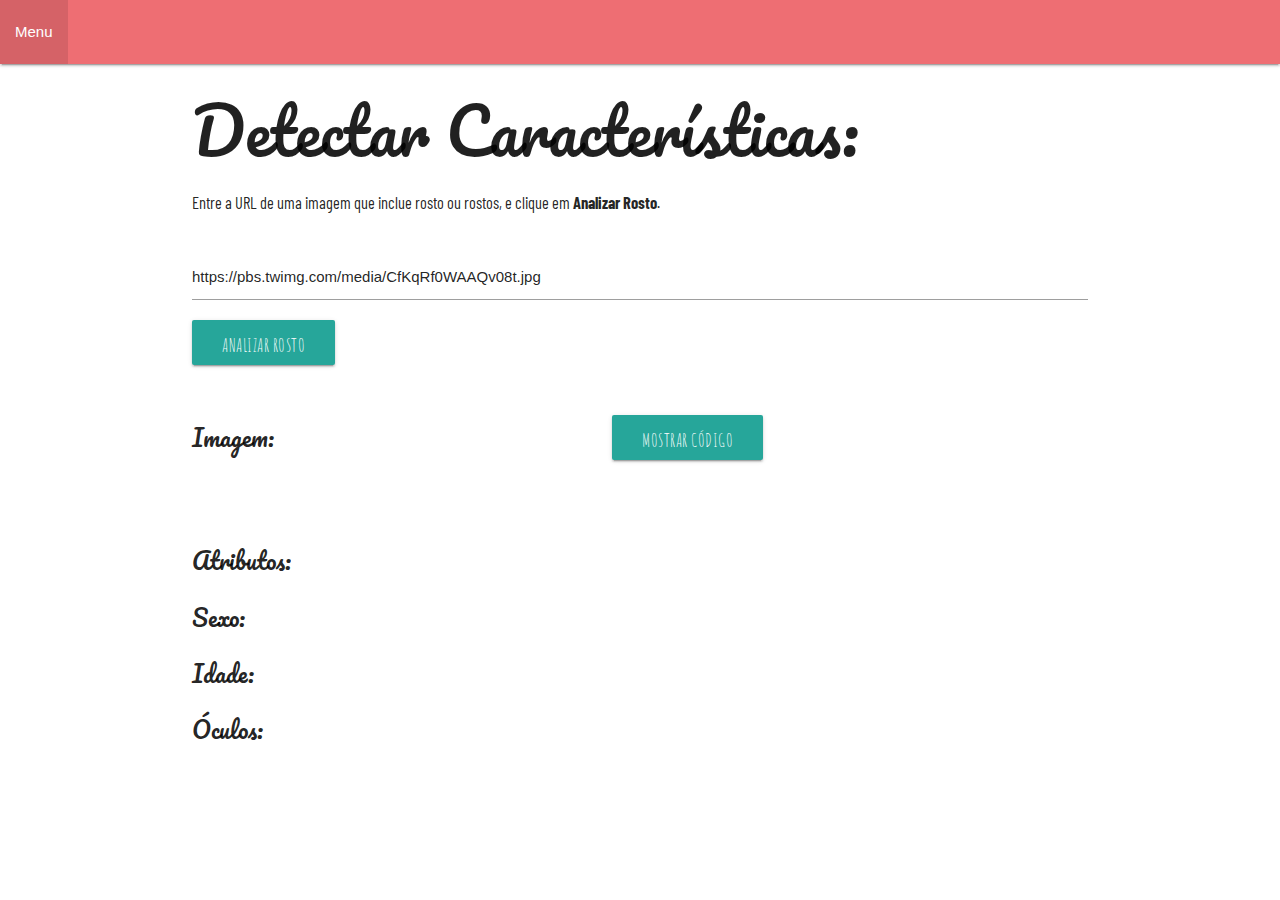
==== commit 8e202293: "Modificações" ====
--- a/FaceDetection.html
+++ b/FaceDetection.html
@@ -66,6 +66,10 @@
             alert(errorString);
         });
     };
+
+    function viewCod() {
+      $('#jsonOutput').show();
+    }
 </script>
 
 
@@ -85,20 +89,22 @@
   <button class="waves-effect waves-light btn" onclick="processImage()">Analizar Rosto</button>
   <br><br>
   <div id="wrapper" style="width:1020px; display:table;">
-      <div id="jsonOutput" style="width:600px; display:table-cell;">
-          <p class="text">Resposta:</p>
-          <br>
-
-          <textarea id="responseTextArea" class="UIInput" style="width:580px; height:400px;"></textarea>
-      </div>
       <div id="imageDiv" style="width:420px; display:table-cell;">
           <p class="text">Imagem:</p>
           <br>
           <img id="sourceImage" width="400" />
+          <br>
+          <p class="text">Atributos:</p>
+          <p class="text">Sexo:</p>
+          <p class="text">Idade:</p>
+          <p class="text">Óculos:</p>
+      </div>
+          <button class="waves-effect waves-light btn" onclick="viewCod()">Mostrar código</button>
+          <div id="jsonOutput" style="width:600px; display:table-cell; display: none;">
+          <br>
+          <textarea id="responseTextArea" class="UIInput" style="width:580px; height:400px;"></textarea>
       </div>
   </div>
 </section>
-
-
 </body>
 </html>
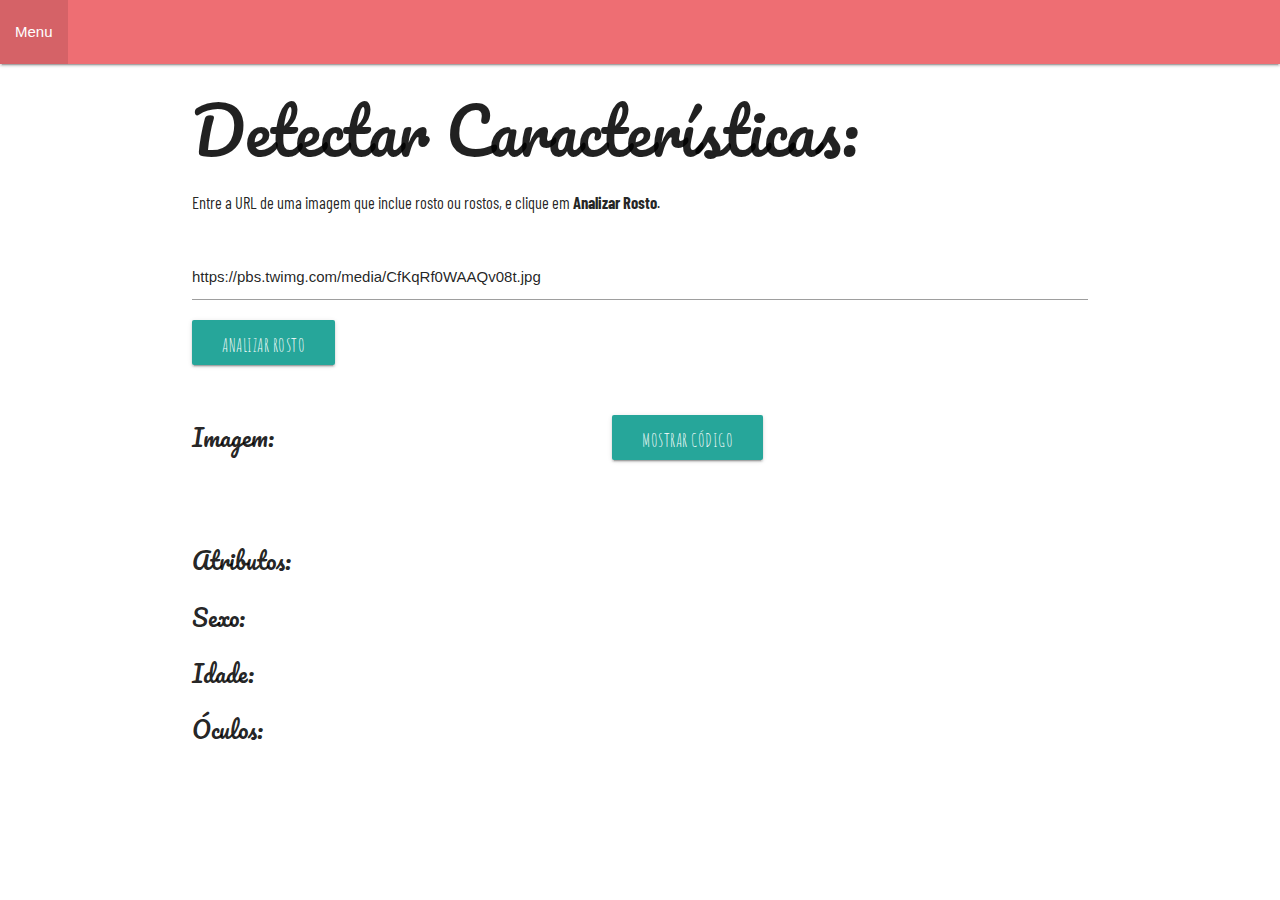
==== commit 13b3ba38: "adicionando id" ====
--- a/FaceDetection.html
+++ b/FaceDetection.html
@@ -95,9 +95,9 @@
           <img id="sourceImage" width="400" />
           <br>
           <p class="text">Atributos:</p>
-          <p class="text">Sexo:</p>
-          <p class="text">Idade:</p>
-          <p class="text">Óculos:</p>
+          <p class="text" id="sexo">Sexo:</p>
+          <p class="text" id="idade">Idade:</p>
+          <p class="text" id="oculos">Óculos:</p>
       </div>
           <button class="waves-effect waves-light btn" onclick="viewCod()">Mostrar código</button>
           <div id="jsonOutput" style="width:600px; display:table-cell; display: none;">
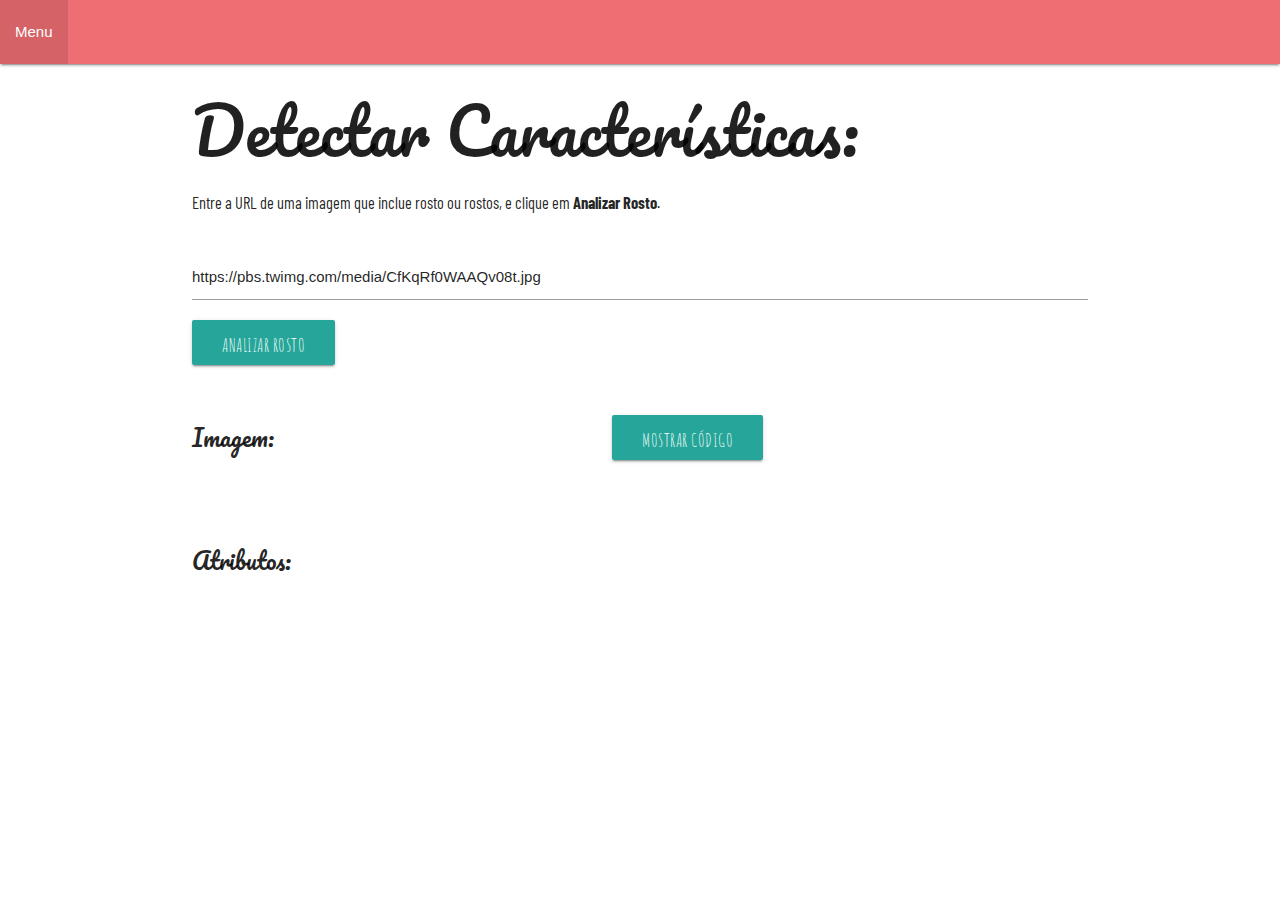
==== commit 52aa5988: "atributos" ====
--- a/FaceDetection.html
+++ b/FaceDetection.html
@@ -56,6 +56,21 @@
         .done(function(data) {
             // Show formatted JSON on webpage.
             $("#responseTextArea").val(JSON.stringify(data, null, 2));
+
+            var htmlText = '';
+
+            for ( var key in data ) {
+                htmlText += '<div class="div-conatiner">';
+                htmlText += '<p> Sexo: ' + data[key].faceAttributes.gender + '</p>';
+                htmlText += '<p> Idade: ' + data[key].faceAttributes.age + '</p>';
+                htmlText += '<p> Oculos: ' + data[key].faceAttributes.glasses + '</p>';
+                htmlText += '<p > Maquiagem(Batom): ' + data[key].faceAttributes.makeup.lipMakeup + '</p>';
+                htmlText += '<p> Maquiagem(Sombra): ' + data[key].faceAttributes.makeup.eyeMakeup + '</p>';
+                htmlText += '</div>';
+            }
+
+$('.att').append(htmlText);
+
         })
 
         .fail(function(jqXHR, textStatus, errorThrown) {
@@ -94,10 +109,7 @@
           <br>
           <img id="sourceImage" width="400" />
           <br>
-          <p class="text">Atributos:</p>
-          <p class="text" id="sexo">Sexo:</p>
-          <p class="text" id="idade">Idade:</p>
-          <p class="text" id="oculos">Óculos:</p>
+          <p class="text att">Atributos:</p>
       </div>
           <button class="waves-effect waves-light btn" onclick="viewCod()">Mostrar código</button>
           <div id="jsonOutput" style="width:600px; display:table-cell; display: none;">
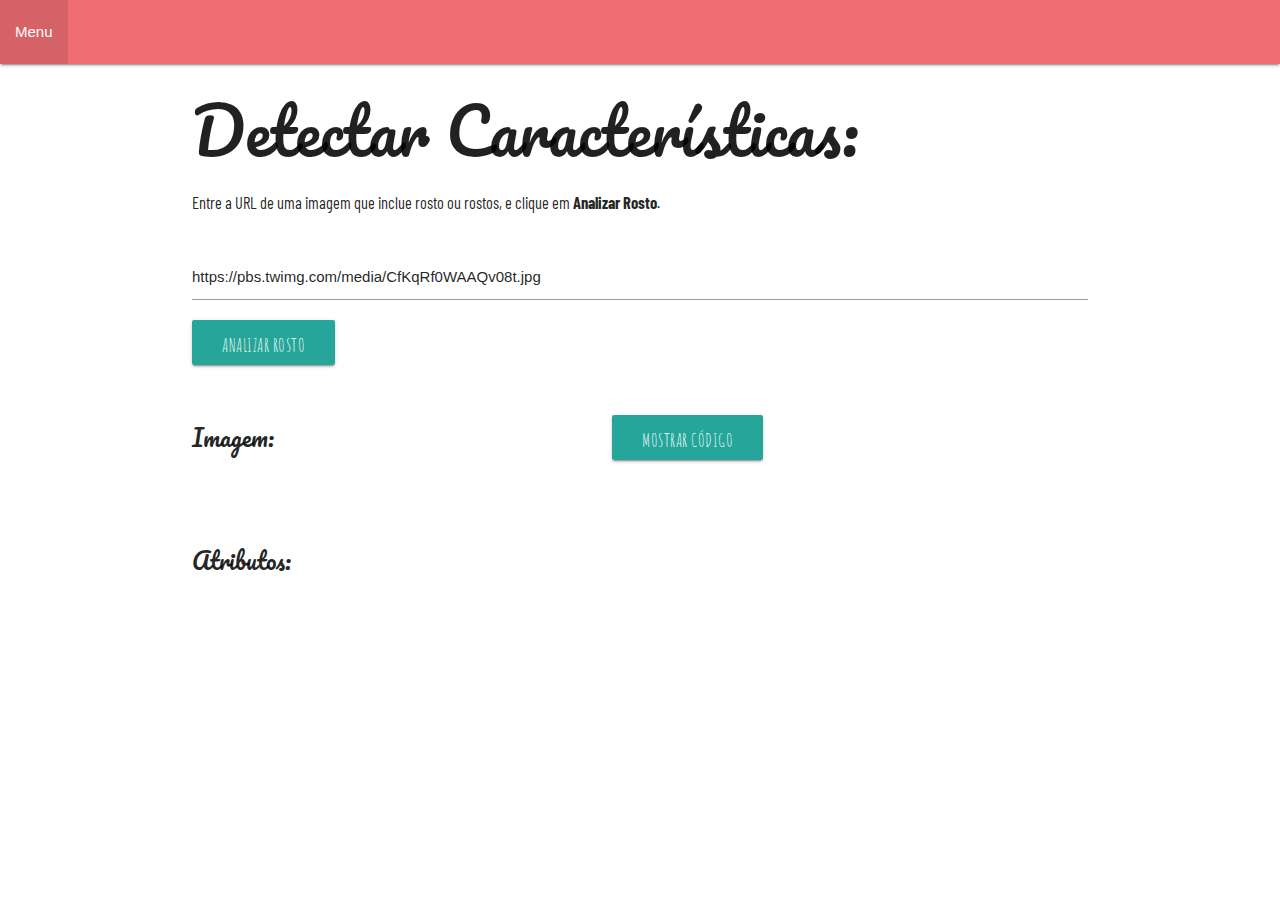
==== commit cba37296: "correção bug e tradução" ====
--- a/FaceDetection.html
+++ b/FaceDetection.html
@@ -9,6 +9,8 @@
 
 <script type="text/javascript">
     function processImage() {
+        var $atributos = document.querySelector('.att');
+        $atributos.innerHTML = ' ';
         // **********************************************
         // *** Update or verify the following values. ***
         // **********************************************
@@ -59,17 +61,31 @@
 
             var htmlText = '';
 
+            var genero = data[0].faceAttributes.gender === 'male' ? 'masculino' : 'feminino';
+            var TemOculos = function(){
+                var oculos = data[0].faceAttributes.glasses;
+                if(oculos) {
+                    oculos = oculos === 'ReadingGlasses' ? 'Óculos de leitura' : 'Óculos de sol';
+                } else {
+                    oculos = 'Sem óculos'
+                }
+                return oculos;
+            }
+            var oculos = data[0].faceAttributes.gender === true ? '' : 'sem óculos';
+            var batom = data[0].faceAttributes.makeup.lipMakeup ? 'Está com batom' : 'Não possui batom';
+            var sombra = data[0].faceAttributes.makeup.lipMakeup ? 'Possui sombra nos olhos' : 'Não possui sombra nos olhos';
+
             for ( var key in data ) {
                 htmlText += '<div class="div-conatiner">';
-                htmlText += '<p> Sexo: ' + data[key].faceAttributes.gender + '</p>';
+                htmlText += '<p> Sexo: ' + genero + '</p>';
                 htmlText += '<p> Idade: ' + data[key].faceAttributes.age + '</p>';
-                htmlText += '<p> Oculos: ' + data[key].faceAttributes.glasses + '</p>';
-                htmlText += '<p > Maquiagem(Batom): ' + data[key].faceAttributes.makeup.lipMakeup + '</p>';
-                htmlText += '<p> Maquiagem(Sombra): ' + data[key].faceAttributes.makeup.eyeMakeup + '</p>';
+                htmlText += '<p> Oculos: ' + TemOculos() + '</p>';
+                htmlText += '<p > Maquiagem(Batom): ' + batom + '</p>';
+                htmlText += '<p> Maquiagem(Sombra): ' + sombra + '</p>';
                 htmlText += '</div>';
             }
 
-$('.att').append(htmlText);
+            $('.att').append(htmlText);
 
         })
 
